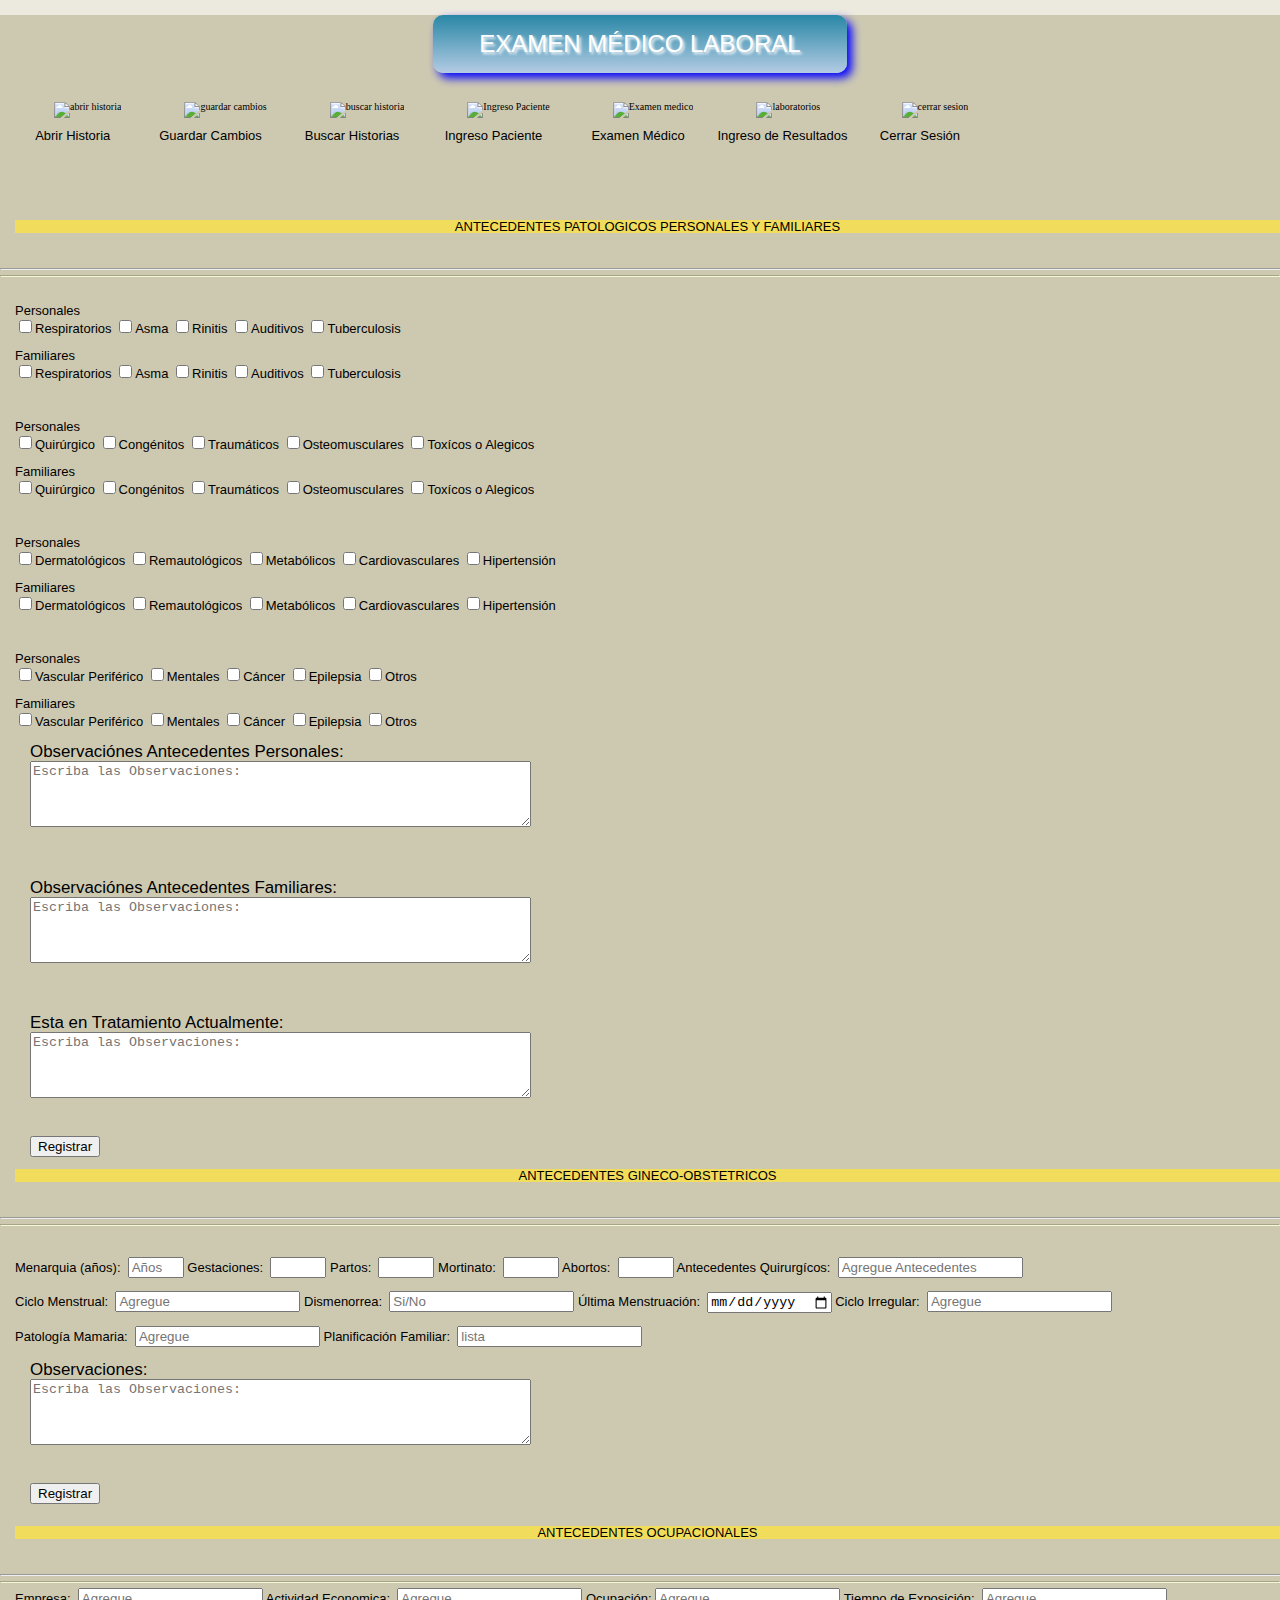
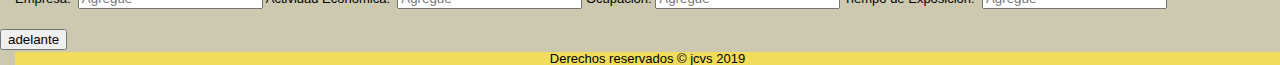
==== historia clinica inicial.html @ 28df33b1 "Add files via upload" ====
<!DOCTYPE HTML>
<html>
<head>
    	<meta charset="iso-8859-1" />
	    <meta name="description" content="Salud Ocupacional" />
    	<meta name="keywords" content="=HTML5, CSS3, Javascript" />
    	<title>Historia Clinica Inicial</title>
	    <link rel="stylesheet" href="misestilos.css"/>
</head>
        <body>
        
	    <header id="cabecera">
        
		      <h1>EXAMEN M�DICO LABORAL</h1>          
</head>

		<nav id="menuppal1">
		<figure>
 
      <img src="imagenes/abrir.png" alt="abrir historia" width="50" 		height="50">
    	<figcaption>
      Abrir Historia
</figcaption>  
</figure>
   		<figure>
      <img src="imagenes/guardar.png" alt="guardar cambios" width="50" height="50">
     	<figcaption>
      Guardar Cambios
</figcaption>
</figure>
    	<figure>    
      <img src="imagenes/buscar.png" alt="buscar historia" width="50" height="50">
     	<figcaption>
    	 Buscar Historias 
</figcaption>
</figure>

		<figure>
 
      <img src="imagenes/inicial.png" alt="Ingreso Paciente" width="50" height="50">
    	<figcaption>
      Ingreso Paciente
 </figcaption>  
 </figure>

   	<figure>
     <img src="imagenes/examen.png" alt="Examen medico" width="50" height="50">
     <figcaption>
      Examen M�dico
 </figcaption>
 </figure>
      <figure>
   
       <img src="imagenes/laboratorios.png" alt="laboratorios" width="50" height="50">
     	<figcaption>
      Ingreso de Resultados 
 </figcaption>
 </figure>
     <figure>
    
      <img src="imagenes/cerrar.png" alt="cerrar sesion" width="50" height="50">
     <figcaption>
     Cerrar Sesi�n
 </figcaption>
 </figure>
      </nav>
   
<br>
<br>
<br>
<br>
<br>
<br>
<br>
<br>
<br>
<br>
<br>
<br>
<br>

    	 <ul>
         <li>ANTECEDENTES PATOLOGICOS PERSONALES Y FAMILIARES</li>   		
     	 </ul>
         </nav>     
<br>
<br>
<hr style="border:30px;"><hr style="border:4px;">
<hr style="width:100%;"> 
<hr style="border-color:#F7F8D3;">   
<br>
<br>                 
<fieldset>
<legend>Personales</legend>
<input type="checkbox" name="micasilladeverificacion"  value="1" />Respiratorios
<input type="checkbox" name="micasilladeverificacion"  value="2" />Asma
<input type="checkbox" name="micasilladeverificacion" value="3" />Rinitis
<input type="checkbox" name="micasilladeverificacion" value="4" />Auditivos
<input type="checkbox" name="micasilladeverificacion"  value="5" />Tuberculosis
<br>
<br>
<legend>Familiares</legend>
<input type="checkbox" name="micasilladeverificacion"  value="1" />Respiratorios
<input type="checkbox" name="micasilladeverificacion"  value="2" />Asma
<input type="checkbox" name="micasilladeverificacion" value="3" />Rinitis
<input type="checkbox" name="micasilladeverificacion" value="4" />Auditivos
<input type="checkbox" name="micasilladeverificacion"  value="5" />Tuberculosis
<br>
<br>
<br>
<br>
<legend>Personales</legend>
 <input type="checkbox" name="micasilladeverificacion" value="1" />Quir�rgico
<input type="checkbox" name="micasilladeverificacion" value="2" />Cong�nitos
<input type="checkbox" name="micasilladeverificacion" value="3" />Traum�ticos
<input type="checkbox" name="micasilladeverificacion" value="4" />Osteomusculares
<input type="checkbox" name="micasilladeverificacion"  value="5" />Tox�cos o Alegicos
<br>
<br>
<legend>Familiares</legend>
 <input type="checkbox" name="micasilladeverificacion" value="1" />Quir�rgico
<input type="checkbox" name="micasilladeverificacion" value="2" />Cong�nitos
<input type="checkbox" name="micasilladeverificacion" value="3" />Traum�ticos
<input type="checkbox" name="micasilladeverificacion" value="4" />Osteomusculares
<input type="checkbox" name="micasilladeverificacion"  value="5" />Tox�cos o Alegicos
<br>
<br><br><br>
<legend>Personales</legend>
<input type="checkbox" name="micasilladeverificacion"  value="1" />Dermatol�gicos
<input type="checkbox" name="micasilladeverificacion" value="2" />Remautol�gicos
<input type="checkbox" name="micasilladeverificacion" value="3" />Metab�licos
<input type="checkbox" name="micasilladeverificacion"  value="4" />Cardiovasculares
<input type="checkbox" name="micasilladeverificacion" value="5" />Hipertensi�n
<br>
<br>
<legend>Familiares</legend>
<input type="checkbox" name="micasilladeverificacion"  value="1" />Dermatol�gicos
<input type="checkbox" name="micasilladeverificacion" value="2" />Remautol�gicos
<input type="checkbox" name="micasilladeverificacion" value="3" />Metab�licos
<input type="checkbox" name="micasilladeverificacion"  value="4" />Cardiovasculares
<input type="checkbox" name="micasilladeverificacion" value="5" />Hipertensi�n
<br><br><br><br>
<legend>Personales</legend>
<input type="checkbox" name="micasilladeverificacion"  value="1" />Vascular Perif�rico
<input type="checkbox" name="micasilladeverificacion" value="2" />Mentales
<input type="checkbox" name="micasilladeverificacion" value="3" />C�ncer
<input type="checkbox" name="micasilladeverificacion"  value="4" />Epilepsia
<input type="checkbox" name="micasilladeverificacion" value="5" />Otros
<br><br>
<legend>Familiares</legend>
<input type="checkbox" name="micasilladeverificacion"  value="1" />Vascular Perif�rico
<input type="checkbox" name="micasilladeverificacion" value="2" />Mentales
<input type="checkbox" name="micasilladeverificacion" value="3" />C�ncer
<input type="checkbox" name="micasilladeverificacion"  value="4" />Epilepsia
<input type="checkbox" name="micasilladeverificacion" value="5" />Otros
<br><br>
<section id="seccion"> 
     <p>Observaci�nes Antecedentes Personales: <br><textarea name="Observaci�nAP" rows="4" cols="60" placeholder="Escriba las Observaciones:"></textarea></p><br><br>
</section><br>
<section id="seccion"> 
     <p>Observaci�nes Antecedentes Familiares: <br><textarea name="Observaci�nAF" rows="4" cols="60" placeholder="Escriba las Observaciones:"></textarea></p><br><br>
</section><br>
<section id="seccion"> 
     <p>Esta en Tratamiento Actualmente: <br><textarea name="Observaci�nTA" rows="4" cols="60" placeholder="Escriba las Observaciones:"></textarea></p><br><br>
     <input type="submit" value="Registrar">
</section>
</fieldset><br>
   <ul>
   <li>ANTECEDENTES GINECO-OBSTETRICOS</li>      
   </ul>
   </nav>     
<br>
<br>
<hr style="border:30px;"><hr style="border:4px;">
<hr style="width:100%;"> 
<hr style="border-color:#F7F8D3;">   
<fieldset>
<br>
<br>
Menarquia (a�os): &nbsp;<input type="number" name="menarquia" id="menarquia" min="1" max="80" placeholder="A�os" required>
Gestaciones: &nbsp;<input type="number" name="gestaciones" id="gestaciones" min="1" max="20"required>
Partos: &nbsp;<input type="number" name="partos" id="partos" min="1" max="20" required>
Mortinato: &nbsp;<input type="number" name="mortinato" id="mortinato" min="1" max="20" required>
Abortos: &nbsp;<input type="number" name="abortos" id="abortos" min="1" max="20" required>
Antecedentes Quirurg�cos: &nbsp;<input type="text" name="AQ" id="AQ" placeholder="Agregue Antecedentes" required list="opc1">
<datalist id="opc1">
<option value="No Refiere" label= "No Refiere">
<option value="Conizaci�n" label= "Conizaci�n">
<option value="Ces�ria" label= "Ces�ria">
<option value="Curetaje" label= "Curetaje">
<option value="Laparoscopia" label= "Laparoscopia">
<option value="Miomectom�a" label= "Miomectom�a">
<option value="Ooforectom�a" label= "Ooforectom�a">
<option value="Anexo Histeroctom�a" label= "Anexo Histeroctom�a">
<option value="Histeroctom�a abdominal" label= "Histeroctom�a abdominal">
<option value="Histeroctom�a Vaginal" label= "Histeroctom�a Vaginal">
<option value="Plastias Vaginales" label= "Plastias Vaginales">
<option value="Pr�tesis" label= "Pr�tesis">
<option value="Mamoplastia Reductora" label= "Mamoplastia Reductora">
</datalist>
<br>
<br>
Ciclo Menstrual: &nbsp;<input type="text" name="CM" id="CM" placeholder="Agregue" required list="opc2">
<datalist id="opc2">
<option value="Histerectomizado" label= "Histerectomizado">
<option value="Regular" label= "Regular">
<option value="Irregular" label= "Irregular">
</datalist>
Dismenorrea: &nbsp;<input type="text" name="Dismenorrea" id="SM" placeholder="Si/No" required list="opc3">
<datalist id="opc3">
<option value="Si" label= "Si">
<option value="No" label= "No">
</datalist>
�ltima Menstruaci�n: &nbsp;<input type="date" name="fecha" id="fecha" placeholder="fecha">
Ciclo Irregular: &nbsp;<input type="text" name="CI" id="CI" placeholder="Agregue" required list="opc4">
<datalist id="opc4">
<option value="Amenorrea" label= "Amenorrea">
<option value="Hipermenorrea" label= "Hipermenorrea">
<option value="Menopausia" label= "Menopausia">
<option value="Menorragia" label= "Menorragia">
<option value="Metrorragia" label= "Metrorragia">
<option value="Oligomenorrea" label= "Oligomenorrea">
<option value="Polimenorrea" label= "Polimenorrea">
</datalist>
<br><br>
Patolog�a Mamaria: &nbsp;<input type="text" name="PM" id="PM" placeholder="Agregue" required list="opc5">
<datalist id="opc5">
<option value="No Refiere" label= "No Refiere">
<option value="Biopsia Mamaria" label= "Biopsia Mamaria">
<option value="Dermatitis en Pezones" label= "Dermatitis en Pezones">
<option value="Drenaje de Absceso" label= "Drenaje de Absceso">
<option value="Laparoscopia" label= "Laparoscopia">
<option value="Extracci�n de N�dulos" label= "Extracci�n de N�dulos">
<option value="Fibroadenoma" label= "Fibroadenoma">
<option value="Implantes Mamarios" label= "Implantes Mamarios">
<option value="Lactancia Actual" label= "Lactancia Actual">
<option value="Mama Supernumeraria" label= "Mama Supernumeraria">
<option value="Mamoplastia Reductora" label= "Mamoplastia Reductora">
<option value="Masa de Mama Derecha Cuadrante..." label= "Masa de Mama Derecha Cuadrante...">
<option value="Masa de Mama Izquierda Cuadrante..." label= "Masa de Mama Izquierda Cuadrante...">
<option value="Masa en Ambas Mamas" label= "Masa en Ambas Mamas">
<option value="Mastalgia" label= "Mastalgia">
<option value="Mastitis Puerperal" label= "Mastitis Puerperal">
<option value="Mastopat�a Fibroqu�stica" label= "Mastopat�a Fibroqu�stica">
<option value="Pezones Invertidos" label= "Pezones Invertidos">
<option value="Pr�tersis" label= "Pr�tesis">
<option value="Secreciones Patolog�cas" label= "Secreciones Patolog�cas">
</datalist>
Planificaci�n Familiar: &nbsp;<input type="text" name="PF" id="PF" placeholder="lista" required list="opc6">
<datalist id="opc6">
<option value="No Planifica" label= "No Planifica">
<option value="Anticonceptivos Inyectables" label= "Anticonceptivos Inyectables">
<option value="Anticonceptivos Orales" label= "Anticonceptivos Orales">
<option value="Dispositivo Intrauterinos" label= "Dispositivo Intrauterinos">
<option value="Implante Hormonal" label= "Implante Hormonal">
<option value="M�todo de Barrera" label= "M�todo de Barrera">
<option value="M�todo del Ritmo" label= "M�todo del Ritmo">
<option value="Parche Hormonal" label= "Parche Hormonal">
<option value="Tubectomia" label= "Tubectomia">
</datalist><br>
<br>
<section id="seccion"> 
     <p>Observaciones: <br><textarea name="Observaci�nAG" rows="4" cols="60" placeholder="Escriba las Observaciones:"></textarea></p><br><br>
     <input type="submit" value="Registrar">
</section>
</fieldset>
<br>
<br>
 <ul>
   <li>ANTECEDENTES OCUPACIONALES</li>      
   </ul>
   </nav>     
<br>
<br>
<hr style="border:30px;"><hr style="border:4px;">
<hr style="width:100%;"> 
<hr style="border-color:#F7F8D3;">  
<fieldset>
Empresa: &nbsp;<input type="text" name="EM" id="EM" placeholder="Agregue">
Actividad Economica: &nbsp;<input type="text" name="AE" id="AE" placeholder="Agregue" required list="opc7">
<datalist id="opc7">
<option value="Administraci�n de Propiedades" label= "Administraci�n de Propiedades">
<option value="Agropecuario" label= "Agropecuario">
<option value="Agricultura" label= "Agricultura">
<option value="Alimentos" label= "Alimentos">
<option value="Alimentos para Animales" label= "Alimentos para Animales">
<option value="Alimentos y Bebidas" label= "Alimentos y Bebidas">
<option value="Artes Graf�cas" label= "Artes Graf�cas">
<option value="Aseo Industrial" label= "Aseo Industrial">
<option value="Automotriz" label= "Automotriz">
<option value="Bancario" label= "Bancario">
<option value="Belleza" label= "Belleza">
<option value="Calzado" label= "Calzado">
<option value="Call Center" label= "Call Center">
<option value="Clubes, Bares" label= "Clubes, Bares">
<option value="Combustibles y Lubricantes" label= "Combustibles y Lubricantes">
<option value="Comercio Formal" label= "Comercio Formal">
<option value="Comercio Informal" label= "Comercio Informal">
<option value="Comunicaciones" label= "Comunicaciones">
<option value="Confecciones" label= "Confecciones">
<option value="Construcci�n" label= "Construcci�n">
<option value="Cooperativa" label= "Cooperativa">
<option value="Corredores de Seguros" label= "Corredores de Seguros">
<option value="Editoriales" label= "Editoriales">
<option value="Educaci�n" label= "Educaci�n">
<option value="El�ctrico" label= "El�ctrico">
<option value="Empresa de Servicios de Personal Temporales" label= "Empresa de Servicios de Personal Temporales">
<option value="Empresa Promotora de Salud" label= "Empresa Promotora de Salud">
<option value="Est�tica" label= "Est�tica">
<option value="Energ�a" label= "Energ�a">
<option value="Farmac�utico" label= "Farmac�utico">
<option value="Financiero" label= "Financiero">
<option value="Forestal" label= "Forestal">  
<option value="Fuerzas Armadas" label= "Fuerzas Armadas"> 
<option value="Fuerzas Militares" label= "Fuerzas Militares"> 
<option value="Fuerzas P�blica" label= "Fuerzas P�blica"> 
<option value="Ganadero" label= "Ganadero"> 
<option value="Gubernamental" label= "Gubernamental"> 
<option value="Hotelero" label= "Hotelero"> 
<option value="Hoteles y Restaurantes" label= "Hoteles y Restaurantes"> 
<option value="Industrial" label= "Industrial"> 
<option value="Inform�tica" label= "Inform�tica"> 
<option value="Inmobiliario" label= "Inmobiliario"> 
<option value="Joyer�a" label= "Joyer�a"> 
<option value="Juegos de Asar" label= "Juegos de Asar"> 
<option value="Log�stica" label= "Log�stica"> 
<option value="Madera" label= "Madera"> 
<option value="Manufactura" label= "Manufactura"> 
<option value="Marroquiner�a" label= "Marroquiner�a"> 
<option value="Medios de Comunicaci�n" label= "Medios de Comunicaci�n"> 
<option value="Metalmec�nica" label= "Metalmec�nica"> 
<option value="Minero" label= "Minero"> 
<option value="Montajes" label= "Montajes"> 
<option value="Montajes Industriales" label= "Montajes Industriales"> 
<option value="Montajes Mecanicos" label= "Montajes Mecanicos"> 
<option value="Organizaci�n no gubernamental (ONG)" label= "Organizaci�n no gubernamental (ONG)"> 
<option value="Pecuario" label= "Pecuario"> 
<option value="Pesquero" label= "Pesquero"> 
<option value="Petr�leo y Gas" label= "Petr�leo y Gas">
<option value="Pl�sticos" label= "Pl�sticos">
<option value="Polic�a Nacional" label= "Polic�a Nacional">
<option value="Porcicultura" label= "Porcicultura">
<option value="Publicidad" label= "Publicidad">
<option value="Qu�mico" label= "Qu�mico">
<option value="Recreaci�n" label= "Recreaci�n">
<option value="Religioso" label= "Religioso">
<option value="Salud" label= "Salud">
<option value="Seguridad" label= "Seguridad">
<option value="Seguridad Social" label= "Seguridad Social">
<option value="Seguridad Privada" label= "Seguridad Privada"> 
<option value="Seguros" label= "Seguros">
<option value="Servicios Profesionales" label= "Servicios Profesionales">
<option value="Servicios P�blicos Domiciliarios" label= "Servicios P�blicos Domiciliarios">
<option value="Silvicultura" label= "Silvicultura">
<option value="Telecomunicaciones" label= "Telecomunicaciones">
<option value="Telefon�a Celular" label= "Telefon�a Celular">
<option value="Textil" label= "Textil">
<option value="Turismo" label= "Turismo">
<option value="Transporte" label= "Transporte">
<option value="Transporte A�reo" label= "Transporte A�reo">
<option value="Transporte Terrestre Carga" label= "Transporte Terrestre Carga">
<option value="Transporte Ferreo" label= "Transporte Ferreo">
<option value="Transporte P�blico de Pasajeros" label= "Transporte P�blico de Pasajeros">
<option value="Veterinario" label= "Veterinario">
<option value="Viajes" label= "Viajes">
<option value="Agricultura" label= "Agricultura">
<option value="Agroindustrial" label= "Agroindustrial">
<option value="Agropecuaria" label= "Agropecuaria">
<option value="Avicultura" label= "Avicultura">
<option value="Caza" label= "Caza">
<option value="Ganader�a" label= "Ganader�a">
<option value="Pesca" label= "Pesca">
<option value="Silvicultura" label= "Silvicultura">
<option value="Bienes inmuebles" label= "Bienes inmuebles">
<option value="Comercio de Bienes de Comercio" label= "Comercio de Bienes de Comercio">
<option value="Comercio de Equipos M�dicos" label= "Comercio de Equipos M�dicos">
<option value="Comercio al Detal" label= "Comercio al Detal">
<option value="Comercio Formal" label= "Comercio Formal">
<option value="Comercio Informal" label= "Comercio Informal">
<option value="Distribuidor Mayorista" label= "Distribuidor Mayorista">
<option value="Distribuidor Minorista" label= "Distribuidor Minorista">
<option value="Ferretera y Herramientas" label= "Ferretera y Herramientas">
<option value="Productos de Consumo" label= "Productos de Consumo">
<option value="Desarrollador de Software" label= "Desarrollador de Software">
<option value="Imprenta y Litograf�a" label= "Imprenta y Litograf�a">
<option value="Medios de Comunicaci�n" label= "Medios de Comunicaci�n">
<option value="Peri�dicos" label= "Peri�dicos">
<option value="Construcciones Civiles" label= "Construcciones Civiles">
<option value="Construcciones de Redes de Acueductos" label= "Construcciones de Redes de Acueductos">
<option value="Mantenimiento de Redes de Acueductos" label= "Mantenimiento de Redes de Acueductos">
<option value="Construccion Redes De Energ�a" label= "Construccion Redes De Energ�a">
<option value="Ingenier�a Construcci�n y Operaciones" label= "Ingenier�a Construcci�n y Operaciones">
<option value="Mantenimiento Redes de Energ�a" label= "Mantenimiento Redes de Energ�a">
<option value="Construcci�n de Redes de Gas" label= "Construcci�n de Redes de Gas">
<option value="Mantenimiento de Redes de Gas" label= "Mantenimiento de Redes de Gas">
<option value="Aseguradoras" label= "Aseguradoras">
<option value="Banca y Finanzas" label= "Banca y Finanzas">
<option value="Corredores de Seguros" label= "Corredores de Seguros">
<option value="Fondo de Inversiones" label= "Fondo de Inversiones">
<option value="Fondos de Pensiones" label= "Fondos de Pensiones">
<option value="Confecciones" label= "Confecciones">
<option value="Estampaci�n" label= "Estampaci�n">
<option value="Fabricaci�n de Equipos El�ctronicos" label= "Fabricaci�n de Equipos El�ctronicos">
<option value="Fabricaci�n de Papel" label= "Fabricaci�n de Papel">
<option value="Fabricaci�n de Cart�n" label= "Fabricaci�n de Cart�n">
<option value="Imprentas" label= "Imprentas">
<option value="Industria de Alimentos" label= "Industria de Alimentos">
<option value="Industria de Bebidas" label= "Industria de Bebidas">
<option value="Industria de Cart�n" label= "Industria de Cart�n">
<option value="Industria de Cuero y Calzado" label= "Industria de Cuero y Calzado">
<option value="Industria de Madera" label= "Industria de Madera">
<option value="Industria de Pl�sticos" label= "Industria de Pl�sticos">
<option value="Lavanderia Industrial" label= "Lavanderia Industrial">
<option value="Lavanderia y Tintoreria Industrial" label= "Lavanderia y Tintoreria Industrial">
<option value="Manufactura de Alimentos" label= "Manufactura de Alimentos">
<option value="Marroquiner�a" label= "Marroquiner�a">
<option value="Minas y Canteras" label= "Minas y Canteras">
<option value="Producci�n Abonos" label= "Producci�n Abonos">
<option value="Producci�n Calzado" label= "Producci�n Calzado">
<option value="Producci�n Muebles" label= "Producci�n Muebles">
<option value="Producci�n Qu�mico" label= "Producci�n Qu�mico">
<option value="Producci�n Tabaco" label= "Producci�n Tabaco">
<option value="Producci�n Equipos de Transporte" label= "Producci�n Equipos de Transporte">
<option value="Productos de Caucho" label= "Productos de Caucho">
<option value="Reciclaje Industrial" label= "Reciclaje Industrial">
<option value="Tejares y Ladrillera" label= "Tejares y Ladrillera">
<option value="Tejeduria" label= "Tejeduria">
<option value="Textil" label= "Textil">
<option value="Tintureria" label= "Tintureria">
<option value="Extracci�n Minera" label= "Extracci�n Minera">
<option value="Extracci�n Metales" label= "Extracci�n Metales">
<option value="Administraci�n Municipal" label= "Administraci�n Municipal">
<option value="Armada Nacional" label= "Armada Nacional">
<option value="Despacho P�blico" label= "Despacho P�blico">
<option value="Ejercito Nacional" label= "Ejercito Nacional">
<option value="Fuerza A�rea" label= "Fuerza A�rea">
<option value="Servicios Gubernamentales" label= "Servicios Gubernamentales">
<option value="Administraci�n de Propiedades" label= "Administraci�n de Propiedades">
<option value="Empresa de Servicios P�blicos" label= "Empresa de Servicios P�blicos">
<option value="Empresa de Servicios Temporales" label= "Empresa de Servicios Temporales">
<option value="Inform�tica y Afines" label= "Inform�tica y Afines">
<option value="Recreaci�n y Clubes" label= "Recreaci�n y Clubes">
<option value="Seguridad Social" label= "Seguridad Social">
<option value="Servicios al P�blico" label= "Servicios al P�blico">
<option value="Servicios Comerciales" label= "Servicios Comerciales">
<option value="Servicios de Belleza" label= "Servicios de Belleza">
<option value="Servicios de Aseo Industrial" label= "Servicios de Aseo Industrial">
<option value="Servicios de Esparciminento" label= "Servicios de Esparciminento">
<option value="Servicio de Est�tica" label= "Servicio de Est�tica">
<option value="Servicio de Mensajeria" label= "Servicio de Mensajeria">
<option value="Servicio Educativos" label= "Servicio Educativos">
<option value="Servicio Exequiales y Funerarios" label= "Servicio Exequiales y Funerarios">
<option value="Servicios Religiosos" label= "Servicios Religiosos">
<option value="Caja de Compensaci�n Familiar" label= "Caja de Compensaci�n Familiar">
<option value="Cooperativa de Trabajo Asociado" label= "Cooperativa de Trabajo Asociado">
<option value="Empresa Solidaria" label= "Empresa Solidaria">
<option value="Acarreos y Mudanzas" label= "Acarreos y Mudanzas">
<option value="Agencia de Viajes" label= "Agencia de Viajes">
<option value="Agencia Naviera" label= "Agencia Naviera">
<option value="Transporte A�reo" label= "Transporte A�reo">
<option value="Transporte de Carga" label= "Transporte de Carga">
<option value="Transporte Ferreo" label= "Transporte Ferreo">
<option value="Transporte Fluvial" label= "Transporte Fluvial">
<option value="Transporte Informal" label= "Transporte Informal">
<option value="Transporte Mar�timo" label= "Transporte Mar�timo">
<option value="Transporte de Valores" label= "Transporte de Valores">
 </datalist>
Ocupaci�n:&nbsp;<input type="text" name="OC" id="OC" placeholder="Agregue" required list="opc8">
<datalist id="opc8">
<option value="No ha Laborado" label= "No ha Laborado">
<option value="Administrativo" label= "Administrativo">
<option value="Asesor" label= "Asesor">
<option value="Asesor Comercial" label= "Asesor Comercial">
<option value="Asistente" label= "Asistente">
<option value="Auxiliar" label= "Auxiliar">
<option value="Ayudante" label= "Ayudante">
<option value="Guarda de Seguridad" label= "Guarda de Seguridad">
<option value="Oficial" label= "Oficial">
<option value="Oficios Varios" label= "Oficios Varios">
<option value="Operador" label= "Operador">
<option value="Operario de Planta" label= "Operario de Planta">
<option value="Operario de M�quina" label= "Operario de M�quina">
<option value="Operaria de M�quina" label= "Operaria de M�quina">
<option value="Operario" label= "Operario">
<option value="Operaria" label= "Operaria">
<option value="Pol�funcional" label= "Pol�funcional">
<option value="Profecional" label= "Profecional">
<option value="Abogado" label= "Abogado">
<option value="Abastecedor de Producci�n" label= "Abastecedor de Producci�n">
<option value="Actor" label= "Actor">
<option value="Administrador" label= "Administrador">
<option value="Aforador" label= "Aforador">
<option value="Agente" label= "Agente">
<option value="Agente Comercial" label= "Agente Comercial">
<option value="Agente de Servicio" label= "Agente de Servicio">
<option value="Agricultor" label= "Agricultor">
<option value="Agr�nomo" label= "Agr�nomo">
<option value="Ajustador" label= "Ajustador">
<option value="Ajustador de M�quinas" label= "Ajustador de M�quinas">
<option value="Alpinista" label= "Alpinista">
<option value="Alistador de Veh�culo" label= "Alistador de Veh�culo">
<option value="Almacenista" label= "Almacenista">
<option value="Almacenista de Obra" label= "Almacenista de Obra">
<option value="Ama de Casa" label= "Ama de Casa">
<option value="Analista" label= "Analista">
<option value="Analista de Sistemas" label= "Analista de Sistemas">
<option value="Analista de Tiempos y M�todos" label= "Analista de Tiempos y M�todos">
<option value="Anudador" label= "Anudador">
<option value="Apicultor" label= "Apicultor">
<option value="Arbitro" label= "Arbitro">
<option value="Arenero" label= "Arenero">
<option value="Armador" label= "Armador">
<option value="Arquitecto" label= "Arquitecto">
<option value="Arquitecto y Urbanista" label= "Arquitecto y Urbanista">
<option value="Artesano" label= "Artesano">
<option value="Artista Creativo" label= "Artista Creativo">
<option value="Arriero" label= "Arriero">
<option value="Aseadora" label= "Aseadora">
<option value="Aseo Hospitalario" label= "Aseo Hospitalario">
<option value="Aserrador" label= "Aserrador">
<option value="Asesor Comercial" label= "Asesor Comercial">
<option value="Asesor de Proyectos" label= "Asesor de Proyectos">
<option value="Asesor de Seguros" label= "Asesor de Seguros">
<option value="Asistente" label= "Asistente">
<option value="Asistente Administrativo" label= "Asistente Administrativo">
<option value="Asistente de Sistemas" label= "Asistente de Sistemas">
<option value="Astillada de Cerdos" label= "Astillada de Cerdos">
<option value="Auditor" label= "Auditor">
<option value="Auditor de Servicios" label= "Auditor de Servicios">
<option value="Auxiliar" label= "Auxiliar">
<option value="Auxiliar Administrativo" label= "Auxiliar Administrativo">
<option value="Auxiliar Contable" label= "Auxiliar Contable">
<option value="Auxiliar de Almacen" label= "Auxiliar de Almacen">
<option value="Auxiliar de Archivo" label= "Auxiliar de Archivo">
<option value="Auxiliar de Bodega" label= "Auxiliar de Bodega">
<option value="Auxiliar de Cabina de Pintura" label= "Auxiliar de Cabina de Pintura">
<option value="Auxiliar de Cafeter�a" label= "Auxiliar de Cafeter�a">
<option value="Auxiliar de Cocina" label= "Auxiliar de Cocina">
<option value="Auxiliar de Corte" label= "Auxiliar de Corte">
<option value="Auxiliar de Enfermer�a" label= "Auxiliar de Enfermer�a">
<option value="Auxiliar de Laboratorio" label= "Auxiliar de Laboratorio">
<option value="Auxiliar de Litograf�a" label= "Auxiliar de Litograf�a">
<option value="Auxiliar de Odontolog�a" label= "Auxiliar de Odontolog�a">
<option value="Auxiliar de Pintura" label= "Auxiliar de Pintura">
<option value="Auxiliar de Preparaci�n de Superficies" label= "Auxiliar de Preparaci�n de Superficies">
<option value="Auxiliar de Salud" label= "Auxiliar de Salud">
<option value="Auxiliar de Servicios Generales" label= "Auxiliar de Servicios Generales">
<option value="Auxiliar de Transporte" label= "Auxiliar de Transporte">
<option value="Auxiliar de Electr�cista" label= "Auxiliar de Electr�cista">
<option value="Auxiliar Financiero" label= "Auxiliar Financiero">
<option value="Auxiliar Laico" label= "Auxiliar Laico">
<option value="Auxiliar de Picking" label= "Auxiliar de Picking">
<option value="Ayudante" label= "Ayudante">
<option value="Ayudante de Bus" label= "Ayudante de Bus">
<option value="Ayudante de Cami�n" label= "Ayudante de Cami�n">
<option value="Ayudante de Cocina" label= "Ayudante de Cocina">
<option value="Ayudante de Construcci�n" label= "Ayudante de Construcci�n">
<option value="Ayudante de Electr�cista" label= "Ayudante de Electr�cista">
<option value="Ayudante de Enfermer�a" label= "Ayudante de Enfermer�a">
<option value="Ayudante de Estampaci�n" label= "Ayudante de Estampaci�n">
<option value="Ayudante de Fundici�n" label= "Ayudante de Fundici�n">
<option value="Ayudante de Guarnecida" label= "Ayudante de Guarnecida">
<option value="Ayudante de Mec�nica" label= "Ayudante de Mec�nica">
<option value="Ayudante de Moldeo" label= "Ayudante de Moldeo">
<option value="Ayudante de Montajes" label= "Ayudante de Montajes">
<option value="Ayudante de Panaderia" label= "Ayudante de Panaderia">
<option value="Ayudante de Pavimento" label= "Ayudante de Pavimento">
<option value="Ayudante de Veh�culo" label= "Ayudante de Veh�culo">
<option value="Ayudante T�cnico de Mantenimiento" label= "Ayudante T�cnico de Mantenimiento">
<option value="Azafata" label= "Azafata">
<option value="Bacteriologa" label= "Bacteriologa">
<option value="Bandiador" label= "Bandiador">
<option value="Bar�sta" label= "Bar�sta">
<option value="Barman" label= "Barman">
<option value="Barrendero de Calles" label= "Barrendero de Calles">
<option value="Barrenador" label= "Barrenador">
<option value="Bibliotecario" label= "Bibliotecario">
<option value="Bigotiador" label= "Bigotiador">
<option value="Bi�logo" label= "Bi�logo">
<option value="Bodeguero" label= "Bodeguero">
<option value="Bombero" label= "Bombero">
<option value="Brillador" label= "Brillador">
<option value="Buzo" label= "Buzo">
<option value="Caddye" label= "Caddye">
<option value="Cadenero" label= "Cadenero">
<option value="Cajero" label= "Cajero">
<option value="Cajero Recaudador" label= "Cajero Recaudador">
<option value="Cajero Polifuncional" label= "Cajero Polifuncional">
<option value="Calderista" label= "Calderista">
<option value="Calderero" label= "Calderero">
<option value="Calidad pie de M�quina" label= "Calidad pie de M�quina">
<option value="Camarera" label= "Camarera">
<option value="Camillero" label= "Camillero">
<option value="Campesino" label= "Campesino">
<option value="Camar�grafo" label= "Camar�grafo">
<option value="Capador" label= "Capador">
<option value="Capataz" label= "Capataz">
<option value="Capataz de Obra" label= "Capataz de Obra">
<option value="Capellan" label= "Capellan">
<option value="Cardador" label= "Cardador">
<option value="Cargador" label= "Cargador">
<option value="Cargador de Canales" label= "Cargador de Canales">
<option value="Carpintero" label= "Carpintero">
<option value="Celador" label= "Celador">
<option value="Ceramista" label= "Ceramista">
<option value="Cerrajero" label= "Cerrajero">
<option value="Chapista" label= "Chapista">
<option value="Chancera" label= "Chancera">
<option value="Chef" label= "Chef">
<option value="Chorrero" label= "Chorrero">
<option value="Clerigo" label= "Clerigo">
<option value="Cobrador" label= "Cobrador">
<option value="Cobrador Telef�nico" label= "Cobrador Telef�nico">
<option value="Cobrador Vendedor" label= "Cobrador Vendedor">
<option value="Cocinero" label= "Cocinero">
<option value="Codificador" label= "Codificador">
<option value="Codificador de Encuestas" label= "Codificador de Encuestas">
<option value="Comerciante" label= "Comerciante">
<option value="Conductor" label= "Conductor">
<option value="Conductor de Bus" label= "Conductor de Bus">
<option value="Conductor de Cami�n" label= "Conductor de Cami�n">
<option value="Conductor de Equipo Pesado" label= "Conductor de Equipo Pesado">
<option value="Conductor de Tractomula" label= "Conductor de Tractomula">
<option value="Conductor Vendedor" label= "Conductor Vendedor">
<option value="Concerje" label= "Concerje">
<option value="Consultor" label= "Consultor">
<option value="Contador" label= "Contador">
<option value="Contratista" label= "Contratista">
<option value="Control Calidad" label= "Control Calidad">
<option value="Controlador de Ruta" label= "Controlador de Ruta">
<option value="Coordinador" label= "Coordinador">
<option value="Coordinador de Muestras" label= "Coordinador de Muestras">
<option value="Copiloto" label= "Copiloto">
<option value="Cortador" label= "Cortador">
<option value="Cortador de L�mina" label= "Cortador de L�mina">
<option value="Corredor de Seguros" label= "Corredor de Seguros">
<option value="Cosmet�loga" label= "Cosmet�loga">
<option value="Costurera" label= "Costurera">
<option value="Courrier" label= "Courrier">
<option value="Creativo" label= "Creativo">
<option value="Crew" label= "Crew">
<option value="Cristalero" label= "Cristalero">
<option value="Cuidador de Galpones" label= "Cuidador de Galpones">
<option value="Cu�ero" label= "Cu�ero">
<option value="Debastador" label= "Debastador">
<option value="Decorador" label= "Decorador">
<option value="Defensor del Espacio P�blico" label= "Defensor del Espacio P�blico">
<option value="Desfondador" label= "Desfondador">
<option value="Deshuesador" label= "Deshuesador">
<option value="Despachador" label= "Despachador">
<option value="Despachador de Bodega" label= "Despachador de Bodega">
<option value="Detective" label= "Detective">
<option value="Dibujante" label= "Dibujante">
<option value="Dietista y Nutricionista" label= "Dietista y Nutricionista">
<option value="Digitador" label= "Digitador">
<option value="Digitadora" label= "Digitadora">
<option value="Direccionadora" label= "Direccionadora">
<option value="Director" label= "Director">
<option value="Director Comercial" label= "Director Comercial">
<option value="Director de Mercadeo" label= "Director de Mercadeo">
<option value="Director de Obra" label= "Director de Obra">
<option value="Director Operativo" label= "Director Operativo">
<option value="Director de Producci�n" label= "Director de Producci�n">
<option value="Director de Recursos Humanos" label= "Director de Recursos Humanos">
<option value="Dise�ador" label= "Dise�ador">
<option value="Dise�ador de Modas" label= "Dise�ador de Modas">
<option value="Dise�ador Industrial" label= "Dise�ador Industrial">
<option value="Doblador" label= "Doblador">
<option value="Docente" label= "Docente">
<option value="Domiciliario" label= "Domiciliario">
<option value="Dragoneante" label= "Dragoneante">
<option value="Drywallero" label= "Drywallero">
<option value="Ebanista" label= "Ebanista">
<option value="Ejecutivo de Cuenta" label= "Ejecutivo de Cuenta">
<option value="Embalsamador" label= "Embalsamador">
<option value="Encuadernador" label= "Encuadernador">
<option value="Enfermera" label= "Enfermera">
<option value="Ensamblador" label= "Ensamblador">
<option value="Embalador" label= "Embalador">
<option value="Empacador" label= "Empacador">
<option value="Empalmador" label= "Empalmador">
<option value="Electr�cista" label= "Electr�cista">
<option value="Electromec�nico" label= "Electromec�nico">
<option value="Empleado de Correo" label= "Empleado de Correo">
<option value="Empleada Dom�stica" label= "Empleada Dom�stica">
<option value="Encargado de Producci�n" label= "Encargado de Producci�n">
<option value="Encuestador" label= "Encuestador">
<option value="Entrenador" label= "Entrenador">
<option value="Envivadora" label= "Envivadora">
<option value="Escalador" label= "Escalador">
<option value="Escobita" label= "Escobita">
<option value="Escogedora de Caf�" label= "Escogedora de Caf�">
<option value="Escolta" label= "Escolta">
<option value="Escoriador" label= "Escoriador">
<option value="Escultor" label= "Escultor">
<option value="Esmerilador" label= "Esmerilador">
<option value="Estampador" label= "Estampador">
<option value="Esteticista" label= "Esteticista">
<option value="Estibador" label= "Estibador">
<option value="Estilista" label= "Estilista">
<option value="Estudiante en Practica" label= "Estudiante en Practica">
<option value="Extendedor" label= "Extendedor">
<option value="Facilicitador" label= "Facilicitador">
<option value="Facturador" label= "Facturador">
<option value="Farmac�utico" label= "Farmac�utico">
<option value="Fiscal" label= "Fiscal">
<option value="Fisioterap�uta" label= "Fisioterap�uta">
<option value="Fonoaudiologo" label= "Fonoaudiologo">
<option value="Forjador" label= "Forjador">
<option value="Fontanero" label= "Fontanero">
<option value="Formulador" label= "Formulador">
<option value="Forrador de Tapicer�a" label= "Forrador de Tapicer�a">
<option value="Fot�grafo" label= "Fot�grafo">
<option value="Fumigador" label= "Fumigador">
<option value="Fundidor" label= "Fundidor">
<option value="Fusilero" label= "Fusilero">
<option value="Floricultor" label= "Floricultor">
<option value="Freelancer" label= "Freelancer">
<option value="Galponero" label= "Galponero">
<option value="Galvanizador" label= "Galvanizador">
<option value="Garitero" label= "Garitero">
<option value="Gerente" label= "Gerente">
<option value="Gerente General" label= "Gerente General">
<option value="Gerente de Planta" label= "Gerente de Planta">
<option value="Gestor" label= "Gestor">
<option value="Gifero" label= "Gifero">
<option value="Guada�ador" label= "Guada�ador">
<option value="Guarda" label= "Guarda">
<option value="Guarda de Seguridad" label= "Guarda de Seguridad">
<option value="Guardespalda" label= "Guardespalda">
<option value="Guardian" label= "Guardian">
<option value="Guarnecedor" label= "Guarnecedor">
<option value="Gu�a Canino" label= "Gu�a Canino">
<option value="Herrero" label= "Herrero">
<option value="Herramentista" label= "Herramentista">
<option value="Hilandero" label= "Hilandero">
<option value="Hornero" label= "Hornero">
<option value="Hostes" label= "Hostes">
<option value="Impresor" label= "Impresor">
<option value="Infante de Marina" label= "Infante de Marina">
<option value="Ingeniero" label= "Ingeniero">
<option value="Ingeniero de Proyectos" label= "Ingeniero de Proyectos">
<option value="Ingeniero Residente" label= "Ingeniero Residente">
<option value="Impulsadora" label= "Impulsadora">
<option value="Independiente" label= "Independiente">
<option value="Inspector" label= "Inspector">
<option value="Inspector de la Obra" label= "Inspector de la Obra">
<option value="Inspector de Polic�a" label= "Inspector de Polic�a">
<option value="Instructor" label= "Instructor">
<option value="Instructor de Deporte" label= "Instructor de Deporte">
<option value="Interventor" label= "Interventor">
<option value="Instalador" label= "Instalador">
<option value="Investigador" label= "Investigador">
<option value="Jardinero" label= "Jardinero">
<option value="Jefe" label= "Jefe">
<option value="Jefe de Personal" label= "Jefe de Personal">
<option value="Jefe de Producci�n" label= "Jefe de Producci�n">
<option value="Jornalero" label= "Jornalero">
<option value="Joyero" label= "Joyero">
<option value="Juez" label= "Juez">
<option value="Laboratorista" label= "Laboratorista">
<option value="Lanchero" label= "Lanchero">
<option value="Latonero" label= "Latonero">
<option value="Lavandera" label= "Lavandera">
<option value="Lavador de Carros" label= "Lavador de Carros">
<option value="Lector de Contadores" label= "Lector de Contadores">
<option value="L�der" label= "L�der">
<option value="L�der de Producci�n" label= "L�der de Producci�n">
<option value="Lijador" label= "Lijador">
<option value="Limpiador de Fachada" label= "Limpiador de Fachada">
<option value="Liniero" label= "Liniero">
<option value="Liquidador" label= "Liquidador">
<option value="Litografo" label= "Litografo">
<option value="Log�stica" label= "Log�stica">
<option value="Machero" label= "Machero">
<option value="Machinero" label= "Machinero">
<option value="Madre Comunitaria" label= "Madre Comunitaria">
<option value="Maestro de Obra" label= "Maestro de Obra">
<option value="Manejador Canino" label= "Manejador Canino">
<option value="Manicurista" label= "Manicurista">
<option value="Manipulador de Alimentos" label= "Manipulador de Alimentos">
<option value="Manpostero" label= "Manpostero">
<option value="Manualidades de Costura" label= "Manualidades de Costura">
<option value="Maquinista" label= "Maquinista">
<option value="Marquetero" label= "Marquetero">
<option value="Masajista" label= "Masajista">
<option value="Marinero" label= "Marinero">
<option value="Marroquinero" label= "Marroquinero">
<option value="Matarife" label= "Matarife">
<option value="Mayordomo" label= "Mayordomo">
<option value="Mec�nico" label= "Mec�nico">
<option value="Mec�nico de Camiones" label= "Mec�nico de Camiones">
<option value="Mec�nico de Motos" label= "Mec�nico de Motos">
<option value="Mec�nico de Primera" label= "Mec�nico de Primera">
<option value="Mec�nico de Precisi�n" label= "Mec�nico de Precisi�n">
<option value="M�dico General" label= "M�dico General">
<option value="M�dico Especialista" label= "M�dico Especialista">
<option value="M�dico Rural" label= "M�dico Rural">
<option value="Mensajero" label= "Mensajero">
<option value="Mensajero a Pie" label= "Mensajero a Pie">
<option value="Mensajero en Bicicleta" label= "Mensajero en Bicicleta">
<option value="Mensajero en Moto" label= "Mensajero en Moto">
<option value="Mercaderista" label= "Mercaderista">
<option value="Mesero" label= "Mesero">
<option value="Modelista" label= "Modelista">
<option value="Modelo" label= "Modelo">
<option value="Moldador" label= "Moldador">
<option value="Monedero" label= "Monedero">
<option value="Monitor" label= "Monitor">
<option value="Montador de Estructuras Met�licas" label= "Montador de Estructuras Met�licas">
<option value="Mucama" label= "Mucama">
<option value="M�sico" label= "M�sico">
<option value="Ni�era" label= "Ni�era">
<option value="Niquelador" label= "Niquelador">
<option value="Nutricionista" label= "Nutricionista">
<option value="Obrero" label= "Obrero">
<option value="Odont�logo" label= "Odont�logo">
<option value="Odont�logo Especialista" label= "Odont�logo Especialista">
<option value="Oficios Dom�sticos" label= "Oficios Dom�sticos">
<option value="Oficial" label= "Oficial">
<option value="Oficial de Cerrajeria" label= "Oficial de Cerrajeria">
<option value="Oficial de Construcci�n" label= "Oficial de Construcci�n">
<option value="Oficial Electr�cista" label= "Oficial Electr�cista">
<option value="Oficinista" label= "Oficinista">
<option value="Oficios Varios" label= "Oficios Varios">
<option value="Oficios Varios de Aseo" label= "Oficios Varios de Aseo">
<option value="Oficios Varios de Costura" label= "Oficios Varios de Costura">
<option value="Operador" label= "Operador">
<option value="Operador de Equipo Pesado" label= "Operador de Equipo Pesado">
<option value="Operador de Dumper" label= "Operador de Dumper">
<option value="Operador Log�stico" label= "Operador Log�stico">
<option value="Operador de Maquinaria" label= "Operador de Maquinaria">
<option value="Operador de Medios Tecnol�gicos" label= "Operador de Medios Tecnol�gicos">
<option value="Operario" label= "Operario">
<option value="Operario de Artes Gr�ficas" label= "Operario de Artes Gr�ficas">
<option value="Operario de Barrenadora" label= "Operario de Barrenadora">
<option value="Operario de Botonadora" label= "Operario de Botonadora">
<option value="Operario de Caldera" label= "Operario de Caldera">
<option value="Operario de Cerradora" label= "Operario de Cerradora">
<option value="Operario de Cerradora de Codo" label= "Operario de Cerradora de Codo">
<option value="Operario de Cizalla" label= "Operario de Cizalla">
<option value="Operario de Corte de L�mina" label= "Operario de Corte de L�mina">
<option value="Operario de Costura" label= "Operario de Costura">
<option value="Operario de Corte" label= "Operario de Corte">
<option value="Operario de Cultivo" label= "Operario de Cultivo">
<option value="Operario de Cuarto Fr�o" label= "Operario de Cuarto Fr�o">
<option value="Operario de Estampaci�n" label= "Operario de Estampaci�n">
<option value="Operario de Filetiadora" label= "Operario de Filetiadora">
<option value="Operario de Fresadora" label= "Operario de Fresadora">
<option value="Operario de Fumigaci�n" label= "Operario de Fumigaci�n">
<option value="Operario de Galvanoplastia" label= "Operario de Galvanoplastia">
<option value="Operario de Grua" label= "Operario de Grua">
<option value="Operario de Hilados" label= "Operario de Hilados">
<option value="Operario de Horno de Pintura" label= "Operario de Horno de Pintura">
<option value="Operario de Inyectora" label= "Operario de Inyectora">
<option value="Operario de Laboratorio" label= "Operario de Laboratorio">
<option value="Operario de Lavadora" label= "Operario de Lavadora">
<option value="Operario de Lavado" label= "Operario de Lavado">
<option value="Operario de Log�stica" label= "Operario de Log�stica">
<option value="Operario de Manualidades" label= "Operario de Manualidades">
<option value="Operario de M�quina Aut�mata" label= "Operario de M�quina Aut�mata">
<option value="Operario de M�quina Bordadora" label= "Operario de M�quina Bordadora">
<option value="Operario de M�quina Circular" label= "Operario de M�quina Circular">
<option value="Operario de M�quina Dos Agujas" label= "Operario de M�quina Dos Agujas">
<option value="Operario de M�quina Forradora de Chinches" label= "Operario de M�quina Forradora de Chinches">
<option value="Operario de M�quina Plana" label= "Operario de M�quina Plana">
<option value="Operario de M�quina Presilladora" label= "Operario de M�quina Presilladora">
<option value="Operario de M�quina Tiquetiadora" label= "Operario de M�quina Tiquetiadora">
<option value="Operario de Montacargas" label= "Operario de Montacargas">
<option value="Operario de Muestras de Manualidades" label= "Operario de Muestras de Manualidades">
<option value="Operario de Planta" label= "Operario de Planta">
<option value="Operario de Poscosecha" label= "Operario de Poscosecha">
<option value="Operario de Prensa" label= "Operario de Prensa">
<option value="Operario de Presilladora" label= "Operario de Presilladora">
<option value="Operario de Presilladora de Brasier" label= "Operario de Presilladora de Brasier">
<option value="Operario de Producci�n" label= "Operario de Producci�n">
<option value="Operario de Remachadora" label= "Operario de Remachadora">
<option value="Operario de Sam Blasting" label= "Operario de Sam Blasting">
<option value="Operario de Screening" label= "Operario de Screening">
<option value="Operario de Taladro" label= "Operario de Taladro">
<option value="Operario de Taladro M�ltible" label= "Operario de Taladro M�ltible">
<option value="Operario de Terminaci�n" label= "Operario de Terminaci�n">
<option value="Operario de Trifiladora" label= "Operario de Trifiladora">
<option value="Operario de Vulcanizadora de Llanta" label= "Operario de Vulcanizadora de Llanta">
<option value="Operario L�der" label= "Operario L�der">
<option value="Operario Metal�rgico" label= "Operario Metal�rgico">
<option value="Operario Montador" label= "Operario Montador">
<option value="Operario Repositor" label= "Operario Repositor">
<option value="Operario Resoltadora" label= "Operario Resoltadora">
<option value="Operario Resoltadora Tubular" label= "Operario Resoltadora Tubular">
<option value="Operario Sesgadora de Arcos" label= "Operario Sesgadora de Arcos">
<option value="Operario Torno Revolver" label= "Operario Torno Revolver">
<option value="Operario Troquelador" label= "Operario Troquelador">
<option value="Optometra" label= "Optometra">
<option value="Orde�ador" label= "Orde�ador">
<option value="Pailero" label= "Pailero">
<option value="Palafrenero" label= "Palafrenero">
<option value="Panadero" label= "Panadero">
<option value="Parrillero" label= "Parrillero">
<option value="Parroco" label= "Parroco">
<option value="Pastor" label= "Pastor">
<option value="Patiero" label= "Patiero">
<option value="Patinador" label= "Patinador">
<option value="Patronista" label= "Patronista">
<option value="Peletero" label= "Peletero">
<option value="Peluquero" label= "Peluquero">
<option value="Pe�n" label= "Pe�n">
<option value="Periodista" label= "Periodista">
<option value="Pescador de Subsistencia" label= "Pescador de Subsistencia">
<option value="Perito Judicial" label= "Perito Judicial">
<option value="Picapedrero" label= "Picapedrero">
<option value="Piloto" label= "Piloto">
<option value="Pintor" label= "Pintor">
<option value="Piscinero" label= "Piscinero">
<option value="Pizzero" label= "Pizzero">
<option value="Plomero" label= "Plomero">
<option value="Plumero" label= "Plumero">
<option value="Polic�a" label= "Polic�a">
<option value="Polifuncional" label= "Polifuncional">
<option value="Portero" label= "Portero">
<option value="Portero Celador" label= "Portero Celador">
<option value="Prensista" label= "Prensista">
<option value="Profesional Independiente" label= "Profesional Independiente">
<option value="Profesional Universitario" label= "Profesional Universitario">
<option value="Profesor de Educaci�n Superior" label= "Profesor de Educaci�n Superior">
<option value="Programador" label= "Programador">
<option value="Promotor de ventas" label= "Promotor de ventas">
<option value="Profesor" label= "Profesor">
<option value="Protocolista" label= "Protocolista">
<option value="Protocolista de Imagen" label= "Protocolista de Imagen">
<option value="Psicologo" label= "Psicologo">
<option value="Publicista" label= "Publicista">
<option value="Pulidor" label= "Pulidor">
<option value="Pulidor en Blanco" label= "Pulidor en Blanco">
<option value="Puntillero" label= "Puntillero">
<option value="Rad�ologo" label= "Rad�ologo">
<option value="Radiooperador" label= "Radiooperador">
<option value="Rastrillero" label= "Rastrillero">
<option value="Recaudador" label= "Recaudador">
<option value="Recargador de Cartuchos" label= "Recargador de Cartuchos">
<option value="Recepcionista" label= "Recepcionista">
<option value="Reciclador" label= "Reciclador">
<option value="Recolectora" label= "Recolectora">
<option value="Recolector de Basura" label= "Recolector de Basura">
<option value="Recolector de Caf�" label= "Recolector de Caf�">
<option value="Recolector de Huevos" label= "Recolector de Huevos">
<option value="Recolector de Residuos S�lidos" label= "Recolector de Residuos S�lidos">
<option value="Regente de Farmacia" label= "Regente de Farmacia">
<option value="Remalladora" label= "Remalladora">
<option value="Remisionador" label= "Remisionador">
<option value="Repartidor de Equipos y Herramientas" label= "Repartidor de Equipos y Herramientas">
<option value="Repartidor" label= "Repartidor">
<option value="Repartidor de Producci�n" label= "Repartidor de Producci�n">
<option value="Repartidor de Trabajo" label= "Repartidor de Trabajo">
<option value="Reponedor" label= "Reponedor">
<option value="Repositor" label= "Repositor">
<option value="Repostero" label= "Repostero">
<option value="Residente de Acabados" label= "Residente de Acabados">
<option value="Residente de Estructuras" label= "Residente de Estructuras">
<option value="Residente de Obra" label= "Residente de Obra">
<option value="Residente de Urbanismo" label= "Residente de Urbanismo">
<option value="Revisora" label= "Revisora">
<option value="Revisora de Estampaci�n" label= "Revisora de Estampaci�n">
<option value="Resurtidor" label= "Resurtidor">
<option value="Sacerdote" label= "Sacerdote">
<option value="Salonera" label= "Salonera">
<option value="Sastre" label= "Sastre">
<option value="Secretaria" label= "Secretaria">
<option value="Secretaria Biling�e" label= "Secretaria Biling�e">
<option value="Secretaria de Gerencia" label= "Secretaria de Gerencia">
<option value="Secretaria Recepcionista" label= "Secretaria Recepcionista">
<option value="Servicio al Cliente" label= "Servicio al Cliente">
<option value="Servicios Generales" label= "Servicios Generales">
<option value="Socorrista" label= "Socorrista">
<option value="Solador" label= "Solador">
<option value="Soldado" label= "Soldado">
<option value="Soldado Campesino" label= "Soldado Campesino">
<option value="Soldado Profesional" label= "Soldado Profesional">
<option value="Soldador" label= "Soldador">
<option value="Steward" label= "Steward">
<option value="Subgerente" label= "Subgerente">
<option value="Suboficial" label= "Suboficial">
<option value="Superintendente" label= "Superintendente">
<option value="Supernumerario" label= "Supernumerario">
<option value="Supervisor" label= "Supervisor">
<option value="Supervisor de Producci�n" label= "Supervisor de Producci�n">
<option value="Supervisor de Seguridad" label= "Supervisor de Seguridad">
<option value="Surtidor" label= "Surtidor">
<option value="Tabalartero" label= "Tabalartero">
<option value="Talqueador" label= "Talqueador">
<option value="Tapicero" label= "Tapicero">
<option value="Taquillero" label= "Taquillero">
<option value="Taxista" label= "Taxista">
<option value="Techador" label= "Techador">
<option value="T�cnico" label= "T�cnico">
<option value="T�cnico de Computadores" label= "T�cnico de Computadores">
<option value="T�cnico de Cosmetolog�a" label= "T�cnico de Cosmetolog�a">
<option value="T�cnico de Mantenimiento" label= "T�cnico de Mantenimiento">
<option value="T�cnico de Rayos X" label= "T�cnico de Rayos X">
<option value="T�cnico Electr�cista" label= "T�cnico Electr�cista">
<option value="T�cnico Electromec�nico" label= "T�cnico Electromec�nico">
<option value="T�cnico Electr�nico" label= "T�cnico Electr�nico">
<option value="T�cnico en Sistemas" label= "T�cnico en Sistemas">
<option value="Tecn�logo" label= "Tecn�logo">
<option value="Tecn�logo de Gesti�n de Calidad" label= "Tecn�logo de Gesti�n de Calidad">
<option value="Tecn�logo de Rayos X" label= "Tecn�logo de Rayos X">
<option value="Tecn�logo Electromec�nico" label= "Tecn�logo Electromec�nico">
<option value="Tecn�logo en Higiene y Seguridad Ocupacional" label= "Tecn�logo en Higiene y Seguridad Ocupacional">
<option value="Tejedor" label= "Tejedor">
<option value="Teleoperador" label= "Teleoperador">
<option value="Teleoperadora" label= "Teleoperadora">
<option value="Tendero" label= "Tendero">
<option value="Terapista Ocupacional" label= "Terapista Ocupacional">
<option value="Terapista Respiratorio" label= "Terapista Respiratorio">
<option value="Termofusionador" label= "Termofusionador">
<option value="Tesorero" label= "Tesorero">
<option value="Tintorero" label= "Tintorero">
<option value="Tiquetiador" label= "Tiquetiador">
<option value="Top�grafo" label= "Top�grafo">
<option value="Trabajador Forestal" label= "Trabajador Forestal">
<option value="Tractorista" label= "Tractorista">
<option value="Traquelador" label= "Traquelador">
<option value="Trefilador" label= "Trefilador">
<option value="Tripulante" label= "Tripulante">
<option value="Troquelador" label= "Troquelador">
<option value="Valet Parking" label= "Valet Parking">
<option value="Vendedor" label= "Vendedor">
<option value="Vendedor al Por Mayor" label= "Vendedor al Por Mayor">
<option value="Vendedor Ambulante" label= "Vendedor Ambulante">
<option value="Vendedor de Alimentos" label= "Vendedor de Alimentos">
<option value="Vendedor de Mostrador" label= "Vendedor de Mostrador">
<option value="Vendedor de Tienda" label= "Vendedor de Tienda">
<option value="Vendedor de Almacen" label= "Vendedor de Almacen">
<option value="Vendedor de Quiosco" label= "Vendedor de Quiosco">
<option value="Vendedor Informal" label= "Vendedor Informal">
<option value="Vendedor Tienda a Tienda" label= "Vendedor Tienda a Tienda">
<option value="Vendedor Viajero" label= "Vendedor Viajero">
<option value="Veterinario" label= "Veterinario">
<option value="Vigilante" label= "Vigilante">
<option value="Zapatero" label= "Zapatero">
<option value="Zootecnista" label= "Zootecnista">
</datalist>
Tiempo de Exposici�n: &nbsp;<input type="text" name="TE" id="TE" placeholder="Agregue" required list="opc9">
<datalist id="opc9">
<option value="0 Meses" label= "0 Meses">
<option value="1 Mes" label= "1 Mes">
<option value="2 Meses" label= "2 Meses">
<option value="3 Meses" label= "3 Meses">
<option value="4 Meses" label= "4 Meses">
<option value="5 Meses" label= "5 Meses">
<option value="6 Meses" label= "6 Meses">
<option value="7 Meses" label= "7 Meses">
<option value="8 Meses" label= "8 Meses">
<option value="9 Meses" label= "9 Meses">
<option value="10 Meses" label= "10 Meses">
<option value="11 Meses" label= "11 Meses">
<option value="12 Meses" label= "12 Meses">
<option value="13 Meses" label= "13 Meses">
<option value="14 Meses" label= "14 Meses">
<option value="15 Meses" label= "15 Meses">
<option value="16 Meses" label= "16 Meses">
<option value="17 Meses" label= "17 Meses">
<option value="18 Meses" label= "18 Meses">
<option value="19 Meses" label= "19 Meses">
<option value="20 Meses" label= "20 Meses">
<option value="21 Meses" label= "21 Meses">
<option value="22 Meses" label= "22 Meses">
<option value="23 Meses" label= "23 Meses">
<option value="24 Meses" label= "24 Meses">
<option value="25 Meses" label= "25 Meses">
<option value="26 Meses" label= "26 Meses">
<option value="27 Meses" label= "27 Meses">
<option value="28 Meses" label= "28 Meses">
<option value="29 Meses" label= "29 Meses">
<option value="30 Meses" label= "30 Meses">
<option value="+30 Meses" label= "+30 Meses">
<hr style="border:30px;"><hr style="border:4px;">
<hr style="width:100%;"> 
<hr style="border-color:#F7F8D3;">   
</fieldset>
<br>
<br> 
<frame name="sig">

<input type="button" value="adelante" onClick="parent.sig.history.forward()"/>


	<footer>
  	<p>Derechos reservados &copy; jcvs 2019 </p>
</footer>
  
</body>
</html>
---- misestilos.css ----
@charset "utf-8";
/* CSS Document */

html, body, div, span, applet, object, iframe,
h1, h2, h3, h4, h5, h6, p, blockquote, pre,
a, abbr, acronym, address, big, cite, code,
del, dfn, em, img, ins, kbd, q, s, samp,
small, strike, strong, sub, sup, tt, var,
b, u, i, center,
dl, dt, dd, ol, ul, li,
fieldset, form, label, legend,
table, caption, tbody, tfoot, thead, tr, th, td,
article, aside, canvas, details, embed, 
figure, figcaption, footer, header, hgroup, 
menu, nav, output, ruby, section, summary,
time, mark, audio, video {
	margin: 0;
	padding: 0;
	border: 0;
	font-size: 62%;
	font: inherit;
	vertical-align: baseline;
}
/* HTML5 display-role reset for older browsers */
article, aside, details, figcaption, figure, 
footer, header, hgroup, menu, nav, section {
	display: block;
}
body {
	line-height: 1;
}
ol, ul , li {
	list-style: none;
}
blockquote, q {
	quotes: none;
}
blockquote:before, blockquote:after,
q:before, q:after {
	content: '';
	content: none;
}
table {
	border-collapse: collapse;
	border-spacing: 0;
}
/*FIN RESETCSS*/

body {
	font-size:62.5%;
	
	background-color: #ECE9DF;
}
h1{
	font:normal 2.4em Verdana, Geneva, sans-serif;
	background:-webkit-linear-gradient(top, #2887A6, #B3CBE3);
	background:-moz-linear-gradient(top, #2887A6, #B3CBE3);
	width:30%;
	border-radius:10px;
	margin:15px auto;
	text-align:center;  
	padding:15px;
	color:#FFF;
	box-shadow:#00f 5px 5px 10px;
	text-shadow:#FFF 2px 2px 3px;
}
/*section{
	width:91%;
	border-top:1px dashed #F3F2BC;
	margin:15px auto;
}*/

figure{
	float:left;
}
figure img{
	padding:4px;
	margin:10px 5px 5px 50px;
	
	/*background:#CCC;*/   /*fondo gris a las imagenes*/
	/*border-radius:20px;*/	 /*redondea los bordes de las imagenes*/
    
}
figure img:hover{
	-webkit-transform:scale(1.4);
	-moz-transform:scale(1.4);
	
}

figcaption{
	font-family:Arial, Helvetica, sans-serif;
	font-size:1.3em;
	text-align:center;
	margin-top:2px;
	margin-left:15px;	
}

#cabecera{
	
background-color:#CDC9B1;

}

#menuppal1{
	background-color: #CDC9B1;
}

#menuppal{
	background-color: #F2DC5B;
}


/*#seccion{
	background-color:#E2E6C8;
	float:left;
	margin-left:2px;
    padding-left:15px;
	padding-top:15px;
}*/

#seccion{
	font-family:Arial, Helvetica, sans-serif;
	font-size:1.3em;
	text-align:left;
	margin-top:2px;
	margin-left:15px;
}

footer{
	background-color:#F2DC5B;
	clear:both;
	margin-top:50px;
	/*padding-top:100px;*/	
	font-family:Arial, Helvetica, sans-serif;
	font-size:1.3em;
	text-align:center;
	margin-top:2px;
	margin-left:15px;
}


li{
	background-color:#FA8C58;
	background-color:#F2DC5B;
	clear:both;
	margin-top:80px;
	/*padding-top:100px;*/	
	font-family:Arial, Helvetica, sans-serif;
	font-size:1.3em;
	text-align:center;
	margin-top:2px;
	margin-left:15px;
}


h3{
	font-family:Arial, Helvetica, sans-serif;
	font-size:1.3em;
	text-align:left;
	margin-top:2px;
	margin-left:15px;
}

fieldset{
	font-family:Arial, Helvetica, sans-serif;
	font-size:1.3em;
	text-align:left;
	margin-top:2px;
	margin-left:15px;
}
#seccion{
	font-family:Arial, Helvetica, sans-serif;
	font-size:1.3em;
	text-align:left;
	margin-top:2px;
	margin-left:15px;
}
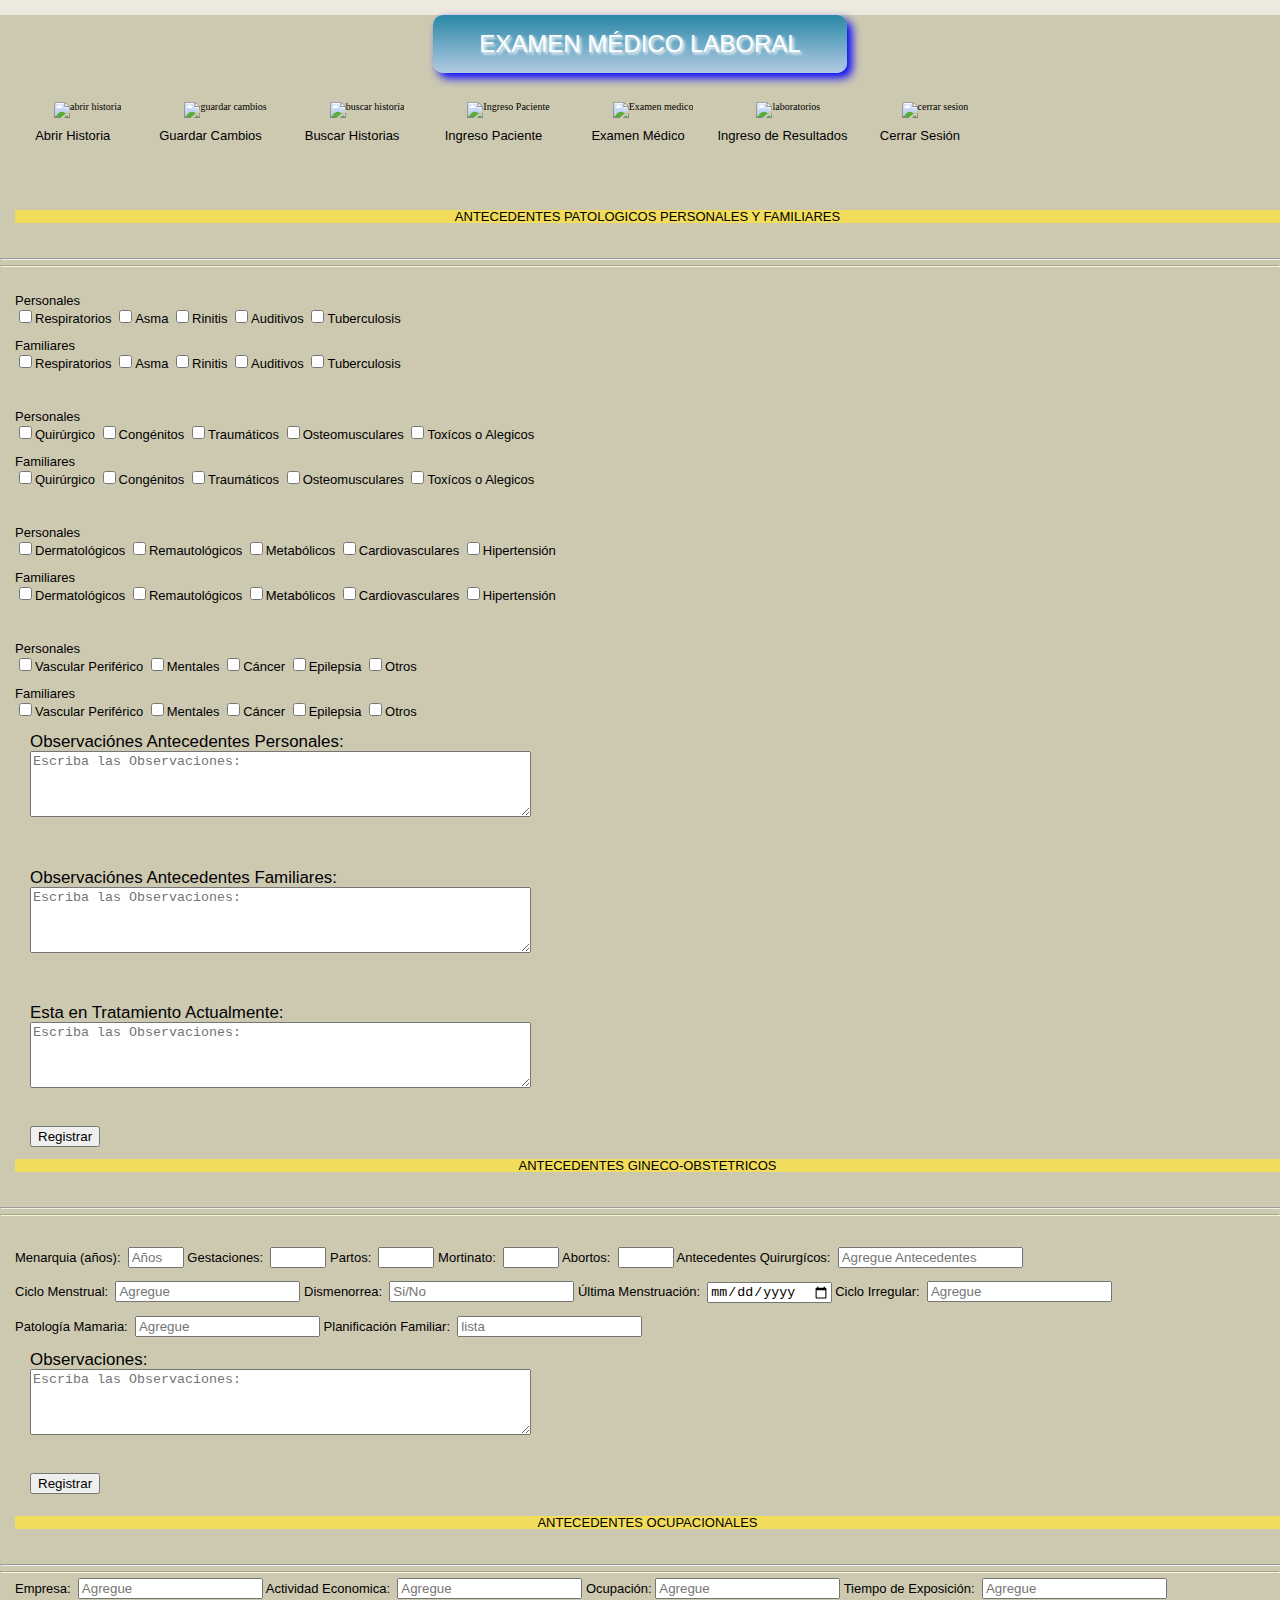
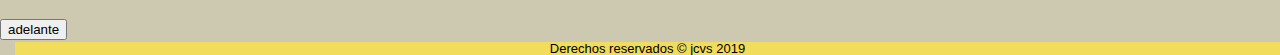
==== commit b05864ba: "Add files via upload" ====
--- a/historia clinica inicial.html
+++ b/historia clinica inicial.html
@@ -7,160 +7,128 @@
     	<title>Historia Clinica Inicial</title>
 	    <link rel="stylesheet" href="misestilos.css"/>
 </head>
-        <body>
-        
-	    <header id="cabecera">
-        
-		      <h1>EXAMEN M�DICO LABORAL</h1>          
+<body>  
+    <header id="cabecera">       
+		<h1>EXAMEN M�DICO LABORAL</h1>          
 </head>
-
 		<nav id="menuppal1">
-		<figure>
- 
-      <img src="imagenes/abrir.png" alt="abrir historia" width="50" 		height="50">
-    	<figcaption>
+<figure>
+      <img src="imagenes/abrir.png" alt="abrir historia" width="50" height="50">
+      <figcaption>
       Abrir Historia
 </figcaption>  
 </figure>
-   		<figure>
+<figure>
       <img src="imagenes/guardar.png" alt="guardar cambios" width="50" height="50">
      	<figcaption>
       Guardar Cambios
 </figcaption>
 </figure>
-    	<figure>    
+<figure>    
       <img src="imagenes/buscar.png" alt="buscar historia" width="50" height="50">
      	<figcaption>
     	 Buscar Historias 
 </figcaption>
 </figure>
-
-		<figure>
- 
+<figure>
       <img src="imagenes/inicial.png" alt="Ingreso Paciente" width="50" height="50">
-    	<figcaption>
+        <figcaption>
       Ingreso Paciente
- </figcaption>  
- </figure>
-
-   	<figure>
+      </figcaption>  
+</figure>
+<figure>
      <img src="imagenes/examen.png" alt="Examen medico" width="50" height="50">
      <figcaption>
       Examen M�dico
- </figcaption>
- </figure>
-      <figure>
-   
-       <img src="imagenes/laboratorios.png" alt="laboratorios" width="50" height="50">
+</figcaption>
+</figure>
+<figure>
+   <img src="imagenes/laboratorios.png" alt="laboratorios" width="50" height="50">
      	<figcaption>
       Ingreso de Resultados 
- </figcaption>
- </figure>
-     <figure>
-    
-      <img src="imagenes/cerrar.png" alt="cerrar sesion" width="50" height="50">
-     <figcaption>
+</figcaption>
+</figure>
+<figure>
+    <img src="imagenes/cerrar.png" alt="cerrar sesion" width="50" height="50">
+    <figcaption>
      Cerrar Sesi�n
- </figcaption>
- </figure>
-      </nav>
-   
-<br>
-<br>
-<br>
-<br>
-<br>
-<br>
-<br>
-<br>
-<br>
-<br>
-<br>
-<br>
-<br>
-
-    	 <ul>
-         <li>ANTECEDENTES PATOLOGICOS PERSONALES Y FAMILIARES</li>   		
-     	 </ul>
-         </nav>     
-<br>
-<br>
-<hr style="border:30px;"><hr style="border:4px;">
-<hr style="width:100%;"> 
-<hr style="border-color:#F7F8D3;">   
-<br>
-<br>                 
+</figcaption>
+</figure>
+    </nav>
+<br><br><br><br><br><br><br><br><br><br><br><br>
+   	 <ul>
+        <li>ANTECEDENTES PATOLOGICOS PERSONALES Y FAMILIARES</li>   		
+     	</ul>
+        </nav>     
+<br><br>
+   <hr style="border:30px;"><hr style="border:4px;">
+   <hr style="width:100%;"> 
+   <hr style="border-color:#F7F8D3;">   
+<br><br>                
 <fieldset>
-<legend>Personales</legend>
-<input type="checkbox" name="micasilladeverificacion"  value="1" />Respiratorios
-<input type="checkbox" name="micasilladeverificacion"  value="2" />Asma
-<input type="checkbox" name="micasilladeverificacion" value="3" />Rinitis
-<input type="checkbox" name="micasilladeverificacion" value="4" />Auditivos
-<input type="checkbox" name="micasilladeverificacion"  value="5" />Tuberculosis
-<br>
-<br>
-<legend>Familiares</legend>
-<input type="checkbox" name="micasilladeverificacion"  value="1" />Respiratorios
-<input type="checkbox" name="micasilladeverificacion"  value="2" />Asma
-<input type="checkbox" name="micasilladeverificacion" value="3" />Rinitis
-<input type="checkbox" name="micasilladeverificacion" value="4" />Auditivos
-<input type="checkbox" name="micasilladeverificacion"  value="5" />Tuberculosis
-<br>
-<br>
-<br>
-<br>
-<legend>Personales</legend>
- <input type="checkbox" name="micasilladeverificacion" value="1" />Quir�rgico
-<input type="checkbox" name="micasilladeverificacion" value="2" />Cong�nitos
-<input type="checkbox" name="micasilladeverificacion" value="3" />Traum�ticos
-<input type="checkbox" name="micasilladeverificacion" value="4" />Osteomusculares
-<input type="checkbox" name="micasilladeverificacion"  value="5" />Tox�cos o Alegicos
-<br>
-<br>
-<legend>Familiares</legend>
- <input type="checkbox" name="micasilladeverificacion" value="1" />Quir�rgico
-<input type="checkbox" name="micasilladeverificacion" value="2" />Cong�nitos
-<input type="checkbox" name="micasilladeverificacion" value="3" />Traum�ticos
-<input type="checkbox" name="micasilladeverificacion" value="4" />Osteomusculares
-<input type="checkbox" name="micasilladeverificacion"  value="5" />Tox�cos o Alegicos
-<br>
-<br><br><br>
-<legend>Personales</legend>
-<input type="checkbox" name="micasilladeverificacion"  value="1" />Dermatol�gicos
-<input type="checkbox" name="micasilladeverificacion" value="2" />Remautol�gicos
-<input type="checkbox" name="micasilladeverificacion" value="3" />Metab�licos
-<input type="checkbox" name="micasilladeverificacion"  value="4" />Cardiovasculares
-<input type="checkbox" name="micasilladeverificacion" value="5" />Hipertensi�n
-<br>
-<br>
-<legend>Familiares</legend>
-<input type="checkbox" name="micasilladeverificacion"  value="1" />Dermatol�gicos
-<input type="checkbox" name="micasilladeverificacion" value="2" />Remautol�gicos
-<input type="checkbox" name="micasilladeverificacion" value="3" />Metab�licos
-<input type="checkbox" name="micasilladeverificacion"  value="4" />Cardiovasculares
-<input type="checkbox" name="micasilladeverificacion" value="5" />Hipertensi�n
+    <legend>Personales</legend>
+    <input type="checkbox" name="micasilladeverificacion"  value="1" />Respiratorios
+    <input type="checkbox" name="micasilladeverificacion"  value="2" />Asma
+    <input type="checkbox" name="micasilladeverificacion" value="3" />Rinitis
+    <input type="checkbox" name="micasilladeverificacion" value="4" />Auditivos
+    <input type="checkbox" name="micasilladeverificacion"  value="5" />Tuberculosis
+<br><br>
+    <legend>Familiares</legend>
+    <input type="checkbox" name="micasilladeverificacion"  value="1" />Respiratorios
+    <input type="checkbox" name="micasilladeverificacion"  value="2" />Asma
+    <input type="checkbox" name="micasilladeverificacion" value="3" />Rinitis
+    <input type="checkbox" name="micasilladeverificacion" value="4" />Auditivos
+    <input type="checkbox" name="micasilladeverificacion"  value="5" />Tuberculosis
 <br><br><br><br>
-<legend>Personales</legend>
-<input type="checkbox" name="micasilladeverificacion"  value="1" />Vascular Perif�rico
-<input type="checkbox" name="micasilladeverificacion" value="2" />Mentales
-<input type="checkbox" name="micasilladeverificacion" value="3" />C�ncer
-<input type="checkbox" name="micasilladeverificacion"  value="4" />Epilepsia
-<input type="checkbox" name="micasilladeverificacion" value="5" />Otros
-<br><br>
-<legend>Familiares</legend>
-<input type="checkbox" name="micasilladeverificacion"  value="1" />Vascular Perif�rico
-<input type="checkbox" name="micasilladeverificacion" value="2" />Mentales
-<input type="checkbox" name="micasilladeverificacion" value="3" />C�ncer
-<input type="checkbox" name="micasilladeverificacion"  value="4" />Epilepsia
-<input type="checkbox" name="micasilladeverificacion" value="5" />Otros
+    <legend>Personales</legend>
+    <input type="checkbox" name="micasilladeverificacion" value="1" />Quir�rgico
+    <input type="checkbox" name="micasilladeverificacion" value="2" />Cong�nitos
+    <input type="checkbox" name="micasilladeverificacion" value="3" />Traum�ticos
+    <input type="checkbox" name="micasilladeverificacion" value="4" />Osteomusculares
+    <input type="checkbox" name="micasilladeverificacion"  value="5" />Tox�cos o Alegicos
+<br><br>
+    <legend>Familiares</legend>
+    <input type="checkbox" name="micasilladeverificacion" value="1" />Quir�rgico
+    <input type="checkbox" name="micasilladeverificacion" value="2" />Cong�nitos
+    <input type="checkbox" name="micasilladeverificacion" value="3" />Traum�ticos
+    <input type="checkbox" name="micasilladeverificacion" value="4" />Osteomusculares
+    <input type="checkbox" name="micasilladeverificacion"  value="5" />Tox�cos o Alegicos
+<br><br><br><br>
+    <legend>Personales</legend>
+    <input type="checkbox" name="micasilladeverificacion"  value="1" />Dermatol�gicos
+    <input type="checkbox" name="micasilladeverificacion" value="2" />Remautol�gicos
+    <input type="checkbox" name="micasilladeverificacion" value="3" />Metab�licos
+    <input type="checkbox" name="micasilladeverificacion"  value="4" />Cardiovasculares
+    <input type="checkbox" name="micasilladeverificacion" value="5" />Hipertensi�n
+<br><br>
+    <legend>Familiares</legend>
+    <input type="checkbox" name="micasilladeverificacion"  value="1" />Dermatol�gicos
+    <input type="checkbox" name="micasilladeverificacion" value="2" />Remautol�gicos
+    <input type="checkbox" name="micasilladeverificacion" value="3" />Metab�licos
+    <input type="checkbox" name="micasilladeverificacion"  value="4" />Cardiovasculares
+    <input type="checkbox" name="micasilladeverificacion" value="5" />Hipertensi�n
+<br><br><br><br>
+    <legend>Personales</legend>
+    <input type="checkbox" name="micasilladeverificacion"  value="1" />Vascular Perif�rico
+    <input type="checkbox" name="micasilladeverificacion" value="2" />Mentales
+    <input type="checkbox" name="micasilladeverificacion" value="3" />C�ncer
+    <input type="checkbox" name="micasilladeverificacion"  value="4" />Epilepsia
+    <input type="checkbox" name="micasilladeverificacion" value="5" />Otros
+<br><br>
+    <legend>Familiares</legend>
+    <input type="checkbox" name="micasilladeverificacion"  value="1" />Vascular Perif�rico
+    <input type="checkbox" name="micasilladeverificacion" value="2" />Mentales
+    <input type="checkbox" name="micasilladeverificacion" value="3" />C�ncer
+    <input type="checkbox" name="micasilladeverificacion"  value="4" />Epilepsia
+    <input type="checkbox" name="micasilladeverificacion" value="5" />Otros
 <br><br>
 <section id="seccion"> 
      <p>Observaci�nes Antecedentes Personales: <br><textarea name="Observaci�nAP" rows="4" cols="60" placeholder="Escriba las Observaciones:"></textarea></p><br><br>
 </section><br>
-<section id="seccion"> 
+    <section id="seccion"> 
      <p>Observaci�nes Antecedentes Familiares: <br><textarea name="Observaci�nAF" rows="4" cols="60" placeholder="Escriba las Observaciones:"></textarea></p><br><br>
 </section><br>
-<section id="seccion"> 
+    <section id="seccion"> 
      <p>Esta en Tratamiento Actualmente: <br><textarea name="Observaci�nTA" rows="4" cols="60" placeholder="Escriba las Observaciones:"></textarea></p><br><br>
      <input type="submit" value="Registrar">
 </section>
@@ -169,925 +137,914 @@
    <li>ANTECEDENTES GINECO-OBSTETRICOS</li>      
    </ul>
    </nav>     
-<br>
-<br>
-<hr style="border:30px;"><hr style="border:4px;">
-<hr style="width:100%;"> 
-<hr style="border-color:#F7F8D3;">   
+<br><br>
+    <hr style="border:30px;"><hr style="border:4px;">
+    <hr style="width:100%;"> 
+    <hr style="border-color:#F7F8D3;">   
 <fieldset>
-<br>
-<br>
-Menarquia (a�os): &nbsp;<input type="number" name="menarquia" id="menarquia" min="1" max="80" placeholder="A�os" required>
-Gestaciones: &nbsp;<input type="number" name="gestaciones" id="gestaciones" min="1" max="20"required>
-Partos: &nbsp;<input type="number" name="partos" id="partos" min="1" max="20" required>
-Mortinato: &nbsp;<input type="number" name="mortinato" id="mortinato" min="1" max="20" required>
-Abortos: &nbsp;<input type="number" name="abortos" id="abortos" min="1" max="20" required>
-Antecedentes Quirurg�cos: &nbsp;<input type="text" name="AQ" id="AQ" placeholder="Agregue Antecedentes" required list="opc1">
-<datalist id="opc1">
-<option value="No Refiere" label= "No Refiere">
-<option value="Conizaci�n" label= "Conizaci�n">
-<option value="Ces�ria" label= "Ces�ria">
-<option value="Curetaje" label= "Curetaje">
-<option value="Laparoscopia" label= "Laparoscopia">
-<option value="Miomectom�a" label= "Miomectom�a">
-<option value="Ooforectom�a" label= "Ooforectom�a">
-<option value="Anexo Histeroctom�a" label= "Anexo Histeroctom�a">
-<option value="Histeroctom�a abdominal" label= "Histeroctom�a abdominal">
-<option value="Histeroctom�a Vaginal" label= "Histeroctom�a Vaginal">
-<option value="Plastias Vaginales" label= "Plastias Vaginales">
-<option value="Pr�tesis" label= "Pr�tesis">
-<option value="Mamoplastia Reductora" label= "Mamoplastia Reductora">
+<br><br>
+    Menarquia (a�os): &nbsp;<input type="number" name="menarquia" id="menarquia" min="1" max="80" placeholder="A�os" required>
+    Gestaciones: &nbsp;<input type="number" name="gestaciones" id="gestaciones" min="1" max="20"required>
+    Partos: &nbsp;<input type="number" name="partos" id="partos" min="1" max="20" required>
+    Mortinato: &nbsp;<input type="number" name="mortinato" id="mortinato" min="1" max="20" required>
+    Abortos: &nbsp;<input type="number" name="abortos" id="abortos" min="1" max="20" required>
+    Antecedentes Quirurg�cos: &nbsp;<input type="text" name="AQ" id="AQ" placeholder="Agregue Antecedentes" required list="opc1">
+    <datalist id="opc1">
+    <option value="No Refiere" label= "No Refiere">
+    <option value="Conizaci�n" label= "Conizaci�n">
+    <option value="Ces�ria" label= "Ces�ria">
+    <option value="Curetaje" label= "Curetaje">
+    <option value="Laparoscopia" label= "Laparoscopia">
+    <option value="Miomectom�a" label= "Miomectom�a">
+    <option value="Ooforectom�a" label= "Ooforectom�a">
+    <option value="Anexo Histeroctom�a" label= "Anexo Histeroctom�a">
+    <option value="Histeroctom�a abdominal" label= "Histeroctom�a abdominal">
+    <option value="Histeroctom�a Vaginal" label= "Histeroctom�a Vaginal">
+    <option value="Plastias Vaginales" label= "Plastias Vaginales">
+    <option value="Pr�tesis" label= "Pr�tesis">
+    <option value="Mamoplastia Reductora" label= "Mamoplastia Reductora">
 </datalist>
-<br>
-<br>
-Ciclo Menstrual: &nbsp;<input type="text" name="CM" id="CM" placeholder="Agregue" required list="opc2">
-<datalist id="opc2">
-<option value="Histerectomizado" label= "Histerectomizado">
-<option value="Regular" label= "Regular">
-<option value="Irregular" label= "Irregular">
+<br><br>
+    Ciclo Menstrual: &nbsp;<input type="text" name="CM" id="CM" placeholder="Agregue" required list="opc2">
+    <datalist id="opc2">
+    <option value="Histerectomizado" label= "Histerectomizado">
+    <option value="Regular" label= "Regular">
+    <option value="Irregular" label= "Irregular">
 </datalist>
-Dismenorrea: &nbsp;<input type="text" name="Dismenorrea" id="SM" placeholder="Si/No" required list="opc3">
-<datalist id="opc3">
-<option value="Si" label= "Si">
-<option value="No" label= "No">
+    Dismenorrea: &nbsp;<input type="text" name="Dismenorrea" id="SM" placeholder="Si/No" required list="opc3">
+    <datalist id="opc3">
+    <option value="Si" label= "Si">
+    <option value="No" label= "No">
 </datalist>
-�ltima Menstruaci�n: &nbsp;<input type="date" name="fecha" id="fecha" placeholder="fecha">
-Ciclo Irregular: &nbsp;<input type="text" name="CI" id="CI" placeholder="Agregue" required list="opc4">
-<datalist id="opc4">
-<option value="Amenorrea" label= "Amenorrea">
-<option value="Hipermenorrea" label= "Hipermenorrea">
-<option value="Menopausia" label= "Menopausia">
-<option value="Menorragia" label= "Menorragia">
-<option value="Metrorragia" label= "Metrorragia">
-<option value="Oligomenorrea" label= "Oligomenorrea">
-<option value="Polimenorrea" label= "Polimenorrea">
+    �ltima Menstruaci�n: &nbsp;<input type="date" name="fecha" id="fecha" placeholder="fecha">
+    Ciclo Irregular: &nbsp;<input type="text" name="CI" id="CI" placeholder="Agregue" required list="opc4">
+    <datalist id="opc4">
+    <option value="Amenorrea" label= "Amenorrea">
+    <option value="Hipermenorrea" label= "Hipermenorrea">
+    <option value="Menopausia" label= "Menopausia">
+    <option value="Menorragia" label= "Menorragia">
+    <option value="Metrorragia" label= "Metrorragia">
+    <option value="Oligomenorrea" label= "Oligomenorrea">
+    <option value="Polimenorrea" label= "Polimenorrea">
 </datalist>
 <br><br>
-Patolog�a Mamaria: &nbsp;<input type="text" name="PM" id="PM" placeholder="Agregue" required list="opc5">
-<datalist id="opc5">
-<option value="No Refiere" label= "No Refiere">
-<option value="Biopsia Mamaria" label= "Biopsia Mamaria">
-<option value="Dermatitis en Pezones" label= "Dermatitis en Pezones">
-<option value="Drenaje de Absceso" label= "Drenaje de Absceso">
-<option value="Laparoscopia" label= "Laparoscopia">
-<option value="Extracci�n de N�dulos" label= "Extracci�n de N�dulos">
-<option value="Fibroadenoma" label= "Fibroadenoma">
-<option value="Implantes Mamarios" label= "Implantes Mamarios">
-<option value="Lactancia Actual" label= "Lactancia Actual">
-<option value="Mama Supernumeraria" label= "Mama Supernumeraria">
-<option value="Mamoplastia Reductora" label= "Mamoplastia Reductora">
-<option value="Masa de Mama Derecha Cuadrante..." label= "Masa de Mama Derecha Cuadrante...">
-<option value="Masa de Mama Izquierda Cuadrante..." label= "Masa de Mama Izquierda Cuadrante...">
-<option value="Masa en Ambas Mamas" label= "Masa en Ambas Mamas">
-<option value="Mastalgia" label= "Mastalgia">
-<option value="Mastitis Puerperal" label= "Mastitis Puerperal">
-<option value="Mastopat�a Fibroqu�stica" label= "Mastopat�a Fibroqu�stica">
-<option value="Pezones Invertidos" label= "Pezones Invertidos">
-<option value="Pr�tersis" label= "Pr�tesis">
-<option value="Secreciones Patolog�cas" label= "Secreciones Patolog�cas">
-</datalist>
-Planificaci�n Familiar: &nbsp;<input type="text" name="PF" id="PF" placeholder="lista" required list="opc6">
-<datalist id="opc6">
-<option value="No Planifica" label= "No Planifica">
-<option value="Anticonceptivos Inyectables" label= "Anticonceptivos Inyectables">
-<option value="Anticonceptivos Orales" label= "Anticonceptivos Orales">
-<option value="Dispositivo Intrauterinos" label= "Dispositivo Intrauterinos">
-<option value="Implante Hormonal" label= "Implante Hormonal">
-<option value="M�todo de Barrera" label= "M�todo de Barrera">
-<option value="M�todo del Ritmo" label= "M�todo del Ritmo">
-<option value="Parche Hormonal" label= "Parche Hormonal">
-<option value="Tubectomia" label= "Tubectomia">
-</datalist><br>
-<br>
-<section id="seccion"> 
+    Patolog�a Mamaria: &nbsp;<input type="text" name="PM" id="PM" placeholder="Agregue" required list="opc5">
+    <datalist id="opc5">
+    <option value="No Refiere" label= "No Refiere">
+    <option value="Biopsia Mamaria" label= "Biopsia Mamaria">
+    <option value="Dermatitis en Pezones" label= "Dermatitis en Pezones">
+    <option value="Drenaje de Absceso" label= "Drenaje de Absceso">
+    <option value="Laparoscopia" label= "Laparoscopia">
+    <option value="Extracci�n de N�dulos" label= "Extracci�n de N�dulos">
+    <option value="Fibroadenoma" label= "Fibroadenoma">
+    <option value="Implantes Mamarios" label= "Implantes Mamarios">
+    <option value="Lactancia Actual" label= "Lactancia Actual">
+    <option value="Mama Supernumeraria" label= "Mama Supernumeraria">
+    <option value="Mamoplastia Reductora" label= "Mamoplastia Reductora">
+    <option value="Masa de Mama Derecha Cuadrante..." label= "Masa de Mama Derecha Cuadrante...">
+    <option value="Masa de Mama Izquierda Cuadrante..." label= "Masa de Mama Izquierda Cuadrante...">
+    <option value="Masa en Ambas Mamas" label= "Masa en Ambas Mamas">
+    <option value="Mastalgia" label= "Mastalgia">
+    <option value="Mastitis Puerperal" label= "Mastitis Puerperal">
+    <option value="Mastopat�a Fibroqu�stica" label= "Mastopat�a Fibroqu�stica">
+    <option value="Pezones Invertidos" label= "Pezones Invertidos">
+    <option value="Pr�tersis" label= "Pr�tesis">
+    <option value="Secreciones Patolog�cas" label= "Secreciones Patolog�cas">
+    </datalist>
+    Planificaci�n Familiar: &nbsp;<input type="text" name="PF" id="PF" placeholder="lista" required list="opc6">
+    <datalist id="opc6">
+    <option value="No Planifica" label= "No Planifica">
+    <option value="Anticonceptivos Inyectables" label= "Anticonceptivos Inyectables">
+    <option value="Anticonceptivos Orales" label= "Anticonceptivos Orales">
+    <option value="Dispositivo Intrauterinos" label= "Dispositivo Intrauterinos">
+    <option value="Implante Hormonal" label= "Implante Hormonal">
+    <option value="M�todo de Barrera" label= "M�todo de Barrera">
+    <option value="M�todo del Ritmo" label= "M�todo del Ritmo">
+    <option value="Parche Hormonal" label= "Parche Hormonal">
+    <option value="Tubectomia" label= "Tubectomia">
+</datalist><br><br>
+    <section id="seccion"> 
      <p>Observaciones: <br><textarea name="Observaci�nAG" rows="4" cols="60" placeholder="Escriba las Observaciones:"></textarea></p><br><br>
      <input type="submit" value="Registrar">
 </section>
 </fieldset>
-<br>
-<br>
- <ul>
+<br><br>
+    <ul>
    <li>ANTECEDENTES OCUPACIONALES</li>      
    </ul>
    </nav>     
-<br>
-<br>
-<hr style="border:30px;"><hr style="border:4px;">
-<hr style="width:100%;"> 
-<hr style="border-color:#F7F8D3;">  
+<br><br>
+    <hr style="border:30px;"><hr style="border:4px;">
+    <hr style="width:100%;"> 
+    <hr style="border-color:#F7F8D3;">  
 <fieldset>
-Empresa: &nbsp;<input type="text" name="EM" id="EM" placeholder="Agregue">
-Actividad Economica: &nbsp;<input type="text" name="AE" id="AE" placeholder="Agregue" required list="opc7">
-<datalist id="opc7">
-<option value="Administraci�n de Propiedades" label= "Administraci�n de Propiedades">
-<option value="Agropecuario" label= "Agropecuario">
-<option value="Agricultura" label= "Agricultura">
-<option value="Alimentos" label= "Alimentos">
-<option value="Alimentos para Animales" label= "Alimentos para Animales">
-<option value="Alimentos y Bebidas" label= "Alimentos y Bebidas">
-<option value="Artes Graf�cas" label= "Artes Graf�cas">
-<option value="Aseo Industrial" label= "Aseo Industrial">
-<option value="Automotriz" label= "Automotriz">
-<option value="Bancario" label= "Bancario">
-<option value="Belleza" label= "Belleza">
-<option value="Calzado" label= "Calzado">
-<option value="Call Center" label= "Call Center">
-<option value="Clubes, Bares" label= "Clubes, Bares">
-<option value="Combustibles y Lubricantes" label= "Combustibles y Lubricantes">
-<option value="Comercio Formal" label= "Comercio Formal">
-<option value="Comercio Informal" label= "Comercio Informal">
-<option value="Comunicaciones" label= "Comunicaciones">
-<option value="Confecciones" label= "Confecciones">
-<option value="Construcci�n" label= "Construcci�n">
-<option value="Cooperativa" label= "Cooperativa">
-<option value="Corredores de Seguros" label= "Corredores de Seguros">
-<option value="Editoriales" label= "Editoriales">
-<option value="Educaci�n" label= "Educaci�n">
-<option value="El�ctrico" label= "El�ctrico">
-<option value="Empresa de Servicios de Personal Temporales" label= "Empresa de Servicios de Personal Temporales">
-<option value="Empresa Promotora de Salud" label= "Empresa Promotora de Salud">
-<option value="Est�tica" label= "Est�tica">
-<option value="Energ�a" label= "Energ�a">
-<option value="Farmac�utico" label= "Farmac�utico">
-<option value="Financiero" label= "Financiero">
-<option value="Forestal" label= "Forestal">  
-<option value="Fuerzas Armadas" label= "Fuerzas Armadas"> 
-<option value="Fuerzas Militares" label= "Fuerzas Militares"> 
-<option value="Fuerzas P�blica" label= "Fuerzas P�blica"> 
-<option value="Ganadero" label= "Ganadero"> 
-<option value="Gubernamental" label= "Gubernamental"> 
-<option value="Hotelero" label= "Hotelero"> 
-<option value="Hoteles y Restaurantes" label= "Hoteles y Restaurantes"> 
-<option value="Industrial" label= "Industrial"> 
-<option value="Inform�tica" label= "Inform�tica"> 
-<option value="Inmobiliario" label= "Inmobiliario"> 
-<option value="Joyer�a" label= "Joyer�a"> 
-<option value="Juegos de Asar" label= "Juegos de Asar"> 
-<option value="Log�stica" label= "Log�stica"> 
-<option value="Madera" label= "Madera"> 
-<option value="Manufactura" label= "Manufactura"> 
-<option value="Marroquiner�a" label= "Marroquiner�a"> 
-<option value="Medios de Comunicaci�n" label= "Medios de Comunicaci�n"> 
-<option value="Metalmec�nica" label= "Metalmec�nica"> 
-<option value="Minero" label= "Minero"> 
-<option value="Montajes" label= "Montajes"> 
-<option value="Montajes Industriales" label= "Montajes Industriales"> 
-<option value="Montajes Mecanicos" label= "Montajes Mecanicos"> 
-<option value="Organizaci�n no gubernamental (ONG)" label= "Organizaci�n no gubernamental (ONG)"> 
-<option value="Pecuario" label= "Pecuario"> 
-<option value="Pesquero" label= "Pesquero"> 
-<option value="Petr�leo y Gas" label= "Petr�leo y Gas">
-<option value="Pl�sticos" label= "Pl�sticos">
-<option value="Polic�a Nacional" label= "Polic�a Nacional">
-<option value="Porcicultura" label= "Porcicultura">
-<option value="Publicidad" label= "Publicidad">
-<option value="Qu�mico" label= "Qu�mico">
-<option value="Recreaci�n" label= "Recreaci�n">
-<option value="Religioso" label= "Religioso">
-<option value="Salud" label= "Salud">
-<option value="Seguridad" label= "Seguridad">
-<option value="Seguridad Social" label= "Seguridad Social">
-<option value="Seguridad Privada" label= "Seguridad Privada"> 
-<option value="Seguros" label= "Seguros">
-<option value="Servicios Profesionales" label= "Servicios Profesionales">
-<option value="Servicios P�blicos Domiciliarios" label= "Servicios P�blicos Domiciliarios">
-<option value="Silvicultura" label= "Silvicultura">
-<option value="Telecomunicaciones" label= "Telecomunicaciones">
-<option value="Telefon�a Celular" label= "Telefon�a Celular">
-<option value="Textil" label= "Textil">
-<option value="Turismo" label= "Turismo">
-<option value="Transporte" label= "Transporte">
-<option value="Transporte A�reo" label= "Transporte A�reo">
-<option value="Transporte Terrestre Carga" label= "Transporte Terrestre Carga">
-<option value="Transporte Ferreo" label= "Transporte Ferreo">
-<option value="Transporte P�blico de Pasajeros" label= "Transporte P�blico de Pasajeros">
-<option value="Veterinario" label= "Veterinario">
-<option value="Viajes" label= "Viajes">
-<option value="Agricultura" label= "Agricultura">
-<option value="Agroindustrial" label= "Agroindustrial">
-<option value="Agropecuaria" label= "Agropecuaria">
-<option value="Avicultura" label= "Avicultura">
-<option value="Caza" label= "Caza">
-<option value="Ganader�a" label= "Ganader�a">
-<option value="Pesca" label= "Pesca">
-<option value="Silvicultura" label= "Silvicultura">
-<option value="Bienes inmuebles" label= "Bienes inmuebles">
-<option value="Comercio de Bienes de Comercio" label= "Comercio de Bienes de Comercio">
-<option value="Comercio de Equipos M�dicos" label= "Comercio de Equipos M�dicos">
-<option value="Comercio al Detal" label= "Comercio al Detal">
-<option value="Comercio Formal" label= "Comercio Formal">
-<option value="Comercio Informal" label= "Comercio Informal">
-<option value="Distribuidor Mayorista" label= "Distribuidor Mayorista">
-<option value="Distribuidor Minorista" label= "Distribuidor Minorista">
-<option value="Ferretera y Herramientas" label= "Ferretera y Herramientas">
-<option value="Productos de Consumo" label= "Productos de Consumo">
-<option value="Desarrollador de Software" label= "Desarrollador de Software">
-<option value="Imprenta y Litograf�a" label= "Imprenta y Litograf�a">
-<option value="Medios de Comunicaci�n" label= "Medios de Comunicaci�n">
-<option value="Peri�dicos" label= "Peri�dicos">
-<option value="Construcciones Civiles" label= "Construcciones Civiles">
-<option value="Construcciones de Redes de Acueductos" label= "Construcciones de Redes de Acueductos">
-<option value="Mantenimiento de Redes de Acueductos" label= "Mantenimiento de Redes de Acueductos">
-<option value="Construccion Redes De Energ�a" label= "Construccion Redes De Energ�a">
-<option value="Ingenier�a Construcci�n y Operaciones" label= "Ingenier�a Construcci�n y Operaciones">
-<option value="Mantenimiento Redes de Energ�a" label= "Mantenimiento Redes de Energ�a">
-<option value="Construcci�n de Redes de Gas" label= "Construcci�n de Redes de Gas">
-<option value="Mantenimiento de Redes de Gas" label= "Mantenimiento de Redes de Gas">
-<option value="Aseguradoras" label= "Aseguradoras">
-<option value="Banca y Finanzas" label= "Banca y Finanzas">
-<option value="Corredores de Seguros" label= "Corredores de Seguros">
-<option value="Fondo de Inversiones" label= "Fondo de Inversiones">
-<option value="Fondos de Pensiones" label= "Fondos de Pensiones">
-<option value="Confecciones" label= "Confecciones">
-<option value="Estampaci�n" label= "Estampaci�n">
-<option value="Fabricaci�n de Equipos El�ctronicos" label= "Fabricaci�n de Equipos El�ctronicos">
-<option value="Fabricaci�n de Papel" label= "Fabricaci�n de Papel">
-<option value="Fabricaci�n de Cart�n" label= "Fabricaci�n de Cart�n">
-<option value="Imprentas" label= "Imprentas">
-<option value="Industria de Alimentos" label= "Industria de Alimentos">
-<option value="Industria de Bebidas" label= "Industria de Bebidas">
-<option value="Industria de Cart�n" label= "Industria de Cart�n">
-<option value="Industria de Cuero y Calzado" label= "Industria de Cuero y Calzado">
-<option value="Industria de Madera" label= "Industria de Madera">
-<option value="Industria de Pl�sticos" label= "Industria de Pl�sticos">
-<option value="Lavanderia Industrial" label= "Lavanderia Industrial">
-<option value="Lavanderia y Tintoreria Industrial" label= "Lavanderia y Tintoreria Industrial">
-<option value="Manufactura de Alimentos" label= "Manufactura de Alimentos">
-<option value="Marroquiner�a" label= "Marroquiner�a">
-<option value="Minas y Canteras" label= "Minas y Canteras">
-<option value="Producci�n Abonos" label= "Producci�n Abonos">
-<option value="Producci�n Calzado" label= "Producci�n Calzado">
-<option value="Producci�n Muebles" label= "Producci�n Muebles">
-<option value="Producci�n Qu�mico" label= "Producci�n Qu�mico">
-<option value="Producci�n Tabaco" label= "Producci�n Tabaco">
-<option value="Producci�n Equipos de Transporte" label= "Producci�n Equipos de Transporte">
-<option value="Productos de Caucho" label= "Productos de Caucho">
-<option value="Reciclaje Industrial" label= "Reciclaje Industrial">
-<option value="Tejares y Ladrillera" label= "Tejares y Ladrillera">
-<option value="Tejeduria" label= "Tejeduria">
-<option value="Textil" label= "Textil">
-<option value="Tintureria" label= "Tintureria">
-<option value="Extracci�n Minera" label= "Extracci�n Minera">
-<option value="Extracci�n Metales" label= "Extracci�n Metales">
-<option value="Administraci�n Municipal" label= "Administraci�n Municipal">
-<option value="Armada Nacional" label= "Armada Nacional">
-<option value="Despacho P�blico" label= "Despacho P�blico">
-<option value="Ejercito Nacional" label= "Ejercito Nacional">
-<option value="Fuerza A�rea" label= "Fuerza A�rea">
-<option value="Servicios Gubernamentales" label= "Servicios Gubernamentales">
-<option value="Administraci�n de Propiedades" label= "Administraci�n de Propiedades">
-<option value="Empresa de Servicios P�blicos" label= "Empresa de Servicios P�blicos">
-<option value="Empresa de Servicios Temporales" label= "Empresa de Servicios Temporales">
-<option value="Inform�tica y Afines" label= "Inform�tica y Afines">
-<option value="Recreaci�n y Clubes" label= "Recreaci�n y Clubes">
-<option value="Seguridad Social" label= "Seguridad Social">
-<option value="Servicios al P�blico" label= "Servicios al P�blico">
-<option value="Servicios Comerciales" label= "Servicios Comerciales">
-<option value="Servicios de Belleza" label= "Servicios de Belleza">
-<option value="Servicios de Aseo Industrial" label= "Servicios de Aseo Industrial">
-<option value="Servicios de Esparciminento" label= "Servicios de Esparciminento">
-<option value="Servicio de Est�tica" label= "Servicio de Est�tica">
-<option value="Servicio de Mensajeria" label= "Servicio de Mensajeria">
-<option value="Servicio Educativos" label= "Servicio Educativos">
-<option value="Servicio Exequiales y Funerarios" label= "Servicio Exequiales y Funerarios">
-<option value="Servicios Religiosos" label= "Servicios Religiosos">
-<option value="Caja de Compensaci�n Familiar" label= "Caja de Compensaci�n Familiar">
-<option value="Cooperativa de Trabajo Asociado" label= "Cooperativa de Trabajo Asociado">
-<option value="Empresa Solidaria" label= "Empresa Solidaria">
-<option value="Acarreos y Mudanzas" label= "Acarreos y Mudanzas">
-<option value="Agencia de Viajes" label= "Agencia de Viajes">
-<option value="Agencia Naviera" label= "Agencia Naviera">
-<option value="Transporte A�reo" label= "Transporte A�reo">
-<option value="Transporte de Carga" label= "Transporte de Carga">
-<option value="Transporte Ferreo" label= "Transporte Ferreo">
-<option value="Transporte Fluvial" label= "Transporte Fluvial">
-<option value="Transporte Informal" label= "Transporte Informal">
-<option value="Transporte Mar�timo" label= "Transporte Mar�timo">
-<option value="Transporte de Valores" label= "Transporte de Valores">
+    Empresa: &nbsp;<input type="text" name="EM" id="EM" placeholder="Agregue">
+    Actividad Economica: &nbsp;<input type="text" name="AE" id="AE" placeholder="Agregue" required list="opc7">
+    <datalist id="opc7">
+    <option value="Administraci�n de Propiedades" label= "Administraci�n de Propiedades">
+    <option value="Agropecuario" label= "Agropecuario">
+    <option value="Agricultura" label= "Agricultura">
+    <option value="Alimentos" label= "Alimentos">
+    <option value="Alimentos para Animales" label= "Alimentos para Animales">
+    <option value="Alimentos y Bebidas" label= "Alimentos y Bebidas">
+    <option value="Artes Graf�cas" label= "Artes Graf�cas">
+    <option value="Aseo Industrial" label= "Aseo Industrial">
+    <option value="Automotriz" label= "Automotriz">
+    <option value="Bancario" label= "Bancario">
+    <option value="Belleza" label= "Belleza">
+    <option value="Calzado" label= "Calzado">
+    <option value="Call Center" label= "Call Center">
+    <option value="Clubes, Bares" label= "Clubes, Bares">
+    <option value="Combustibles y Lubricantes" label= "Combustibles y Lubricantes">
+    <option value="Comercio Formal" label= "Comercio Formal">
+    <option value="Comercio Informal" label= "Comercio Informal">
+    <option value="Comunicaciones" label= "Comunicaciones">
+    <option value="Confecciones" label= "Confecciones">
+    <option value="Construcci�n" label= "Construcci�n">
+    <option value="Cooperativa" label= "Cooperativa">
+    <option value="Corredores de Seguros" label= "Corredores de Seguros">
+    <option value="Editoriales" label= "Editoriales">
+    <option value="Educaci�n" label= "Educaci�n">
+    <option value="El�ctrico" label= "El�ctrico">
+    <option value="Empresa de Servicios de Personal Temporales" label= "Empresa de Servicios de Personal Temporales">
+    <option value="Empresa Promotora de Salud" label= "Empresa Promotora de Salud">
+    <option value="Est�tica" label= "Est�tica">
+    <option value="Energ�a" label= "Energ�a">
+    <option value="Farmac�utico" label= "Farmac�utico">
+    <option value="Financiero" label= "Financiero">
+    <option value="Forestal" label= "Forestal">  
+    <option value="Fuerzas Armadas" label= "Fuerzas Armadas"> 
+    <option value="Fuerzas Militares" label= "Fuerzas Militares"> 
+    <option value="Fuerzas P�blica" label= "Fuerzas P�blica"> 
+    <option value="Ganadero" label= "Ganadero"> 
+    <option value="Gubernamental" label= "Gubernamental"> 
+    <option value="Hotelero" label= "Hotelero"> 
+    <option value="Hoteles y Restaurantes" label= "Hoteles y Restaurantes"> 
+    <option value="Industrial" label= "Industrial"> 
+    <option value="Inform�tica" label= "Inform�tica"> 
+    <option value="Inmobiliario" label= "Inmobiliario"> 
+    <option value="Joyer�a" label= "Joyer�a"> 
+    <option value="Juegos de Asar" label= "Juegos de Asar"> 
+    <option value="Log�stica" label= "Log�stica"> 
+    <option value="Madera" label= "Madera"> 
+    <option value="Manufactura" label= "Manufactura"> 
+    <option value="Marroquiner�a" label= "Marroquiner�a"> 
+    <option value="Medios de Comunicaci�n" label= "Medios de Comunicaci�n"> 
+    <option value="Metalmec�nica" label= "Metalmec�nica"> 
+    <option value="Minero" label= "Minero"> 
+    <option value="Montajes" label= "Montajes"> 
+    <option value="Montajes Industriales" label= "Montajes Industriales"> 
+    <option value="Montajes Mecanicos" label= "Montajes Mecanicos"> 
+    <option value="Organizaci�n no gubernamental (ONG)" label= "Organizaci�n no gubernamental (ONG)"> 
+    <option value="Pecuario" label= "Pecuario"> 
+    <option value="Pesquero" label= "Pesquero"> 
+    <option value="Petr�leo y Gas" label= "Petr�leo y Gas">
+    <option value="Pl�sticos" label= "Pl�sticos">
+    <option value="Polic�a Nacional" label= "Polic�a Nacional">
+    <option value="Porcicultura" label= "Porcicultura">
+    <option value="Publicidad" label= "Publicidad">
+    <option value="Qu�mico" label= "Qu�mico">
+    <option value="Recreaci�n" label= "Recreaci�n">
+    <option value="Religioso" label= "Religioso">
+    <option value="Salud" label= "Salud">
+    <option value="Seguridad" label= "Seguridad">
+    <option value="Seguridad Social" label= "Seguridad Social">
+    <option value="Seguridad Privada" label= "Seguridad Privada"> 
+    <option value="Seguros" label= "Seguros">
+    <option value="Servicios Profesionales" label= "Servicios Profesionales">
+    <option value="Servicios P�blicos Domiciliarios" label= "Servicios P�blicos Domiciliarios">
+    <option value="Silvicultura" label= "Silvicultura">
+    <option value="Telecomunicaciones" label= "Telecomunicaciones">
+    <option value="Telefon�a Celular" label= "Telefon�a Celular">
+    <option value="Textil" label= "Textil">
+    <option value="Turismo" label= "Turismo">
+    <option value="Transporte" label= "Transporte">
+    <option value="Transporte A�reo" label= "Transporte A�reo">
+    <option value="Transporte Terrestre Carga" label= "Transporte Terrestre Carga">
+    <option value="Transporte Ferreo" label= "Transporte Ferreo">
+    <option value="Transporte P�blico de Pasajeros" label= "Transporte P�blico de Pasajeros">
+    <option value="Veterinario" label= "Veterinario">
+    <option value="Viajes" label= "Viajes">
+    <option value="Agricultura" label= "Agricultura">
+    <option value="Agroindustrial" label= "Agroindustrial">
+    <option value="Agropecuaria" label= "Agropecuaria">
+    <option value="Avicultura" label= "Avicultura">
+    <option value="Caza" label= "Caza">
+    <option value="Ganader�a" label= "Ganader�a">
+    <option value="Pesca" label= "Pesca">
+    <option value="Silvicultura" label= "Silvicultura">
+    <option value="Bienes inmuebles" label= "Bienes inmuebles">
+    <option value="Comercio de Bienes de Comercio" label= "Comercio de Bienes de Comercio">
+    <option value="Comercio de Equipos M�dicos" label= "Comercio de Equipos M�dicos">
+    <option value="Comercio al Detal" label= "Comercio al Detal">
+    <option value="Comercio Formal" label= "Comercio Formal">
+    <option value="Comercio Informal" label= "Comercio Informal">
+    <option value="Distribuidor Mayorista" label= "Distribuidor Mayorista">
+    <option value="Distribuidor Minorista" label= "Distribuidor Minorista">
+    <option value="Ferretera y Herramientas" label= "Ferretera y Herramientas">
+    <option value="Productos de Consumo" label= "Productos de Consumo">
+    <option value="Desarrollador de Software" label= "Desarrollador de Software">
+    <option value="Imprenta y Litograf�a" label= "Imprenta y Litograf�a">
+    <option value="Medios de Comunicaci�n" label= "Medios de Comunicaci�n">
+    <option value="Peri�dicos" label= "Peri�dicos">
+    <option value="Construcciones Civiles" label= "Construcciones Civiles">
+    <option value="Construcciones de Redes de Acueductos" label= "Construcciones de Redes de Acueductos">
+    <option value="Mantenimiento de Redes de Acueductos" label= "Mantenimiento de Redes de Acueductos">
+    <option value="Construccion Redes De Energ�a" label= "Construccion Redes De Energ�a">
+    <option value="Ingenier�a Construcci�n y Operaciones" label= "Ingenier�a Construcci�n y Operaciones">
+    <option value="Mantenimiento Redes de Energ�a" label= "Mantenimiento Redes de Energ�a">
+    <option value="Construcci�n de Redes de Gas" label= "Construcci�n de Redes de Gas">
+    <option value="Mantenimiento de Redes de Gas" label= "Mantenimiento de Redes de Gas">
+    <option value="Aseguradoras" label= "Aseguradoras">
+    <option value="Banca y Finanzas" label= "Banca y Finanzas">
+    <option value="Corredores de Seguros" label= "Corredores de Seguros">
+    <option value="Fondo de Inversiones" label= "Fondo de Inversiones">
+    <option value="Fondos de Pensiones" label= "Fondos de Pensiones">
+    <option value="Confecciones" label= "Confecciones">
+    <option value="Estampaci�n" label= "Estampaci�n">
+    <option value="Fabricaci�n de Equipos El�ctronicos" label= "Fabricaci�n de Equipos El�ctronicos">
+    <option value="Fabricaci�n de Papel" label= "Fabricaci�n de Papel">
+    <option value="Fabricaci�n de Cart�n" label= "Fabricaci�n de Cart�n">
+    <option value="Imprentas" label= "Imprentas">
+    <option value="Industria de Alimentos" label= "Industria de Alimentos">
+    <option value="Industria de Bebidas" label= "Industria de Bebidas">
+    <option value="Industria de Cart�n" label= "Industria de Cart�n">
+    <option value="Industria de Cuero y Calzado" label= "Industria de Cuero y Calzado">
+    <option value="Industria de Madera" label= "Industria de Madera">
+    <option value="Industria de Pl�sticos" label= "Industria de Pl�sticos">
+    <option value="Lavanderia Industrial" label= "Lavanderia Industrial">
+    <option value="Lavanderia y Tintoreria Industrial" label= "Lavanderia y Tintoreria Industrial">
+    <option value="Manufactura de Alimentos" label= "Manufactura de Alimentos">
+    <option value="Marroquiner�a" label= "Marroquiner�a">
+    <option value="Minas y Canteras" label= "Minas y Canteras">
+    <option value="Producci�n Abonos" label= "Producci�n Abonos">
+    <option value="Producci�n Calzado" label= "Producci�n Calzado">
+    <option value="Producci�n Muebles" label= "Producci�n Muebles">
+    <option value="Producci�n Qu�mico" label= "Producci�n Qu�mico">
+    <option value="Producci�n Tabaco" label= "Producci�n Tabaco">
+    <option value="Producci�n Equipos de Transporte" label= "Producci�n Equipos de Transporte">
+    <option value="Productos de Caucho" label= "Productos de Caucho">
+    <option value="Reciclaje Industrial" label= "Reciclaje Industrial">
+    <option value="Tejares y Ladrillera" label= "Tejares y Ladrillera">
+    <option value="Tejeduria" label= "Tejeduria">
+    <option value="Textil" label= "Textil">
+    <option value="Tintureria" label= "Tintureria">
+    <option value="Extracci�n Minera" label= "Extracci�n Minera">
+    <option value="Extracci�n Metales" label= "Extracci�n Metales">
+    <option value="Administraci�n Municipal" label= "Administraci�n Municipal">
+    <option value="Armada Nacional" label= "Armada Nacional">
+    <option value="Despacho P�blico" label= "Despacho P�blico">
+    <option value="Ejercito Nacional" label= "Ejercito Nacional">
+    <option value="Fuerza A�rea" label= "Fuerza A�rea">
+    <option value="Servicios Gubernamentales" label= "Servicios Gubernamentales">
+    <option value="Administraci�n de Propiedades" label= "Administraci�n de Propiedades">
+    <option value="Empresa de Servicios P�blicos" label= "Empresa de Servicios P�blicos">
+    <option value="Empresa de Servicios Temporales" label= "Empresa de Servicios Temporales">
+    <option value="Inform�tica y Afines" label= "Inform�tica y Afines">
+    <option value="Recreaci�n y Clubes" label= "Recreaci�n y Clubes">
+    <option value="Seguridad Social" label= "Seguridad Social">
+    <option value="Servicios al P�blico" label= "Servicios al P�blico">
+    <option value="Servicios Comerciales" label= "Servicios Comerciales">
+    <option value="Servicios de Belleza" label= "Servicios de Belleza">
+    <option value="Servicios de Aseo Industrial" label= "Servicios de Aseo Industrial">
+    <option value="Servicios de Esparciminento" label= "Servicios de Esparciminento">
+    <option value="Servicio de Est�tica" label= "Servicio de Est�tica">
+    <option value="Servicio de Mensajeria" label= "Servicio de Mensajeria">
+    <option value="Servicio Educativos" label= "Servicio Educativos">
+    <option value="Servicio Exequiales y Funerarios" label= "Servicio Exequiales y Funerarios">
+    <option value="Servicios Religiosos" label= "Servicios Religiosos">
+    <option value="Caja de Compensaci�n Familiar" label= "Caja de Compensaci�n Familiar">
+    <option value="Cooperativa de Trabajo Asociado" label= "Cooperativa de Trabajo Asociado">
+    <option value="Empresa Solidaria" label= "Empresa Solidaria">
+    <option value="Acarreos y Mudanzas" label= "Acarreos y Mudanzas">
+    <option value="Agencia de Viajes" label= "Agencia de Viajes">
+    <option value="Agencia Naviera" label= "Agencia Naviera">
+    <option value="Transporte A�reo" label= "Transporte A�reo">
+    <option value="Transporte de Carga" label= "Transporte de Carga">
+    <option value="Transporte Ferreo" label= "Transporte Ferreo">
+    <option value="Transporte Fluvial" label= "Transporte Fluvial">
+    <option value="Transporte Informal" label= "Transporte Informal">
+    <option value="Transporte Mar�timo" label= "Transporte Mar�timo">
+    <option value="Transporte de Valores" label= "Transporte de Valores">
  </datalist>
-Ocupaci�n:&nbsp;<input type="text" name="OC" id="OC" placeholder="Agregue" required list="opc8">
-<datalist id="opc8">
-<option value="No ha Laborado" label= "No ha Laborado">
-<option value="Administrativo" label= "Administrativo">
-<option value="Asesor" label= "Asesor">
-<option value="Asesor Comercial" label= "Asesor Comercial">
-<option value="Asistente" label= "Asistente">
-<option value="Auxiliar" label= "Auxiliar">
-<option value="Ayudante" label= "Ayudante">
-<option value="Guarda de Seguridad" label= "Guarda de Seguridad">
-<option value="Oficial" label= "Oficial">
-<option value="Oficios Varios" label= "Oficios Varios">
-<option value="Operador" label= "Operador">
-<option value="Operario de Planta" label= "Operario de Planta">
-<option value="Operario de M�quina" label= "Operario de M�quina">
-<option value="Operaria de M�quina" label= "Operaria de M�quina">
-<option value="Operario" label= "Operario">
-<option value="Operaria" label= "Operaria">
-<option value="Pol�funcional" label= "Pol�funcional">
-<option value="Profecional" label= "Profecional">
-<option value="Abogado" label= "Abogado">
-<option value="Abastecedor de Producci�n" label= "Abastecedor de Producci�n">
-<option value="Actor" label= "Actor">
-<option value="Administrador" label= "Administrador">
-<option value="Aforador" label= "Aforador">
-<option value="Agente" label= "Agente">
-<option value="Agente Comercial" label= "Agente Comercial">
-<option value="Agente de Servicio" label= "Agente de Servicio">
-<option value="Agricultor" label= "Agricultor">
-<option value="Agr�nomo" label= "Agr�nomo">
-<option value="Ajustador" label= "Ajustador">
-<option value="Ajustador de M�quinas" label= "Ajustador de M�quinas">
-<option value="Alpinista" label= "Alpinista">
-<option value="Alistador de Veh�culo" label= "Alistador de Veh�culo">
-<option value="Almacenista" label= "Almacenista">
-<option value="Almacenista de Obra" label= "Almacenista de Obra">
-<option value="Ama de Casa" label= "Ama de Casa">
-<option value="Analista" label= "Analista">
-<option value="Analista de Sistemas" label= "Analista de Sistemas">
-<option value="Analista de Tiempos y M�todos" label= "Analista de Tiempos y M�todos">
-<option value="Anudador" label= "Anudador">
-<option value="Apicultor" label= "Apicultor">
-<option value="Arbitro" label= "Arbitro">
-<option value="Arenero" label= "Arenero">
-<option value="Armador" label= "Armador">
-<option value="Arquitecto" label= "Arquitecto">
-<option value="Arquitecto y Urbanista" label= "Arquitecto y Urbanista">
-<option value="Artesano" label= "Artesano">
-<option value="Artista Creativo" label= "Artista Creativo">
-<option value="Arriero" label= "Arriero">
-<option value="Aseadora" label= "Aseadora">
-<option value="Aseo Hospitalario" label= "Aseo Hospitalario">
-<option value="Aserrador" label= "Aserrador">
-<option value="Asesor Comercial" label= "Asesor Comercial">
-<option value="Asesor de Proyectos" label= "Asesor de Proyectos">
-<option value="Asesor de Seguros" label= "Asesor de Seguros">
-<option value="Asistente" label= "Asistente">
-<option value="Asistente Administrativo" label= "Asistente Administrativo">
-<option value="Asistente de Sistemas" label= "Asistente de Sistemas">
-<option value="Astillada de Cerdos" label= "Astillada de Cerdos">
-<option value="Auditor" label= "Auditor">
-<option value="Auditor de Servicios" label= "Auditor de Servicios">
-<option value="Auxiliar" label= "Auxiliar">
-<option value="Auxiliar Administrativo" label= "Auxiliar Administrativo">
-<option value="Auxiliar Contable" label= "Auxiliar Contable">
-<option value="Auxiliar de Almacen" label= "Auxiliar de Almacen">
-<option value="Auxiliar de Archivo" label= "Auxiliar de Archivo">
-<option value="Auxiliar de Bodega" label= "Auxiliar de Bodega">
-<option value="Auxiliar de Cabina de Pintura" label= "Auxiliar de Cabina de Pintura">
-<option value="Auxiliar de Cafeter�a" label= "Auxiliar de Cafeter�a">
-<option value="Auxiliar de Cocina" label= "Auxiliar de Cocina">
-<option value="Auxiliar de Corte" label= "Auxiliar de Corte">
-<option value="Auxiliar de Enfermer�a" label= "Auxiliar de Enfermer�a">
-<option value="Auxiliar de Laboratorio" label= "Auxiliar de Laboratorio">
-<option value="Auxiliar de Litograf�a" label= "Auxiliar de Litograf�a">
-<option value="Auxiliar de Odontolog�a" label= "Auxiliar de Odontolog�a">
-<option value="Auxiliar de Pintura" label= "Auxiliar de Pintura">
-<option value="Auxiliar de Preparaci�n de Superficies" label= "Auxiliar de Preparaci�n de Superficies">
-<option value="Auxiliar de Salud" label= "Auxiliar de Salud">
-<option value="Auxiliar de Servicios Generales" label= "Auxiliar de Servicios Generales">
-<option value="Auxiliar de Transporte" label= "Auxiliar de Transporte">
-<option value="Auxiliar de Electr�cista" label= "Auxiliar de Electr�cista">
-<option value="Auxiliar Financiero" label= "Auxiliar Financiero">
-<option value="Auxiliar Laico" label= "Auxiliar Laico">
-<option value="Auxiliar de Picking" label= "Auxiliar de Picking">
-<option value="Ayudante" label= "Ayudante">
-<option value="Ayudante de Bus" label= "Ayudante de Bus">
-<option value="Ayudante de Cami�n" label= "Ayudante de Cami�n">
-<option value="Ayudante de Cocina" label= "Ayudante de Cocina">
-<option value="Ayudante de Construcci�n" label= "Ayudante de Construcci�n">
-<option value="Ayudante de Electr�cista" label= "Ayudante de Electr�cista">
-<option value="Ayudante de Enfermer�a" label= "Ayudante de Enfermer�a">
-<option value="Ayudante de Estampaci�n" label= "Ayudante de Estampaci�n">
-<option value="Ayudante de Fundici�n" label= "Ayudante de Fundici�n">
-<option value="Ayudante de Guarnecida" label= "Ayudante de Guarnecida">
-<option value="Ayudante de Mec�nica" label= "Ayudante de Mec�nica">
-<option value="Ayudante de Moldeo" label= "Ayudante de Moldeo">
-<option value="Ayudante de Montajes" label= "Ayudante de Montajes">
-<option value="Ayudante de Panaderia" label= "Ayudante de Panaderia">
-<option value="Ayudante de Pavimento" label= "Ayudante de Pavimento">
-<option value="Ayudante de Veh�culo" label= "Ayudante de Veh�culo">
-<option value="Ayudante T�cnico de Mantenimiento" label= "Ayudante T�cnico de Mantenimiento">
-<option value="Azafata" label= "Azafata">
-<option value="Bacteriologa" label= "Bacteriologa">
-<option value="Bandiador" label= "Bandiador">
-<option value="Bar�sta" label= "Bar�sta">
-<option value="Barman" label= "Barman">
-<option value="Barrendero de Calles" label= "Barrendero de Calles">
-<option value="Barrenador" label= "Barrenador">
-<option value="Bibliotecario" label= "Bibliotecario">
-<option value="Bigotiador" label= "Bigotiador">
-<option value="Bi�logo" label= "Bi�logo">
-<option value="Bodeguero" label= "Bodeguero">
-<option value="Bombero" label= "Bombero">
-<option value="Brillador" label= "Brillador">
-<option value="Buzo" label= "Buzo">
-<option value="Caddye" label= "Caddye">
-<option value="Cadenero" label= "Cadenero">
-<option value="Cajero" label= "Cajero">
-<option value="Cajero Recaudador" label= "Cajero Recaudador">
-<option value="Cajero Polifuncional" label= "Cajero Polifuncional">
-<option value="Calderista" label= "Calderista">
-<option value="Calderero" label= "Calderero">
-<option value="Calidad pie de M�quina" label= "Calidad pie de M�quina">
-<option value="Camarera" label= "Camarera">
-<option value="Camillero" label= "Camillero">
-<option value="Campesino" label= "Campesino">
-<option value="Camar�grafo" label= "Camar�grafo">
-<option value="Capador" label= "Capador">
-<option value="Capataz" label= "Capataz">
-<option value="Capataz de Obra" label= "Capataz de Obra">
-<option value="Capellan" label= "Capellan">
-<option value="Cardador" label= "Cardador">
-<option value="Cargador" label= "Cargador">
-<option value="Cargador de Canales" label= "Cargador de Canales">
-<option value="Carpintero" label= "Carpintero">
-<option value="Celador" label= "Celador">
-<option value="Ceramista" label= "Ceramista">
-<option value="Cerrajero" label= "Cerrajero">
-<option value="Chapista" label= "Chapista">
-<option value="Chancera" label= "Chancera">
-<option value="Chef" label= "Chef">
-<option value="Chorrero" label= "Chorrero">
-<option value="Clerigo" label= "Clerigo">
-<option value="Cobrador" label= "Cobrador">
-<option value="Cobrador Telef�nico" label= "Cobrador Telef�nico">
-<option value="Cobrador Vendedor" label= "Cobrador Vendedor">
-<option value="Cocinero" label= "Cocinero">
-<option value="Codificador" label= "Codificador">
-<option value="Codificador de Encuestas" label= "Codificador de Encuestas">
-<option value="Comerciante" label= "Comerciante">
-<option value="Conductor" label= "Conductor">
-<option value="Conductor de Bus" label= "Conductor de Bus">
-<option value="Conductor de Cami�n" label= "Conductor de Cami�n">
-<option value="Conductor de Equipo Pesado" label= "Conductor de Equipo Pesado">
-<option value="Conductor de Tractomula" label= "Conductor de Tractomula">
-<option value="Conductor Vendedor" label= "Conductor Vendedor">
-<option value="Concerje" label= "Concerje">
-<option value="Consultor" label= "Consultor">
-<option value="Contador" label= "Contador">
-<option value="Contratista" label= "Contratista">
-<option value="Control Calidad" label= "Control Calidad">
-<option value="Controlador de Ruta" label= "Controlador de Ruta">
-<option value="Coordinador" label= "Coordinador">
-<option value="Coordinador de Muestras" label= "Coordinador de Muestras">
-<option value="Copiloto" label= "Copiloto">
-<option value="Cortador" label= "Cortador">
-<option value="Cortador de L�mina" label= "Cortador de L�mina">
-<option value="Corredor de Seguros" label= "Corredor de Seguros">
-<option value="Cosmet�loga" label= "Cosmet�loga">
-<option value="Costurera" label= "Costurera">
-<option value="Courrier" label= "Courrier">
-<option value="Creativo" label= "Creativo">
-<option value="Crew" label= "Crew">
-<option value="Cristalero" label= "Cristalero">
-<option value="Cuidador de Galpones" label= "Cuidador de Galpones">
-<option value="Cu�ero" label= "Cu�ero">
-<option value="Debastador" label= "Debastador">
-<option value="Decorador" label= "Decorador">
-<option value="Defensor del Espacio P�blico" label= "Defensor del Espacio P�blico">
-<option value="Desfondador" label= "Desfondador">
-<option value="Deshuesador" label= "Deshuesador">
-<option value="Despachador" label= "Despachador">
-<option value="Despachador de Bodega" label= "Despachador de Bodega">
-<option value="Detective" label= "Detective">
-<option value="Dibujante" label= "Dibujante">
-<option value="Dietista y Nutricionista" label= "Dietista y Nutricionista">
-<option value="Digitador" label= "Digitador">
-<option value="Digitadora" label= "Digitadora">
-<option value="Direccionadora" label= "Direccionadora">
-<option value="Director" label= "Director">
-<option value="Director Comercial" label= "Director Comercial">
-<option value="Director de Mercadeo" label= "Director de Mercadeo">
-<option value="Director de Obra" label= "Director de Obra">
-<option value="Director Operativo" label= "Director Operativo">
-<option value="Director de Producci�n" label= "Director de Producci�n">
-<option value="Director de Recursos Humanos" label= "Director de Recursos Humanos">
-<option value="Dise�ador" label= "Dise�ador">
-<option value="Dise�ador de Modas" label= "Dise�ador de Modas">
-<option value="Dise�ador Industrial" label= "Dise�ador Industrial">
-<option value="Doblador" label= "Doblador">
-<option value="Docente" label= "Docente">
-<option value="Domiciliario" label= "Domiciliario">
-<option value="Dragoneante" label= "Dragoneante">
-<option value="Drywallero" label= "Drywallero">
-<option value="Ebanista" label= "Ebanista">
-<option value="Ejecutivo de Cuenta" label= "Ejecutivo de Cuenta">
-<option value="Embalsamador" label= "Embalsamador">
-<option value="Encuadernador" label= "Encuadernador">
-<option value="Enfermera" label= "Enfermera">
-<option value="Ensamblador" label= "Ensamblador">
-<option value="Embalador" label= "Embalador">
-<option value="Empacador" label= "Empacador">
-<option value="Empalmador" label= "Empalmador">
-<option value="Electr�cista" label= "Electr�cista">
-<option value="Electromec�nico" label= "Electromec�nico">
-<option value="Empleado de Correo" label= "Empleado de Correo">
-<option value="Empleada Dom�stica" label= "Empleada Dom�stica">
-<option value="Encargado de Producci�n" label= "Encargado de Producci�n">
-<option value="Encuestador" label= "Encuestador">
-<option value="Entrenador" label= "Entrenador">
-<option value="Envivadora" label= "Envivadora">
-<option value="Escalador" label= "Escalador">
-<option value="Escobita" label= "Escobita">
-<option value="Escogedora de Caf�" label= "Escogedora de Caf�">
-<option value="Escolta" label= "Escolta">
-<option value="Escoriador" label= "Escoriador">
-<option value="Escultor" label= "Escultor">
-<option value="Esmerilador" label= "Esmerilador">
-<option value="Estampador" label= "Estampador">
-<option value="Esteticista" label= "Esteticista">
-<option value="Estibador" label= "Estibador">
-<option value="Estilista" label= "Estilista">
-<option value="Estudiante en Practica" label= "Estudiante en Practica">
-<option value="Extendedor" label= "Extendedor">
-<option value="Facilicitador" label= "Facilicitador">
-<option value="Facturador" label= "Facturador">
-<option value="Farmac�utico" label= "Farmac�utico">
-<option value="Fiscal" label= "Fiscal">
-<option value="Fisioterap�uta" label= "Fisioterap�uta">
-<option value="Fonoaudiologo" label= "Fonoaudiologo">
-<option value="Forjador" label= "Forjador">
-<option value="Fontanero" label= "Fontanero">
-<option value="Formulador" label= "Formulador">
-<option value="Forrador de Tapicer�a" label= "Forrador de Tapicer�a">
-<option value="Fot�grafo" label= "Fot�grafo">
-<option value="Fumigador" label= "Fumigador">
-<option value="Fundidor" label= "Fundidor">
-<option value="Fusilero" label= "Fusilero">
-<option value="Floricultor" label= "Floricultor">
-<option value="Freelancer" label= "Freelancer">
-<option value="Galponero" label= "Galponero">
-<option value="Galvanizador" label= "Galvanizador">
-<option value="Garitero" label= "Garitero">
-<option value="Gerente" label= "Gerente">
-<option value="Gerente General" label= "Gerente General">
-<option value="Gerente de Planta" label= "Gerente de Planta">
-<option value="Gestor" label= "Gestor">
-<option value="Gifero" label= "Gifero">
-<option value="Guada�ador" label= "Guada�ador">
-<option value="Guarda" label= "Guarda">
-<option value="Guarda de Seguridad" label= "Guarda de Seguridad">
-<option value="Guardespalda" label= "Guardespalda">
-<option value="Guardian" label= "Guardian">
-<option value="Guarnecedor" label= "Guarnecedor">
-<option value="Gu�a Canino" label= "Gu�a Canino">
-<option value="Herrero" label= "Herrero">
-<option value="Herramentista" label= "Herramentista">
-<option value="Hilandero" label= "Hilandero">
-<option value="Hornero" label= "Hornero">
-<option value="Hostes" label= "Hostes">
-<option value="Impresor" label= "Impresor">
-<option value="Infante de Marina" label= "Infante de Marina">
-<option value="Ingeniero" label= "Ingeniero">
-<option value="Ingeniero de Proyectos" label= "Ingeniero de Proyectos">
-<option value="Ingeniero Residente" label= "Ingeniero Residente">
-<option value="Impulsadora" label= "Impulsadora">
-<option value="Independiente" label= "Independiente">
-<option value="Inspector" label= "Inspector">
-<option value="Inspector de la Obra" label= "Inspector de la Obra">
-<option value="Inspector de Polic�a" label= "Inspector de Polic�a">
-<option value="Instructor" label= "Instructor">
-<option value="Instructor de Deporte" label= "Instructor de Deporte">
-<option value="Interventor" label= "Interventor">
-<option value="Instalador" label= "Instalador">
-<option value="Investigador" label= "Investigador">
-<option value="Jardinero" label= "Jardinero">
-<option value="Jefe" label= "Jefe">
-<option value="Jefe de Personal" label= "Jefe de Personal">
-<option value="Jefe de Producci�n" label= "Jefe de Producci�n">
-<option value="Jornalero" label= "Jornalero">
-<option value="Joyero" label= "Joyero">
-<option value="Juez" label= "Juez">
-<option value="Laboratorista" label= "Laboratorista">
-<option value="Lanchero" label= "Lanchero">
-<option value="Latonero" label= "Latonero">
-<option value="Lavandera" label= "Lavandera">
-<option value="Lavador de Carros" label= "Lavador de Carros">
-<option value="Lector de Contadores" label= "Lector de Contadores">
-<option value="L�der" label= "L�der">
-<option value="L�der de Producci�n" label= "L�der de Producci�n">
-<option value="Lijador" label= "Lijador">
-<option value="Limpiador de Fachada" label= "Limpiador de Fachada">
-<option value="Liniero" label= "Liniero">
-<option value="Liquidador" label= "Liquidador">
-<option value="Litografo" label= "Litografo">
-<option value="Log�stica" label= "Log�stica">
-<option value="Machero" label= "Machero">
-<option value="Machinero" label= "Machinero">
-<option value="Madre Comunitaria" label= "Madre Comunitaria">
-<option value="Maestro de Obra" label= "Maestro de Obra">
-<option value="Manejador Canino" label= "Manejador Canino">
-<option value="Manicurista" label= "Manicurista">
-<option value="Manipulador de Alimentos" label= "Manipulador de Alimentos">
-<option value="Manpostero" label= "Manpostero">
-<option value="Manualidades de Costura" label= "Manualidades de Costura">
-<option value="Maquinista" label= "Maquinista">
-<option value="Marquetero" label= "Marquetero">
-<option value="Masajista" label= "Masajista">
-<option value="Marinero" label= "Marinero">
-<option value="Marroquinero" label= "Marroquinero">
-<option value="Matarife" label= "Matarife">
-<option value="Mayordomo" label= "Mayordomo">
-<option value="Mec�nico" label= "Mec�nico">
-<option value="Mec�nico de Camiones" label= "Mec�nico de Camiones">
-<option value="Mec�nico de Motos" label= "Mec�nico de Motos">
-<option value="Mec�nico de Primera" label= "Mec�nico de Primera">
-<option value="Mec�nico de Precisi�n" label= "Mec�nico de Precisi�n">
-<option value="M�dico General" label= "M�dico General">
-<option value="M�dico Especialista" label= "M�dico Especialista">
-<option value="M�dico Rural" label= "M�dico Rural">
-<option value="Mensajero" label= "Mensajero">
-<option value="Mensajero a Pie" label= "Mensajero a Pie">
-<option value="Mensajero en Bicicleta" label= "Mensajero en Bicicleta">
-<option value="Mensajero en Moto" label= "Mensajero en Moto">
-<option value="Mercaderista" label= "Mercaderista">
-<option value="Mesero" label= "Mesero">
-<option value="Modelista" label= "Modelista">
-<option value="Modelo" label= "Modelo">
-<option value="Moldador" label= "Moldador">
-<option value="Monedero" label= "Monedero">
-<option value="Monitor" label= "Monitor">
-<option value="Montador de Estructuras Met�licas" label= "Montador de Estructuras Met�licas">
-<option value="Mucama" label= "Mucama">
-<option value="M�sico" label= "M�sico">
-<option value="Ni�era" label= "Ni�era">
-<option value="Niquelador" label= "Niquelador">
-<option value="Nutricionista" label= "Nutricionista">
-<option value="Obrero" label= "Obrero">
-<option value="Odont�logo" label= "Odont�logo">
-<option value="Odont�logo Especialista" label= "Odont�logo Especialista">
-<option value="Oficios Dom�sticos" label= "Oficios Dom�sticos">
-<option value="Oficial" label= "Oficial">
-<option value="Oficial de Cerrajeria" label= "Oficial de Cerrajeria">
-<option value="Oficial de Construcci�n" label= "Oficial de Construcci�n">
-<option value="Oficial Electr�cista" label= "Oficial Electr�cista">
-<option value="Oficinista" label= "Oficinista">
-<option value="Oficios Varios" label= "Oficios Varios">
-<option value="Oficios Varios de Aseo" label= "Oficios Varios de Aseo">
-<option value="Oficios Varios de Costura" label= "Oficios Varios de Costura">
-<option value="Operador" label= "Operador">
-<option value="Operador de Equipo Pesado" label= "Operador de Equipo Pesado">
-<option value="Operador de Dumper" label= "Operador de Dumper">
-<option value="Operador Log�stico" label= "Operador Log�stico">
-<option value="Operador de Maquinaria" label= "Operador de Maquinaria">
-<option value="Operador de Medios Tecnol�gicos" label= "Operador de Medios Tecnol�gicos">
-<option value="Operario" label= "Operario">
-<option value="Operario de Artes Gr�ficas" label= "Operario de Artes Gr�ficas">
-<option value="Operario de Barrenadora" label= "Operario de Barrenadora">
-<option value="Operario de Botonadora" label= "Operario de Botonadora">
-<option value="Operario de Caldera" label= "Operario de Caldera">
-<option value="Operario de Cerradora" label= "Operario de Cerradora">
-<option value="Operario de Cerradora de Codo" label= "Operario de Cerradora de Codo">
-<option value="Operario de Cizalla" label= "Operario de Cizalla">
-<option value="Operario de Corte de L�mina" label= "Operario de Corte de L�mina">
-<option value="Operario de Costura" label= "Operario de Costura">
-<option value="Operario de Corte" label= "Operario de Corte">
-<option value="Operario de Cultivo" label= "Operario de Cultivo">
-<option value="Operario de Cuarto Fr�o" label= "Operario de Cuarto Fr�o">
-<option value="Operario de Estampaci�n" label= "Operario de Estampaci�n">
-<option value="Operario de Filetiadora" label= "Operario de Filetiadora">
-<option value="Operario de Fresadora" label= "Operario de Fresadora">
-<option value="Operario de Fumigaci�n" label= "Operario de Fumigaci�n">
-<option value="Operario de Galvanoplastia" label= "Operario de Galvanoplastia">
-<option value="Operario de Grua" label= "Operario de Grua">
-<option value="Operario de Hilados" label= "Operario de Hilados">
-<option value="Operario de Horno de Pintura" label= "Operario de Horno de Pintura">
-<option value="Operario de Inyectora" label= "Operario de Inyectora">
-<option value="Operario de Laboratorio" label= "Operario de Laboratorio">
-<option value="Operario de Lavadora" label= "Operario de Lavadora">
-<option value="Operario de Lavado" label= "Operario de Lavado">
-<option value="Operario de Log�stica" label= "Operario de Log�stica">
-<option value="Operario de Manualidades" label= "Operario de Manualidades">
-<option value="Operario de M�quina Aut�mata" label= "Operario de M�quina Aut�mata">
-<option value="Operario de M�quina Bordadora" label= "Operario de M�quina Bordadora">
-<option value="Operario de M�quina Circular" label= "Operario de M�quina Circular">
-<option value="Operario de M�quina Dos Agujas" label= "Operario de M�quina Dos Agujas">
-<option value="Operario de M�quina Forradora de Chinches" label= "Operario de M�quina Forradora de Chinches">
-<option value="Operario de M�quina Plana" label= "Operario de M�quina Plana">
-<option value="Operario de M�quina Presilladora" label= "Operario de M�quina Presilladora">
-<option value="Operario de M�quina Tiquetiadora" label= "Operario de M�quina Tiquetiadora">
-<option value="Operario de Montacargas" label= "Operario de Montacargas">
-<option value="Operario de Muestras de Manualidades" label= "Operario de Muestras de Manualidades">
-<option value="Operario de Planta" label= "Operario de Planta">
-<option value="Operario de Poscosecha" label= "Operario de Poscosecha">
-<option value="Operario de Prensa" label= "Operario de Prensa">
-<option value="Operario de Presilladora" label= "Operario de Presilladora">
-<option value="Operario de Presilladora de Brasier" label= "Operario de Presilladora de Brasier">
-<option value="Operario de Producci�n" label= "Operario de Producci�n">
-<option value="Operario de Remachadora" label= "Operario de Remachadora">
-<option value="Operario de Sam Blasting" label= "Operario de Sam Blasting">
-<option value="Operario de Screening" label= "Operario de Screening">
-<option value="Operario de Taladro" label= "Operario de Taladro">
-<option value="Operario de Taladro M�ltible" label= "Operario de Taladro M�ltible">
-<option value="Operario de Terminaci�n" label= "Operario de Terminaci�n">
-<option value="Operario de Trifiladora" label= "Operario de Trifiladora">
-<option value="Operario de Vulcanizadora de Llanta" label= "Operario de Vulcanizadora de Llanta">
-<option value="Operario L�der" label= "Operario L�der">
-<option value="Operario Metal�rgico" label= "Operario Metal�rgico">
-<option value="Operario Montador" label= "Operario Montador">
-<option value="Operario Repositor" label= "Operario Repositor">
-<option value="Operario Resoltadora" label= "Operario Resoltadora">
-<option value="Operario Resoltadora Tubular" label= "Operario Resoltadora Tubular">
-<option value="Operario Sesgadora de Arcos" label= "Operario Sesgadora de Arcos">
-<option value="Operario Torno Revolver" label= "Operario Torno Revolver">
-<option value="Operario Troquelador" label= "Operario Troquelador">
-<option value="Optometra" label= "Optometra">
-<option value="Orde�ador" label= "Orde�ador">
-<option value="Pailero" label= "Pailero">
-<option value="Palafrenero" label= "Palafrenero">
-<option value="Panadero" label= "Panadero">
-<option value="Parrillero" label= "Parrillero">
-<option value="Parroco" label= "Parroco">
-<option value="Pastor" label= "Pastor">
-<option value="Patiero" label= "Patiero">
-<option value="Patinador" label= "Patinador">
-<option value="Patronista" label= "Patronista">
-<option value="Peletero" label= "Peletero">
-<option value="Peluquero" label= "Peluquero">
-<option value="Pe�n" label= "Pe�n">
-<option value="Periodista" label= "Periodista">
-<option value="Pescador de Subsistencia" label= "Pescador de Subsistencia">
-<option value="Perito Judicial" label= "Perito Judicial">
-<option value="Picapedrero" label= "Picapedrero">
-<option value="Piloto" label= "Piloto">
-<option value="Pintor" label= "Pintor">
-<option value="Piscinero" label= "Piscinero">
-<option value="Pizzero" label= "Pizzero">
-<option value="Plomero" label= "Plomero">
-<option value="Plumero" label= "Plumero">
-<option value="Polic�a" label= "Polic�a">
-<option value="Polifuncional" label= "Polifuncional">
-<option value="Portero" label= "Portero">
-<option value="Portero Celador" label= "Portero Celador">
-<option value="Prensista" label= "Prensista">
-<option value="Profesional Independiente" label= "Profesional Independiente">
-<option value="Profesional Universitario" label= "Profesional Universitario">
-<option value="Profesor de Educaci�n Superior" label= "Profesor de Educaci�n Superior">
-<option value="Programador" label= "Programador">
-<option value="Promotor de ventas" label= "Promotor de ventas">
-<option value="Profesor" label= "Profesor">
-<option value="Protocolista" label= "Protocolista">
-<option value="Protocolista de Imagen" label= "Protocolista de Imagen">
-<option value="Psicologo" label= "Psicologo">
-<option value="Publicista" label= "Publicista">
-<option value="Pulidor" label= "Pulidor">
-<option value="Pulidor en Blanco" label= "Pulidor en Blanco">
-<option value="Puntillero" label= "Puntillero">
-<option value="Rad�ologo" label= "Rad�ologo">
-<option value="Radiooperador" label= "Radiooperador">
-<option value="Rastrillero" label= "Rastrillero">
-<option value="Recaudador" label= "Recaudador">
-<option value="Recargador de Cartuchos" label= "Recargador de Cartuchos">
-<option value="Recepcionista" label= "Recepcionista">
-<option value="Reciclador" label= "Reciclador">
-<option value="Recolectora" label= "Recolectora">
-<option value="Recolector de Basura" label= "Recolector de Basura">
-<option value="Recolector de Caf�" label= "Recolector de Caf�">
-<option value="Recolector de Huevos" label= "Recolector de Huevos">
-<option value="Recolector de Residuos S�lidos" label= "Recolector de Residuos S�lidos">
-<option value="Regente de Farmacia" label= "Regente de Farmacia">
-<option value="Remalladora" label= "Remalladora">
-<option value="Remisionador" label= "Remisionador">
-<option value="Repartidor de Equipos y Herramientas" label= "Repartidor de Equipos y Herramientas">
-<option value="Repartidor" label= "Repartidor">
-<option value="Repartidor de Producci�n" label= "Repartidor de Producci�n">
-<option value="Repartidor de Trabajo" label= "Repartidor de Trabajo">
-<option value="Reponedor" label= "Reponedor">
-<option value="Repositor" label= "Repositor">
-<option value="Repostero" label= "Repostero">
-<option value="Residente de Acabados" label= "Residente de Acabados">
-<option value="Residente de Estructuras" label= "Residente de Estructuras">
-<option value="Residente de Obra" label= "Residente de Obra">
-<option value="Residente de Urbanismo" label= "Residente de Urbanismo">
-<option value="Revisora" label= "Revisora">
-<option value="Revisora de Estampaci�n" label= "Revisora de Estampaci�n">
-<option value="Resurtidor" label= "Resurtidor">
-<option value="Sacerdote" label= "Sacerdote">
-<option value="Salonera" label= "Salonera">
-<option value="Sastre" label= "Sastre">
-<option value="Secretaria" label= "Secretaria">
-<option value="Secretaria Biling�e" label= "Secretaria Biling�e">
-<option value="Secretaria de Gerencia" label= "Secretaria de Gerencia">
-<option value="Secretaria Recepcionista" label= "Secretaria Recepcionista">
-<option value="Servicio al Cliente" label= "Servicio al Cliente">
-<option value="Servicios Generales" label= "Servicios Generales">
-<option value="Socorrista" label= "Socorrista">
-<option value="Solador" label= "Solador">
-<option value="Soldado" label= "Soldado">
-<option value="Soldado Campesino" label= "Soldado Campesino">
-<option value="Soldado Profesional" label= "Soldado Profesional">
-<option value="Soldador" label= "Soldador">
-<option value="Steward" label= "Steward">
-<option value="Subgerente" label= "Subgerente">
-<option value="Suboficial" label= "Suboficial">
-<option value="Superintendente" label= "Superintendente">
-<option value="Supernumerario" label= "Supernumerario">
-<option value="Supervisor" label= "Supervisor">
-<option value="Supervisor de Producci�n" label= "Supervisor de Producci�n">
-<option value="Supervisor de Seguridad" label= "Supervisor de Seguridad">
-<option value="Surtidor" label= "Surtidor">
-<option value="Tabalartero" label= "Tabalartero">
-<option value="Talqueador" label= "Talqueador">
-<option value="Tapicero" label= "Tapicero">
-<option value="Taquillero" label= "Taquillero">
-<option value="Taxista" label= "Taxista">
-<option value="Techador" label= "Techador">
-<option value="T�cnico" label= "T�cnico">
-<option value="T�cnico de Computadores" label= "T�cnico de Computadores">
-<option value="T�cnico de Cosmetolog�a" label= "T�cnico de Cosmetolog�a">
-<option value="T�cnico de Mantenimiento" label= "T�cnico de Mantenimiento">
-<option value="T�cnico de Rayos X" label= "T�cnico de Rayos X">
-<option value="T�cnico Electr�cista" label= "T�cnico Electr�cista">
-<option value="T�cnico Electromec�nico" label= "T�cnico Electromec�nico">
-<option value="T�cnico Electr�nico" label= "T�cnico Electr�nico">
-<option value="T�cnico en Sistemas" label= "T�cnico en Sistemas">
-<option value="Tecn�logo" label= "Tecn�logo">
-<option value="Tecn�logo de Gesti�n de Calidad" label= "Tecn�logo de Gesti�n de Calidad">
-<option value="Tecn�logo de Rayos X" label= "Tecn�logo de Rayos X">
-<option value="Tecn�logo Electromec�nico" label= "Tecn�logo Electromec�nico">
-<option value="Tecn�logo en Higiene y Seguridad Ocupacional" label= "Tecn�logo en Higiene y Seguridad Ocupacional">
-<option value="Tejedor" label= "Tejedor">
-<option value="Teleoperador" label= "Teleoperador">
-<option value="Teleoperadora" label= "Teleoperadora">
-<option value="Tendero" label= "Tendero">
-<option value="Terapista Ocupacional" label= "Terapista Ocupacional">
-<option value="Terapista Respiratorio" label= "Terapista Respiratorio">
-<option value="Termofusionador" label= "Termofusionador">
-<option value="Tesorero" label= "Tesorero">
-<option value="Tintorero" label= "Tintorero">
-<option value="Tiquetiador" label= "Tiquetiador">
-<option value="Top�grafo" label= "Top�grafo">
-<option value="Trabajador Forestal" label= "Trabajador Forestal">
-<option value="Tractorista" label= "Tractorista">
-<option value="Traquelador" label= "Traquelador">
-<option value="Trefilador" label= "Trefilador">
-<option value="Tripulante" label= "Tripulante">
-<option value="Troquelador" label= "Troquelador">
-<option value="Valet Parking" label= "Valet Parking">
-<option value="Vendedor" label= "Vendedor">
-<option value="Vendedor al Por Mayor" label= "Vendedor al Por Mayor">
-<option value="Vendedor Ambulante" label= "Vendedor Ambulante">
-<option value="Vendedor de Alimentos" label= "Vendedor de Alimentos">
-<option value="Vendedor de Mostrador" label= "Vendedor de Mostrador">
-<option value="Vendedor de Tienda" label= "Vendedor de Tienda">
-<option value="Vendedor de Almacen" label= "Vendedor de Almacen">
-<option value="Vendedor de Quiosco" label= "Vendedor de Quiosco">
-<option value="Vendedor Informal" label= "Vendedor Informal">
-<option value="Vendedor Tienda a Tienda" label= "Vendedor Tienda a Tienda">
-<option value="Vendedor Viajero" label= "Vendedor Viajero">
-<option value="Veterinario" label= "Veterinario">
-<option value="Vigilante" label= "Vigilante">
-<option value="Zapatero" label= "Zapatero">
-<option value="Zootecnista" label= "Zootecnista">
+    Ocupaci�n:&nbsp;<input type="text" name="OC" id="OC" placeholder="Agregue" required list="opc8">
+    <datalist id="opc8">
+    <option value="No ha Laborado" label= "No ha Laborado">
+    <option value="Administrativo" label= "Administrativo">
+    <option value="Asesor" label= "Asesor">
+    <option value="Asesor Comercial" label= "Asesor Comercial">
+    <option value="Asistente" label= "Asistente">
+    <option value="Auxiliar" label= "Auxiliar">
+    <option value="Ayudante" label= "Ayudante">
+    <option value="Guarda de Seguridad" label= "Guarda de Seguridad">
+    <option value="Oficial" label= "Oficial">
+    <option value="Oficios Varios" label= "Oficios Varios">
+    <option value="Operador" label= "Operador">
+    <option value="Operario de Planta" label= "Operario de Planta">
+    <option value="Operario de M�quina" label= "Operario de M�quina">
+    <option value="Operaria de M�quina" label= "Operaria de M�quina">
+    <option value="Operario" label= "Operario">
+    <option value="Operaria" label= "Operaria">
+    <option value="Pol�funcional" label= "Pol�funcional">
+    <option value="Profecional" label= "Profecional">
+    <option value="Abogado" label= "Abogado">
+    <option value="Abastecedor de Producci�n" label= "Abastecedor de Producci�n">
+    <option value="Actor" label= "Actor">
+    <option value="Administrador" label= "Administrador">
+    <option value="Aforador" label= "Aforador">
+    <option value="Agente" label= "Agente">
+    <option value="Agente Comercial" label= "Agente Comercial">
+    <option value="Agente de Servicio" label= "Agente de Servicio">
+    <option value="Agricultor" label= "Agricultor">
+    <option value="Agr�nomo" label= "Agr�nomo">
+    <option value="Ajustador" label= "Ajustador">
+    <option value="Ajustador de M�quinas" label= "Ajustador de M�quinas">
+    <option value="Alpinista" label= "Alpinista">
+    <option value="Alistador de Veh�culo" label= "Alistador de Veh�culo">
+    <option value="Almacenista" label= "Almacenista">
+    <option value="Almacenista de Obra" label= "Almacenista de Obra">
+    <option value="Ama de Casa" label= "Ama de Casa">
+    <option value="Analista" label= "Analista">
+    <option value="Analista de Sistemas" label= "Analista de Sistemas">
+    <option value="Analista de Tiempos y M�todos" label= "Analista de Tiempos y M�todos">
+    <option value="Anudador" label= "Anudador">
+    <option value="Apicultor" label= "Apicultor">
+    <option value="Arbitro" label= "Arbitro">
+    <option value="Arenero" label= "Arenero">
+    <option value="Armador" label= "Armador">
+    <option value="Arquitecto" label= "Arquitecto">
+    <option value="Arquitecto y Urbanista" label= "Arquitecto y Urbanista">
+    <option value="Artesano" label= "Artesano">
+    <option value="Artista Creativo" label= "Artista Creativo">
+    <option value="Arriero" label= "Arriero">
+    <option value="Aseadora" label= "Aseadora">
+    <option value="Aseo Hospitalario" label= "Aseo Hospitalario">
+    <option value="Aserrador" label= "Aserrador">
+    <option value="Asesor Comercial" label= "Asesor Comercial">
+    <option value="Asesor de Proyectos" label= "Asesor de Proyectos">
+    <option value="Asesor de Seguros" label= "Asesor de Seguros">
+    <option value="Asistente" label= "Asistente">
+    <option value="Asistente Administrativo" label= "Asistente Administrativo">
+    <option value="Asistente de Sistemas" label= "Asistente de Sistemas">
+    <option value="Astillada de Cerdos" label= "Astillada de Cerdos">
+    <option value="Auditor" label= "Auditor">
+    <option value="Auditor de Servicios" label= "Auditor de Servicios">
+    <option value="Auxiliar" label= "Auxiliar">
+    <option value="Auxiliar Administrativo" label= "Auxiliar Administrativo">
+    <option value="Auxiliar Contable" label= "Auxiliar Contable">
+    <option value="Auxiliar de Almacen" label= "Auxiliar de Almacen">
+    <option value="Auxiliar de Archivo" label= "Auxiliar de Archivo">
+    <option value="Auxiliar de Bodega" label= "Auxiliar de Bodega">
+    <option value="Auxiliar de Cabina de Pintura" label= "Auxiliar de Cabina de Pintura">
+    <option value="Auxiliar de Cafeter�a" label= "Auxiliar de Cafeter�a">
+    <option value="Auxiliar de Cocina" label= "Auxiliar de Cocina">
+    <option value="Auxiliar de Corte" label= "Auxiliar de Corte">
+    <option value="Auxiliar de Enfermer�a" label= "Auxiliar de Enfermer�a">
+    <option value="Auxiliar de Laboratorio" label= "Auxiliar de Laboratorio">
+    <option value="Auxiliar de Litograf�a" label= "Auxiliar de Litograf�a">
+    <option value="Auxiliar de Odontolog�a" label= "Auxiliar de Odontolog�a">
+    <option value="Auxiliar de Pintura" label= "Auxiliar de Pintura">
+    <option value="Auxiliar de Preparaci�n de Superficies" label= "Auxiliar de Preparaci�n de Superficies">
+    <option value="Auxiliar de Salud" label= "Auxiliar de Salud">
+    <option value="Auxiliar de Servicios Generales" label= "Auxiliar de Servicios Generales">
+    <option value="Auxiliar de Transporte" label= "Auxiliar de Transporte">
+    <option value="Auxiliar de Electr�cista" label= "Auxiliar de Electr�cista">
+    <option value="Auxiliar Financiero" label= "Auxiliar Financiero">
+    <option value="Auxiliar Laico" label= "Auxiliar Laico">
+    <option value="Auxiliar de Picking" label= "Auxiliar de Picking">
+    <option value="Ayudante" label= "Ayudante">
+    <option value="Ayudante de Bus" label= "Ayudante de Bus">
+    <option value="Ayudante de Cami�n" label= "Ayudante de Cami�n">
+    <option value="Ayudante de Cocina" label= "Ayudante de Cocina">
+    <option value="Ayudante de Construcci�n" label= "Ayudante de Construcci�n">
+    <option value="Ayudante de Electr�cista" label= "Ayudante de Electr�cista">
+    <option value="Ayudante de Enfermer�a" label= "Ayudante de Enfermer�a">
+    <option value="Ayudante de Estampaci�n" label= "Ayudante de Estampaci�n">
+    <option value="Ayudante de Fundici�n" label= "Ayudante de Fundici�n">
+    <option value="Ayudante de Guarnecida" label= "Ayudante de Guarnecida">
+    <option value="Ayudante de Mec�nica" label= "Ayudante de Mec�nica">
+    <option value="Ayudante de Moldeo" label= "Ayudante de Moldeo">
+    <option value="Ayudante de Montajes" label= "Ayudante de Montajes">
+    <option value="Ayudante de Panaderia" label= "Ayudante de Panaderia">
+    <option value="Ayudante de Pavimento" label= "Ayudante de Pavimento">
+    <option value="Ayudante de Veh�culo" label= "Ayudante de Veh�culo">
+    <option value="Ayudante T�cnico de Mantenimiento" label= "Ayudante T�cnico de Mantenimiento">
+    <option value="Azafata" label= "Azafata">
+    <option value="Bacteriologa" label= "Bacteriologa">
+    <option value="Bandiador" label= "Bandiador">
+    <option value="Bar�sta" label= "Bar�sta">
+    <option value="Barman" label= "Barman">
+    <option value="Barrendero de Calles" label= "Barrendero de Calles">
+    <option value="Barrenador" label= "Barrenador">
+    <option value="Bibliotecario" label= "Bibliotecario">
+    <option value="Bigotiador" label= "Bigotiador">
+    <option value="Bi�logo" label= "Bi�logo">
+    <option value="Bodeguero" label= "Bodeguero">
+    <option value="Bombero" label= "Bombero">
+    <option value="Brillador" label= "Brillador">
+    <option value="Buzo" label= "Buzo">
+    <option value="Caddye" label= "Caddye">
+    <option value="Cadenero" label= "Cadenero">
+    <option value="Cajero" label= "Cajero">
+    <option value="Cajero Recaudador" label= "Cajero Recaudador">
+    <option value="Cajero Polifuncional" label= "Cajero Polifuncional">
+    <option value="Calderista" label= "Calderista">
+    <option value="Calderero" label= "Calderero">
+    <option value="Calidad pie de M�quina" label= "Calidad pie de M�quina">
+    <option value="Camarera" label= "Camarera">
+    <option value="Camillero" label= "Camillero">
+    <option value="Campesino" label= "Campesino">
+    <option value="Camar�grafo" label= "Camar�grafo">
+    <option value="Capador" label= "Capador">
+    <option value="Capataz" label= "Capataz">
+    <option value="Capataz de Obra" label= "Capataz de Obra">
+    <option value="Capellan" label= "Capellan">
+    <option value="Cardador" label= "Cardador">
+    <option value="Cargador" label= "Cargador">
+    <option value="Cargador de Canales" label= "Cargador de Canales">
+    <option value="Carpintero" label= "Carpintero">
+    <option value="Celador" label= "Celador">
+    <option value="Ceramista" label= "Ceramista">
+    <option value="Cerrajero" label= "Cerrajero">
+    <option value="Chapista" label= "Chapista">
+    <option value="Chancera" label= "Chancera">
+    <option value="Chef" label= "Chef">
+    <option value="Chorrero" label= "Chorrero">
+    <option value="Clerigo" label= "Clerigo">
+    <option value="Cobrador" label= "Cobrador">
+    <option value="Cobrador Telef�nico" label= "Cobrador Telef�nico">
+    <option value="Cobrador Vendedor" label= "Cobrador Vendedor">
+    <option value="Cocinero" label= "Cocinero">
+    <option value="Codificador" label= "Codificador">
+    <option value="Codificador de Encuestas" label= "Codificador de Encuestas">
+    <option value="Comerciante" label= "Comerciante">
+    <option value="Conductor" label= "Conductor">
+    <option value="Conductor de Bus" label= "Conductor de Bus">
+    <option value="Conductor de Cami�n" label= "Conductor de Cami�n">
+    <option value="Conductor de Equipo Pesado" label= "Conductor de Equipo Pesado">
+    <option value="Conductor de Tractomula" label= "Conductor de Tractomula">
+    <option value="Conductor Vendedor" label= "Conductor Vendedor">
+    <option value="Concerje" label= "Concerje">
+    <option value="Consultor" label= "Consultor">
+    <option value="Contador" label= "Contador">
+    <option value="Contratista" label= "Contratista">
+    <option value="Control Calidad" label= "Control Calidad">
+    <option value="Controlador de Ruta" label= "Controlador de Ruta">
+    <option value="Coordinador" label= "Coordinador">
+    <option value="Coordinador de Muestras" label= "Coordinador de Muestras">
+    <option value="Copiloto" label= "Copiloto">
+    <option value="Cortador" label= "Cortador">
+    <option value="Cortador de L�mina" label= "Cortador de L�mina">
+    <option value="Corredor de Seguros" label= "Corredor de Seguros">
+    <option value="Cosmet�loga" label= "Cosmet�loga">
+    <option value="Costurera" label= "Costurera">
+    <option value="Courrier" label= "Courrier">
+    <option value="Creativo" label= "Creativo">
+    <option value="Crew" label= "Crew">
+    <option value="Cristalero" label= "Cristalero">
+    <option value="Cuidador de Galpones" label= "Cuidador de Galpones">
+    <option value="Cu�ero" label= "Cu�ero">
+    <option value="Debastador" label= "Debastador">
+    <option value="Decorador" label= "Decorador">
+    <option value="Defensor del Espacio P�blico" label= "Defensor del Espacio P�blico">
+    <option value="Desfondador" label= "Desfondador">
+    <option value="Deshuesador" label= "Deshuesador">
+    <option value="Despachador" label= "Despachador">
+    <option value="Despachador de Bodega" label= "Despachador de Bodega">
+    <option value="Detective" label= "Detective">
+    <option value="Dibujante" label= "Dibujante">
+    <option value="Dietista y Nutricionista" label= "Dietista y Nutricionista">
+    <option value="Digitador" label= "Digitador">
+    <option value="Digitadora" label= "Digitadora">
+    <option value="Direccionadora" label= "Direccionadora">
+    <option value="Director" label= "Director">
+    <option value="Director Comercial" label= "Director Comercial">
+    <option value="Director de Mercadeo" label= "Director de Mercadeo">
+    <option value="Director de Obra" label= "Director de Obra">
+    <option value="Director Operativo" label= "Director Operativo">
+    <option value="Director de Producci�n" label= "Director de Producci�n">
+    <option value="Director de Recursos Humanos" label= "Director de Recursos Humanos">
+    <option value="Dise�ador" label= "Dise�ador">
+    <option value="Dise�ador de Modas" label= "Dise�ador de Modas">
+    <option value="Dise�ador Industrial" label= "Dise�ador Industrial">
+    <option value="Doblador" label= "Doblador">
+    <option value="Docente" label= "Docente">
+    <option value="Domiciliario" label= "Domiciliario">
+    <option value="Dragoneante" label= "Dragoneante">
+    <option value="Drywallero" label= "Drywallero">
+    <option value="Ebanista" label= "Ebanista">
+    <option value="Ejecutivo de Cuenta" label= "Ejecutivo de Cuenta">
+    <option value="Embalsamador" label= "Embalsamador">
+    <option value="Encuadernador" label= "Encuadernador">
+    <option value="Enfermera" label= "Enfermera">
+    <option value="Ensamblador" label= "Ensamblador">
+    <option value="Embalador" label= "Embalador">
+    <option value="Empacador" label= "Empacador">
+    <option value="Empalmador" label= "Empalmador">
+    <option value="Electr�cista" label= "Electr�cista">
+    <option value="Electromec�nico" label= "Electromec�nico">
+    <option value="Empleado de Correo" label= "Empleado de Correo">
+    <option value="Empleada Dom�stica" label= "Empleada Dom�stica">
+    <option value="Encargado de Producci�n" label= "Encargado de Producci�n">
+    <option value="Encuestador" label= "Encuestador">
+    <option value="Entrenador" label= "Entrenador">
+    <option value="Envivadora" label= "Envivadora">
+    <option value="Escalador" label= "Escalador">
+    <option value="Escobita" label= "Escobita">
+    <option value="Escogedora de Caf�" label= "Escogedora de Caf�">
+    <option value="Escolta" label= "Escolta">
+    <option value="Escoriador" label= "Escoriador">
+    <option value="Escultor" label= "Escultor">
+    <option value="Esmerilador" label= "Esmerilador">
+    <option value="Estampador" label= "Estampador">
+    <option value="Esteticista" label= "Esteticista">
+    <option value="Estibador" label= "Estibador">
+    <option value="Estilista" label= "Estilista">
+    <option value="Estudiante en Practica" label= "Estudiante en Practica">
+    <option value="Extendedor" label= "Extendedor">
+    <option value="Facilicitador" label= "Facilicitador">
+    <option value="Facturador" label= "Facturador">
+    <option value="Farmac�utico" label= "Farmac�utico">
+    <option value="Fiscal" label= "Fiscal">
+    <option value="Fisioterap�uta" label= "Fisioterap�uta">
+    <option value="Fonoaudiologo" label= "Fonoaudiologo">
+    <option value="Forjador" label= "Forjador">
+    <option value="Fontanero" label= "Fontanero">
+    <option value="Formulador" label= "Formulador">
+    <option value="Forrador de Tapicer�a" label= "Forrador de Tapicer�a">
+    <option value="Fot�grafo" label= "Fot�grafo">
+    <option value="Fumigador" label= "Fumigador">
+    <option value="Fundidor" label= "Fundidor">
+    <option value="Fusilero" label= "Fusilero">
+    <option value="Floricultor" label= "Floricultor">
+    <option value="Freelancer" label= "Freelancer">
+    <option value="Galponero" label= "Galponero">
+    <option value="Galvanizador" label= "Galvanizador">
+    <option value="Garitero" label= "Garitero">
+    <option value="Gerente" label= "Gerente">
+    <option value="Gerente General" label= "Gerente General">
+    <option value="Gerente de Planta" label= "Gerente de Planta">
+    <option value="Gestor" label= "Gestor">
+    <option value="Gifero" label= "Gifero">
+    <option value="Guada�ador" label= "Guada�ador">
+    <option value="Guarda" label= "Guarda">
+    <option value="Guarda de Seguridad" label= "Guarda de Seguridad">
+    <option value="Guardespalda" label= "Guardespalda">
+    <option value="Guardian" label= "Guardian">
+    <option value="Guarnecedor" label= "Guarnecedor">
+    <option value="Gu�a Canino" label= "Gu�a Canino">
+    <option value="Herrero" label= "Herrero">
+    <option value="Herramentista" label= "Herramentista">
+    <option value="Hilandero" label= "Hilandero">
+    <option value="Hornero" label= "Hornero">
+    <option value="Hostes" label= "Hostes">
+    <option value="Impresor" label= "Impresor">
+    <option value="Infante de Marina" label= "Infante de Marina">
+    <option value="Ingeniero" label= "Ingeniero">
+    <option value="Ingeniero de Proyectos" label= "Ingeniero de Proyectos">
+    <option value="Ingeniero Residente" label= "Ingeniero Residente">
+    <option value="Impulsadora" label= "Impulsadora">
+    <option value="Independiente" label= "Independiente">
+    <option value="Inspector" label= "Inspector">
+    <option value="Inspector de la Obra" label= "Inspector de la Obra">
+    <option value="Inspector de Polic�a" label= "Inspector de Polic�a">
+    <option value="Instructor" label= "Instructor">
+    <option value="Instructor de Deporte" label= "Instructor de Deporte">
+    <option value="Interventor" label= "Interventor">
+    <option value="Instalador" label= "Instalador">
+    <option value="Investigador" label= "Investigador">
+    <option value="Jardinero" label= "Jardinero">
+    <option value="Jefe" label= "Jefe">
+    <option value="Jefe de Personal" label= "Jefe de Personal">
+    <option value="Jefe de Producci�n" label= "Jefe de Producci�n">
+    <option value="Jornalero" label= "Jornalero">
+    <option value="Joyero" label= "Joyero">
+    <option value="Juez" label= "Juez">
+    <option value="Laboratorista" label= "Laboratorista">
+    <option value="Lanchero" label= "Lanchero">
+    <option value="Latonero" label= "Latonero">
+    <option value="Lavandera" label= "Lavandera">
+    <option value="Lavador de Carros" label= "Lavador de Carros">
+    <option value="Lector de Contadores" label= "Lector de Contadores">
+    <option value="L�der" label= "L�der">
+    <option value="L�der de Producci�n" label= "L�der de Producci�n">
+    <option value="Lijador" label= "Lijador">
+    <option value="Limpiador de Fachada" label= "Limpiador de Fachada">
+    <option value="Liniero" label= "Liniero">
+    <option value="Liquidador" label= "Liquidador">
+    <option value="Litografo" label= "Litografo">
+    <option value="Log�stica" label= "Log�stica">
+    <option value="Machero" label= "Machero">
+    <option value="Machinero" label= "Machinero">
+    <option value="Madre Comunitaria" label= "Madre Comunitaria">
+    <option value="Maestro de Obra" label= "Maestro de Obra">
+    <option value="Manejador Canino" label= "Manejador Canino">
+    <option value="Manicurista" label= "Manicurista">
+    <option value="Manipulador de Alimentos" label= "Manipulador de Alimentos">
+    <option value="Manpostero" label= "Manpostero">
+    <option value="Manualidades de Costura" label= "Manualidades de Costura">
+    <option value="Maquinista" label= "Maquinista">
+    <option value="Marquetero" label= "Marquetero">
+    <option value="Masajista" label= "Masajista">
+    <option value="Marinero" label= "Marinero">
+    <option value="Marroquinero" label= "Marroquinero">
+    <option value="Matarife" label= "Matarife">
+    <option value="Mayordomo" label= "Mayordomo">
+    <option value="Mec�nico" label= "Mec�nico">
+    <option value="Mec�nico de Camiones" label= "Mec�nico de Camiones">
+    <option value="Mec�nico de Motos" label= "Mec�nico de Motos">
+    <option value="Mec�nico de Primera" label= "Mec�nico de Primera">
+    <option value="Mec�nico de Precisi�n" label= "Mec�nico de Precisi�n">
+    <option value="M�dico General" label= "M�dico General">
+    <option value="M�dico Especialista" label= "M�dico Especialista">
+    <option value="M�dico Rural" label= "M�dico Rural">
+    <option value="Mensajero" label= "Mensajero">
+    <option value="Mensajero a Pie" label= "Mensajero a Pie">
+    <option value="Mensajero en Bicicleta" label= "Mensajero en Bicicleta">
+    <option value="Mensajero en Moto" label= "Mensajero en Moto">
+    <option value="Mercaderista" label= "Mercaderista">
+    <option value="Mesero" label= "Mesero">
+    <option value="Modelista" label= "Modelista">
+    <option value="Modelo" label= "Modelo">
+    <option value="Moldador" label= "Moldador">
+    <option value="Monedero" label= "Monedero">
+    <option value="Monitor" label= "Monitor">
+    <option value="Montador de Estructuras Met�licas" label= "Montador de Estructuras Met�licas">
+    <option value="Mucama" label= "Mucama">
+    <option value="M�sico" label= "M�sico">
+    <option value="Ni�era" label= "Ni�era">
+    <option value="Niquelador" label= "Niquelador">
+    <option value="Nutricionista" label= "Nutricionista">
+    <option value="Obrero" label= "Obrero">
+    <option value="Odont�logo" label= "Odont�logo">
+    <option value="Odont�logo Especialista" label= "Odont�logo Especialista">
+    <option value="Oficios Dom�sticos" label= "Oficios Dom�sticos">
+    <option value="Oficial" label= "Oficial">
+    <option value="Oficial de Cerrajeria" label= "Oficial de Cerrajeria">
+    <option value="Oficial de Construcci�n" label= "Oficial de Construcci�n">
+    <option value="Oficial Electr�cista" label= "Oficial Electr�cista">
+    <option value="Oficinista" label= "Oficinista">
+    <option value="Oficios Varios" label= "Oficios Varios">
+    <option value="Oficios Varios de Aseo" label= "Oficios Varios de Aseo">
+    <option value="Oficios Varios de Costura" label= "Oficios Varios de Costura">
+    <option value="Operador" label= "Operador">
+    <option value="Operador de Equipo Pesado" label= "Operador de Equipo Pesado">
+    <option value="Operador de Dumper" label= "Operador de Dumper">
+    <option value="Operador Log�stico" label= "Operador Log�stico">
+    <option value="Operador de Maquinaria" label= "Operador de Maquinaria">
+    <option value="Operador de Medios Tecnol�gicos" label= "Operador de Medios Tecnol�gicos">
+    <option value="Operario" label= "Operario">
+    <option value="Operario de Artes Gr�ficas" label= "Operario de Artes Gr�ficas">
+    <option value="Operario de Barrenadora" label= "Operario de Barrenadora">
+    <option value="Operario de Botonadora" label= "Operario de Botonadora">
+    <option value="Operario de Caldera" label= "Operario de Caldera">
+    <option value="Operario de Cerradora" label= "Operario de Cerradora">
+    <option value="Operario de Cerradora de Codo" label= "Operario de Cerradora de Codo">
+    <option value="Operario de Cizalla" label= "Operario de Cizalla">
+    <option value="Operario de Corte de L�mina" label= "Operario de Corte de L�mina">
+    <option value="Operario de Costura" label= "Operario de Costura">
+    <option value="Operario de Corte" label= "Operario de Corte">
+    <option value="Operario de Cultivo" label= "Operario de Cultivo">
+    <option value="Operario de Cuarto Fr�o" label= "Operario de Cuarto Fr�o">
+    <option value="Operario de Estampaci�n" label= "Operario de Estampaci�n">
+    <option value="Operario de Filetiadora" label= "Operario de Filetiadora">
+    <option value="Operario de Fresadora" label= "Operario de Fresadora">
+    <option value="Operario de Fumigaci�n" label= "Operario de Fumigaci�n">
+    <option value="Operario de Galvanoplastia" label= "Operario de Galvanoplastia">
+    <option value="Operario de Grua" label= "Operario de Grua">
+    <option value="Operario de Hilados" label= "Operario de Hilados">
+    <option value="Operario de Horno de Pintura" label= "Operario de Horno de Pintura">
+    <option value="Operario de Inyectora" label= "Operario de Inyectora">
+    <option value="Operario de Laboratorio" label= "Operario de Laboratorio">
+    <option value="Operario de Lavadora" label= "Operario de Lavadora">
+    <option value="Operario de Lavado" label= "Operario de Lavado">
+    <option value="Operario de Log�stica" label= "Operario de Log�stica">
+    <option value="Operario de Manualidades" label= "Operario de Manualidades">
+    <option value="Operario de M�quina Aut�mata" label= "Operario de M�quina Aut�mata">
+    <option value="Operario de M�quina Bordadora" label= "Operario de M�quina Bordadora">
+    <option value="Operario de M�quina Circular" label= "Operario de M�quina Circular">
+    <option value="Operario de M�quina Dos Agujas" label= "Operario de M�quina Dos Agujas">
+    <option value="Operario de M�quina Forradora de Chinches" label= "Operario de M�quina Forradora de Chinches">
+    <option value="Operario de M�quina Plana" label= "Operario de M�quina Plana">
+    <option value="Operario de M�quina Presilladora" label= "Operario de M�quina Presilladora">
+    <option value="Operario de M�quina Tiquetiadora" label= "Operario de M�quina Tiquetiadora">
+    <option value="Operario de Montacargas" label= "Operario de Montacargas">
+    <option value="Operario de Muestras de Manualidades" label= "Operario de Muestras de Manualidades">
+    <option value="Operario de Planta" label= "Operario de Planta">
+    <option value="Operario de Poscosecha" label= "Operario de Poscosecha">
+    <option value="Operario de Prensa" label= "Operario de Prensa">
+    <option value="Operario de Presilladora" label= "Operario de Presilladora">
+    <option value="Operario de Presilladora de Brasier" label= "Operario de Presilladora de Brasier">
+    <option value="Operario de Producci�n" label= "Operario de Producci�n">
+    <option value="Operario de Remachadora" label= "Operario de Remachadora">
+    <option value="Operario de Sam Blasting" label= "Operario de Sam Blasting">
+    <option value="Operario de Screening" label= "Operario de Screening">
+    <option value="Operario de Taladro" label= "Operario de Taladro">
+    <option value="Operario de Taladro M�ltible" label= "Operario de Taladro M�ltible">
+    <option value="Operario de Terminaci�n" label= "Operario de Terminaci�n">
+    <option value="Operario de Trifiladora" label= "Operario de Trifiladora">
+    <option value="Operario de Vulcanizadora de Llanta" label= "Operario de Vulcanizadora de Llanta">
+    <option value="Operario L�der" label= "Operario L�der">
+    <option value="Operario Metal�rgico" label= "Operario Metal�rgico">
+    <option value="Operario Montador" label= "Operario Montador">
+    <option value="Operario Repositor" label= "Operario Repositor">
+    <option value="Operario Resoltadora" label= "Operario Resoltadora">
+    <option value="Operario Resoltadora Tubular" label= "Operario Resoltadora Tubular">
+    <option value="Operario Sesgadora de Arcos" label= "Operario Sesgadora de Arcos">
+    <option value="Operario Torno Revolver" label= "Operario Torno Revolver">
+    <option value="Operario Troquelador" label= "Operario Troquelador">
+    <option value="Optometra" label= "Optometra">
+    <option value="Orde�ador" label= "Orde�ador">
+    <option value="Pailero" label= "Pailero">
+    <option value="Palafrenero" label= "Palafrenero">
+    <option value="Panadero" label= "Panadero">
+    <option value="Parrillero" label= "Parrillero">
+    <option value="Parroco" label= "Parroco">
+    <option value="Pastor" label= "Pastor">
+    <option value="Patiero" label= "Patiero">
+    <option value="Patinador" label= "Patinador">
+    <option value="Patronista" label= "Patronista">
+    <option value="Peletero" label= "Peletero">
+    <option value="Peluquero" label= "Peluquero">
+    <option value="Pe�n" label= "Pe�n">
+    <option value="Periodista" label= "Periodista">
+    <option value="Pescador de Subsistencia" label= "Pescador de Subsistencia">
+    <option value="Perito Judicial" label= "Perito Judicial">
+    <option value="Picapedrero" label= "Picapedrero">
+    <option value="Piloto" label= "Piloto">
+    <option value="Pintor" label= "Pintor">
+    <option value="Piscinero" label= "Piscinero">
+    <option value="Pizzero" label= "Pizzero">
+    <option value="Plomero" label= "Plomero">
+    <option value="Plumero" label= "Plumero">
+    <option value="Polic�a" label= "Polic�a">
+    <option value="Polifuncional" label= "Polifuncional">
+    <option value="Portero" label= "Portero">
+    <option value="Portero Celador" label= "Portero Celador">
+    <option value="Prensista" label= "Prensista">
+    <option value="Profesional Independiente" label= "Profesional Independiente">
+    <option value="Profesional Universitario" label= "Profesional Universitario">
+    <option value="Profesor de Educaci�n Superior" label= "Profesor de Educaci�n Superior">
+    <option value="Programador" label= "Programador">
+    <option value="Promotor de ventas" label= "Promotor de ventas">
+    <option value="Profesor" label= "Profesor">
+    <option value="Protocolista" label= "Protocolista">
+    <option value="Protocolista de Imagen" label= "Protocolista de Imagen">
+    <option value="Psicologo" label= "Psicologo">
+    <option value="Publicista" label= "Publicista">
+    <option value="Pulidor" label= "Pulidor">
+    <option value="Pulidor en Blanco" label= "Pulidor en Blanco">
+    <option value="Puntillero" label= "Puntillero">
+    <option value="Rad�ologo" label= "Rad�ologo">
+    <option value="Radiooperador" label= "Radiooperador">
+    <option value="Rastrillero" label= "Rastrillero">
+    <option value="Recaudador" label= "Recaudador">
+    <option value="Recargador de Cartuchos" label= "Recargador de Cartuchos">
+    <option value="Recepcionista" label= "Recepcionista">
+    <option value="Reciclador" label= "Reciclador">
+    <option value="Recolectora" label= "Recolectora">
+    <option value="Recolector de Basura" label= "Recolector de Basura">
+    <option value="Recolector de Caf�" label= "Recolector de Caf�">
+    <option value="Recolector de Huevos" label= "Recolector de Huevos">
+    <option value="Recolector de Residuos S�lidos" label= "Recolector de Residuos S�lidos">
+    <option value="Regente de Farmacia" label= "Regente de Farmacia">
+    <option value="Remalladora" label= "Remalladora">
+    <option value="Remisionador" label= "Remisionador">
+    <option value="Repartidor de Equipos y Herramientas" label= "Repartidor de Equipos y Herramientas">
+    <option value="Repartidor" label= "Repartidor">
+    <option value="Repartidor de Producci�n" label= "Repartidor de Producci�n">
+    <option value="Repartidor de Trabajo" label= "Repartidor de Trabajo">
+    <option value="Reponedor" label= "Reponedor">
+    <option value="Repositor" label= "Repositor">
+    <option value="Repostero" label= "Repostero">
+    <option value="Residente de Acabados" label= "Residente de Acabados">
+    <option value="Residente de Estructuras" label= "Residente de Estructuras">
+    <option value="Residente de Obra" label= "Residente de Obra">
+    <option value="Residente de Urbanismo" label= "Residente de Urbanismo">
+    <option value="Revisora" label= "Revisora">
+    <option value="Revisora de Estampaci�n" label= "Revisora de Estampaci�n">
+    <option value="Resurtidor" label= "Resurtidor">
+    <option value="Sacerdote" label= "Sacerdote">
+    <option value="Salonera" label= "Salonera">
+    <option value="Sastre" label= "Sastre">
+    <option value="Secretaria" label= "Secretaria">
+    <option value="Secretaria Biling�e" label= "Secretaria Biling�e">
+    <option value="Secretaria de Gerencia" label= "Secretaria de Gerencia">
+    <option value="Secretaria Recepcionista" label= "Secretaria Recepcionista">
+    <option value="Servicio al Cliente" label= "Servicio al Cliente">
+    <option value="Servicios Generales" label= "Servicios Generales">
+    <option value="Socorrista" label= "Socorrista">
+    <option value="Solador" label= "Solador">
+    <option value="Soldado" label= "Soldado">
+    <option value="Soldado Campesino" label= "Soldado Campesino">
+    <option value="Soldado Profesional" label= "Soldado Profesional">
+    <option value="Soldador" label= "Soldador">
+    <option value="Steward" label= "Steward">
+    <option value="Subgerente" label= "Subgerente">
+    <option value="Suboficial" label= "Suboficial">
+    <option value="Superintendente" label= "Superintendente">
+    <option value="Supernumerario" label= "Supernumerario">
+    <option value="Supervisor" label= "Supervisor">
+    <option value="Supervisor de Producci�n" label= "Supervisor de Producci�n">
+    <option value="Supervisor de Seguridad" label= "Supervisor de Seguridad">
+    <option value="Surtidor" label= "Surtidor">
+    <option value="Tabalartero" label= "Tabalartero">
+    <option value="Talqueador" label= "Talqueador">
+    <option value="Tapicero" label= "Tapicero">
+    <option value="Taquillero" label= "Taquillero">
+    <option value="Taxista" label= "Taxista">
+    <option value="Techador" label= "Techador">
+    <option value="T�cnico" label= "T�cnico">
+    <option value="T�cnico de Computadores" label= "T�cnico de Computadores">
+    <option value="T�cnico de Cosmetolog�a" label= "T�cnico de Cosmetolog�a">
+    <option value="T�cnico de Mantenimiento" label= "T�cnico de Mantenimiento">
+    <option value="T�cnico de Rayos X" label= "T�cnico de Rayos X">
+    <option value="T�cnico Electr�cista" label= "T�cnico Electr�cista">
+    <option value="T�cnico Electromec�nico" label= "T�cnico Electromec�nico">
+    <option value="T�cnico Electr�nico" label= "T�cnico Electr�nico">
+    <option value="T�cnico en Sistemas" label= "T�cnico en Sistemas">
+    <option value="Tecn�logo" label= "Tecn�logo">
+    <option value="Tecn�logo de Gesti�n de Calidad" label= "Tecn�logo de Gesti�n de Calidad">
+    <option value="Tecn�logo de Rayos X" label= "Tecn�logo de Rayos X">
+    <option value="Tecn�logo Electromec�nico" label= "Tecn�logo Electromec�nico">
+    <option value="Tecn�logo en Higiene y Seguridad Ocupacional" label= "Tecn�logo en Higiene y Seguridad Ocupacional">
+    <option value="Tejedor" label= "Tejedor">
+    <option value="Teleoperador" label= "Teleoperador">
+    <option value="Teleoperadora" label= "Teleoperadora">
+    <option value="Tendero" label= "Tendero">
+    <option value="Terapista Ocupacional" label= "Terapista Ocupacional">
+    <option value="Terapista Respiratorio" label= "Terapista Respiratorio">
+    <option value="Termofusionador" label= "Termofusionador">
+    <option value="Tesorero" label= "Tesorero">
+    <option value="Tintorero" label= "Tintorero">
+    <option value="Tiquetiador" label= "Tiquetiador">
+    <option value="Top�grafo" label= "Top�grafo">
+    <option value="Trabajador Forestal" label= "Trabajador Forestal">
+    <option value="Tractorista" label= "Tractorista">
+    <option value="Traquelador" label= "Traquelador">
+    <option value="Trefilador" label= "Trefilador">
+    <option value="Tripulante" label= "Tripulante">
+    <option value="Troquelador" label= "Troquelador">
+    <option value="Valet Parking" label= "Valet Parking">
+    <option value="Vendedor" label= "Vendedor">
+    <option value="Vendedor al Por Mayor" label= "Vendedor al Por Mayor">
+    <option value="Vendedor Ambulante" label= "Vendedor Ambulante">
+    <option value="Vendedor de Alimentos" label= "Vendedor de Alimentos">
+    <option value="Vendedor de Mostrador" label= "Vendedor de Mostrador">
+    <option value="Vendedor de Tienda" label= "Vendedor de Tienda">
+    <option value="Vendedor de Almacen" label= "Vendedor de Almacen">
+    <option value="Vendedor de Quiosco" label= "Vendedor de Quiosco">
+    <option value="Vendedor Informal" label= "Vendedor Informal">
+    <option value="Vendedor Tienda a Tienda" label= "Vendedor Tienda a Tienda">
+    <option value="Vendedor Viajero" label= "Vendedor Viajero">
+    <option value="Veterinario" label= "Veterinario">
+    <option value="Vigilante" label= "Vigilante">
+    <option value="Zapatero" label= "Zapatero">
+    <option value="Zootecnista" label= "Zootecnista">
 </datalist>
-Tiempo de Exposici�n: &nbsp;<input type="text" name="TE" id="TE" placeholder="Agregue" required list="opc9">
-<datalist id="opc9">
-<option value="0 Meses" label= "0 Meses">
-<option value="1 Mes" label= "1 Mes">
-<option value="2 Meses" label= "2 Meses">
-<option value="3 Meses" label= "3 Meses">
-<option value="4 Meses" label= "4 Meses">
-<option value="5 Meses" label= "5 Meses">
-<option value="6 Meses" label= "6 Meses">
-<option value="7 Meses" label= "7 Meses">
-<option value="8 Meses" label= "8 Meses">
-<option value="9 Meses" label= "9 Meses">
-<option value="10 Meses" label= "10 Meses">
-<option value="11 Meses" label= "11 Meses">
-<option value="12 Meses" label= "12 Meses">
-<option value="13 Meses" label= "13 Meses">
-<option value="14 Meses" label= "14 Meses">
-<option value="15 Meses" label= "15 Meses">
-<option value="16 Meses" label= "16 Meses">
-<option value="17 Meses" label= "17 Meses">
-<option value="18 Meses" label= "18 Meses">
-<option value="19 Meses" label= "19 Meses">
-<option value="20 Meses" label= "20 Meses">
-<option value="21 Meses" label= "21 Meses">
-<option value="22 Meses" label= "22 Meses">
-<option value="23 Meses" label= "23 Meses">
-<option value="24 Meses" label= "24 Meses">
-<option value="25 Meses" label= "25 Meses">
-<option value="26 Meses" label= "26 Meses">
-<option value="27 Meses" label= "27 Meses">
-<option value="28 Meses" label= "28 Meses">
-<option value="29 Meses" label= "29 Meses">
-<option value="30 Meses" label= "30 Meses">
-<option value="+30 Meses" label= "+30 Meses">
-<hr style="border:30px;"><hr style="border:4px;">
-<hr style="width:100%;"> 
-<hr style="border-color:#F7F8D3;">   
+    Tiempo de Exposici�n: &nbsp;<input type="text" name="TE" id="TE" placeholder="Agregue" required list="opc9">
+    <datalist id="opc9">
+    <option value="0 Meses" label= "0 Meses">
+    <option value="1 Mes" label= "1 Mes">
+    <option value="2 Meses" label= "2 Meses">
+    <option value="3 Meses" label= "3 Meses">
+    <option value="4 Meses" label= "4 Meses">
+    <option value="5 Meses" label= "5 Meses">
+    <option value="6 Meses" label= "6 Meses">
+    <option value="7 Meses" label= "7 Meses">
+    <option value="8 Meses" label= "8 Meses">
+    <option value="9 Meses" label= "9 Meses">
+    <option value="10 Meses" label= "10 Meses">
+    <option value="11 Meses" label= "11 Meses">
+    <option value="12 Meses" label= "12 Meses">
+    <option value="13 Meses" label= "13 Meses">
+    <option value="14 Meses" label= "14 Meses">
+    <option value="15 Meses" label= "15 Meses">
+    <option value="16 Meses" label= "16 Meses">
+    <option value="17 Meses" label= "17 Meses">
+    <option value="18 Meses" label= "18 Meses">
+    <option value="19 Meses" label= "19 Meses">
+    <option value="20 Meses" label= "20 Meses">
+    <option value="21 Meses" label= "21 Meses">
+    <option value="22 Meses" label= "22 Meses">
+    <option value="23 Meses" label= "23 Meses">
+    <option value="24 Meses" label= "24 Meses">
+    <option value="25 Meses" label= "25 Meses">
+    <option value="26 Meses" label= "26 Meses">
+    <option value="27 Meses" label= "27 Meses">
+    <option value="28 Meses" label= "28 Meses">
+    <option value="29 Meses" label= "29 Meses">
+    <option value="30 Meses" label= "30 Meses">
+    <option value="+30 Meses" label= "+30 Meses">
+    <hr style="border:30px;"><hr style="border:4px;">
+    <hr style="width:100%;"> 
+    <hr style="border-color:#F7F8D3;">   
 </fieldset>
-<br>
-<br> 
-<frame name="sig">
-
-<input type="button" value="adelante" onClick="parent.sig.history.forward()"/>
-
-
-	<footer>
+<br><br>
+    <frame name="sig">
+    <input type="button" value="adelante" onClick="parent.sig.history.forward()"/>
+<footer>
   	<p>Derechos reservados &copy; jcvs 2019 </p>
 </footer>
-  
 </body>
 </html>
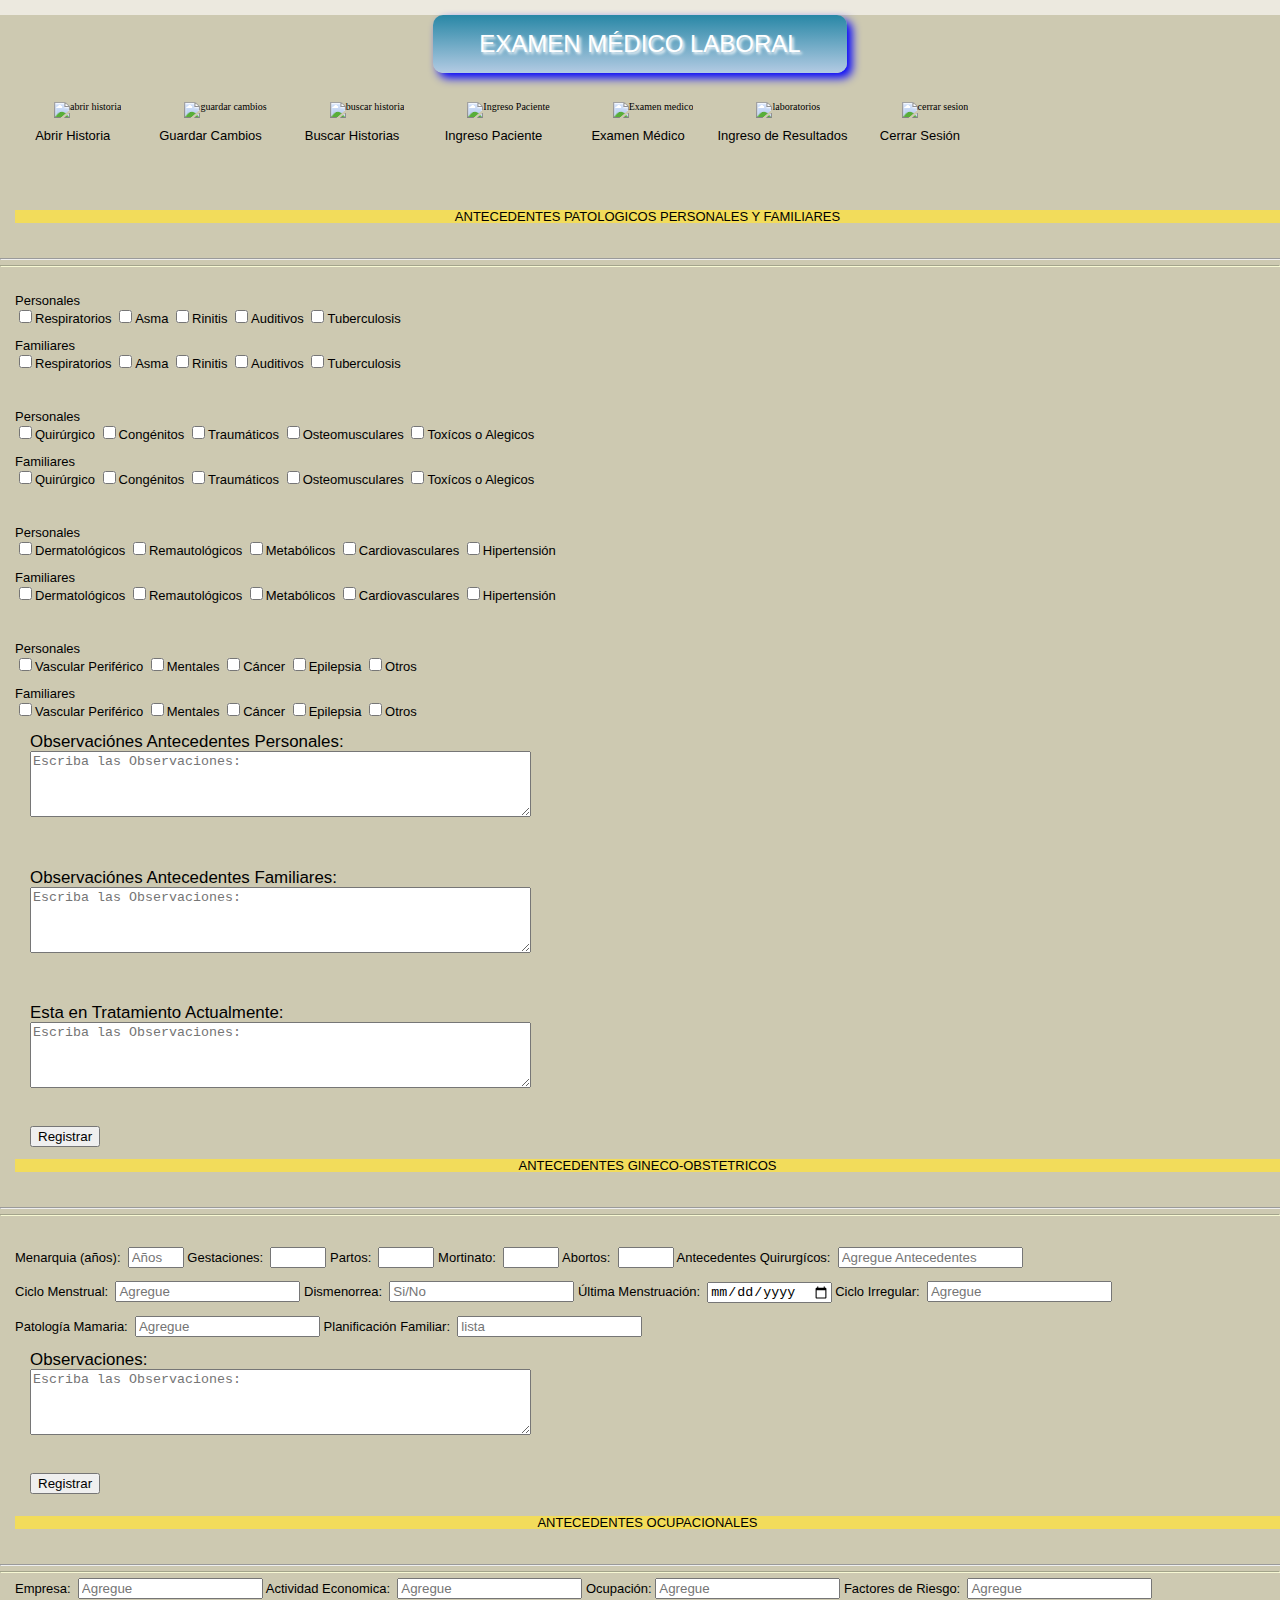
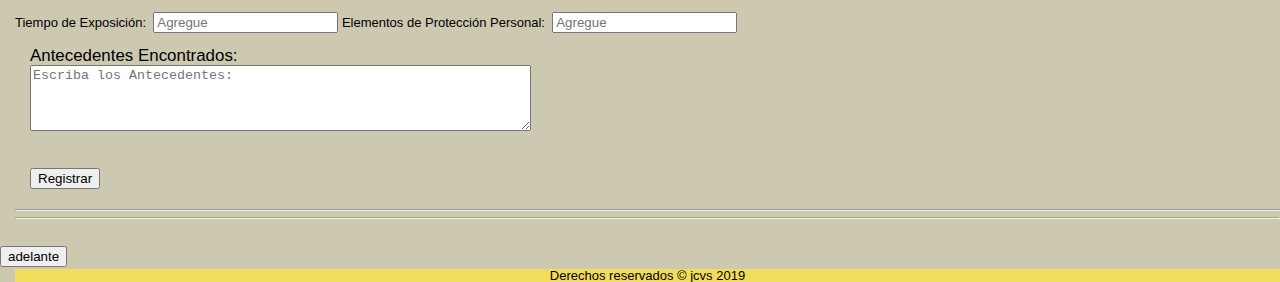
==== commit 9428fca6: "Add files via upload" ====
--- a/historia clinica inicial.html
+++ b/historia clinica inicial.html
@@ -1002,7 +1002,7 @@
     <option value="Zapatero" label= "Zapatero">
     <option value="Zootecnista" label= "Zootecnista">
 </datalist>
-    Tiempo de Exposici�n: &nbsp;<input type="text" name="TE" id="TE" placeholder="Agregue" required list="opc9">
+    Factores de Riesgo: &nbsp;<input type="text" name="FR" id="FR" placeholder="Agregue" required list="opc9">
     <datalist id="opc9">
     <option value="0 Meses" label= "0 Meses">
     <option value="1 Mes" label= "1 Mes">
@@ -1036,9 +1036,135 @@
     <option value="29 Meses" label= "29 Meses">
     <option value="30 Meses" label= "30 Meses">
     <option value="+30 Meses" label= "+30 Meses">
+</datalist><br><br>
+    Tiempo de Exposici�n: &nbsp;<input type="text" name="TE" id="TE" placeholder="Agregue" required list="opc10">
+    <datalist id="opc10">
+    <option value="BIOLOGICOS" label= "BIOLOGICOS">
+    <option value="1 Mes" label= "1 Mes">
+    <option value="Antropom�tricos" label= "Antropom�tricos">
+    <option value="Posturas y Moviminetos" label= "Posturas y Moviminetos">
+    <option value="Posturas, Moviminetos y Cargas" label= "Posturas, Moviminetos y Cargas">
+    <option value="Biomec�nicos" label= "Biomec�nicos">
+    <option value="De Comunicaci�n" label= "De Comunicaci�n">
+    <option value="FISICOS" label= "FISICOS">
+    <option value="Vibraci�n" label= "Vibraci�n">
+    <option value="Ruido" label= "Ruido">
+    <option value="Presi�n Barom�ritrica Alta" label= "Presi�n Barom�ritrica Alta">
+    <option value="Presi�n Barom�ritrica Baja" label= "Presi�n Barom�ritrica Baja">
+    <option value="Iluminaci�n" label= "Iluminaci�n">
+    <option value="Radiaciones no Ionizantes" label= "Radiaciones no Ionizantes">
+    <option value="Infraroja" label= "Infraroja">
+    <option value="Ultravioleta" label= "Ultravioleta">
+    <option value="Microondas" label= "Microondas">
+    <option value="Radiaciones Ionizantes" label= "Radiaciones Ionizantes">
+    <option value="Rayos X" label= "Rayos X">
+    <option value="Rayos Gamma" label= "Rayos Gamma">
+    <option value="Rayos Beta" label= "Rayos Beta">
+    <option value="Temperaturas Extremas" label= "Temperaturas Extremas">
+    <option value="Calor" label= "Calor">
+    <option value="Frio" label= "Frio">
+    <option value="FISIO-QUIMICOS" label= "FISIO-QUIMICOS">
+    <option value="Incendio" label= "Incendio">
+    <option value="Explosi�n" label= "Explosi�n">
+    <option value="PSICOSOCIALES" label= "PSICOSOCIALES">
+    <option value="H�bitos" label= "H�bitos">
+    <option value="P�blicos" label= "P�blicos">
+    <option value="Culturales" label= "Culturales">
+    <option value="Organizacionales" label= "Organizacionales">
+    <option value="QUIMICOS" label= "QUIMICOS">
+    <option value="Polvos" label= "Polvos">
+    <option value="Humos" label= "Humos">
+    <option value="Gases" label= "Gases">
+    <option value="Vapores" label= "Vapores">
+    <option value="L�quidos" label= "L�quidos">
+    <option value="Productos Qu�micos" label= "Productos Qu�micos">
+    <option value="SEGURIDAD INDUSTRIAL" label= "SEGURIDAD INDUSTRIAL">
+    <option value="Mec�nicos" label= "Mec�nicos">
+    <option value="El�ctricos" label= "El�ctricos">
+    <option value="Humanos" label= "Humanos">
+    <option value="Incendio" label= "Incendio">
+    <option value="Demarcaci�n y Se�alizaci�n" label= "Demarcaci�n y Se�alizaci�n">
+    <option value="Saneamiento Bas�co" label= "Saneamiento Bas�co">
+    <option value="Locativo" label= "Locativo">
+    <option value="Almacenamiento" label= "Almacenamiento">  
+</datalist>
+    Elementos de Protecci�n Personal: &nbsp;<input type="text" name="EPP" id="EPP" placeholder="Agregue" required list="opc11">
+    <datalist id="opc11">
+    <option value="Ninguno" label= "Ninguno">
+    <option value="Arn�s" label= "Arn�s">
+    <option value="Auditivo" label= "Auditivo">
+    <option value="Botas" label= "Botas">
+    <option value="Botas con Platina" label= "Botas con Platina">
+    <option value="Careta" label= "Careta">
+    <option value="Casco" label= "Casco">
+    <option value="Delantal" label= "Delantal">
+    <option value="Cintur�n Lumbar" label= "Cintur�n Lumbar">
+    <option value="Gafas de Seguridad" label= "Gafas de Seguridad">
+    <option value="Guantes" label= "Guantes">
+    <option value="Gorro" label= "Gorro">
+    <option value="Mangas" label= "Mangas">
+    <option value="Mascarilla" label= "Mascarilla">
+    <option value="Respirador" label= "Respirador">
+    <option value="Tapaboca" label= "Tapaboca">
+    <option value="Tapones de Insercci�n" label= "Tapones de Insercci�n">
+    <option value="Zapatos con Platina" label= "Zapatos con Platina">
+    <option value="Dotaci�n B�sica" label= "Dotaci�n B�sica">
+    <option value="Dotaci�n Militar" label= "Dotaci�n Militar">
+    <option value="Dotaci�n de Soldador" label= "Dotaci�n de Soldador">
+    <option value="Dotaci�n de Motociclista" label= "Dotaci�n de Motociclista">
+    <option value="EPP-CABEZA" label= "EPP-CABEZA">
+    <option value="Careta de Soldadura" label= "Careta de Soldadura">
+    <option value="Casco" label= "Casco">
+    <option value="Gafas de Seguridad" label= "Gafas de Seguridad">
+    <option value="Mascarilla" label= "Mascarilla">
+    <option value="Pantalla Facial" label= "Pantalla Facial">
+    <option value="Protector Solar" label= "Protector Solar">
+    <option value="Respirador" label= "Respirador">
+    <option value="Tapones de Insercci�n" label= "Tapones de Insercci�n">
+    <option value="Tapones de Silicona" label= "Tapones de Silicona">
+    <option value="Tapaboca" label= "Tapaboca">
+    <option value="EPP-EXTREMIDADES SUPERIORES" label= "EPP-EXTREMIDADES SUPERIORES">
+    <option value="Bast�n de Mando" label= "Bast�n de Mando">
+    <option value="Dedal" label= "Dedal">
+    <option value="Guantes" label= "Guantes">
+    <option value="Guantes de Alta Tenci�n" label= "Guantes de Alta Tenci�n">
+    <option value="Guantes de Asbesto" label= "Guantes de Asbesto">
+    <option value="Guantes de Carnaza" label= "Guantes de Carnaza">
+    <option value="Guantes de Cuero" label= "Guantes de Cuero">
+    <option value="Guantes de Hilo" label= "Guantes de Hilo">
+    <option value="Guantes Diel�ctricos" label= "Guantes Diel�ctricos">
+    <option value="Guantes Latex" label= "Guantes Latex">
+    <option value="Guantes de Malla de Acero" label= "Guantes de Malla de Acero">
+    <option value="Guantes de Nitrilo" label= "Guantes de Nitrilo">
+    <option value="Hombreras" label= "Hombreras">
+    <option value="Manga Protectora" label= "Manga Protectora">
+    <option value="Mu�equera" label= "Mu�equera">
+    <option value="EPP-EXTREMIDADES INFERIORES" label= "EPP-EXTREMIDADES INFERIORES">
+    <option value="Botas" label= "Botas">
+    <option value="Botas con Platina" label= "Botas con Platina">
+    <option value="Botas de Caucho" label= "Botas de Caucho">
+    <option value="Botas Diel�ctricas" label= "Botas Diel�ctricas">
+    <option value="Reposapies" label= "Reposapies">
+    <option value="Rodilleras" label= "Rodilleras">
+    <option value="Tobilleras" label= "Tobilleras">
+    <option value="Zapatos Antideslizante" label= "Zapatos Antideslizante">
+    <option value="Zapato Aislante" label= "Zapato Aislante">
+    <option value="Zapato con Platina" label= "Zapato con Platina">
+    <option value="Zapato Diel�ctrico" label= "Zapato Diel�ctrico">
+    <option value="EPP-OTROS" label= "EPP-OTROS">
+    <option value="Arn�s" label= "Arn�s">
+    <option value="Equipo de Autocontenido" label= "Equipo de Autocontenido">
+    <option value="Linea de Vida" label= "Linea de Vida">
+    <option value="Overol" label= "Overol">
+    <option value="Tibet" label= "Tibet">
+</datalist><br><br>
+    <section id="seccion"> 
+     <p>Antecedentes Encontrados: <br><textarea name="AntecedentesE" rows="4" cols="60" placeholder="Escriba los Antecedentes:"></textarea></p><br><br>
+     <input type="submit" value="Registrar">
+</section>
     <hr style="border:30px;"><hr style="border:4px;">
     <hr style="width:100%;"> 
-    <hr style="border-color:#F7F8D3;">   
+    <hr style="border-color:#F7F8D3;">
 </fieldset>
 <br><br>
     <frame name="sig">
